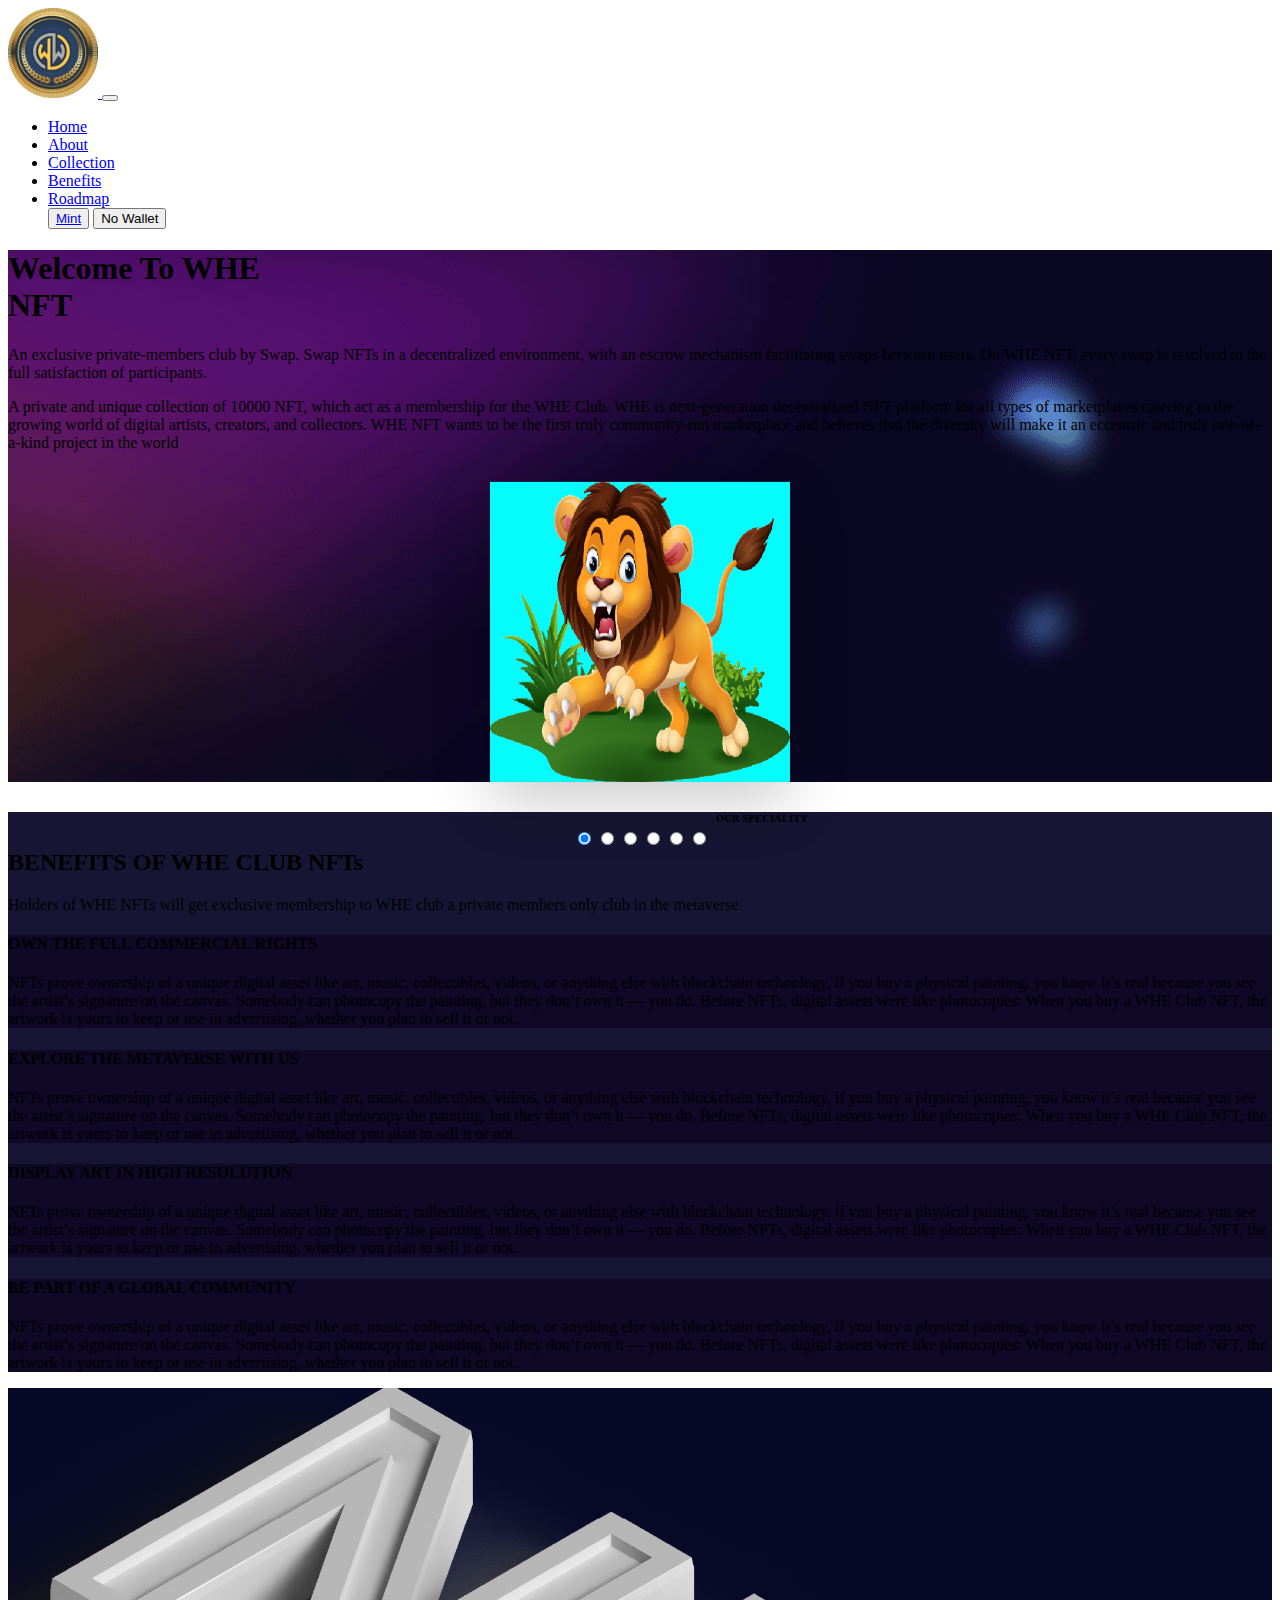
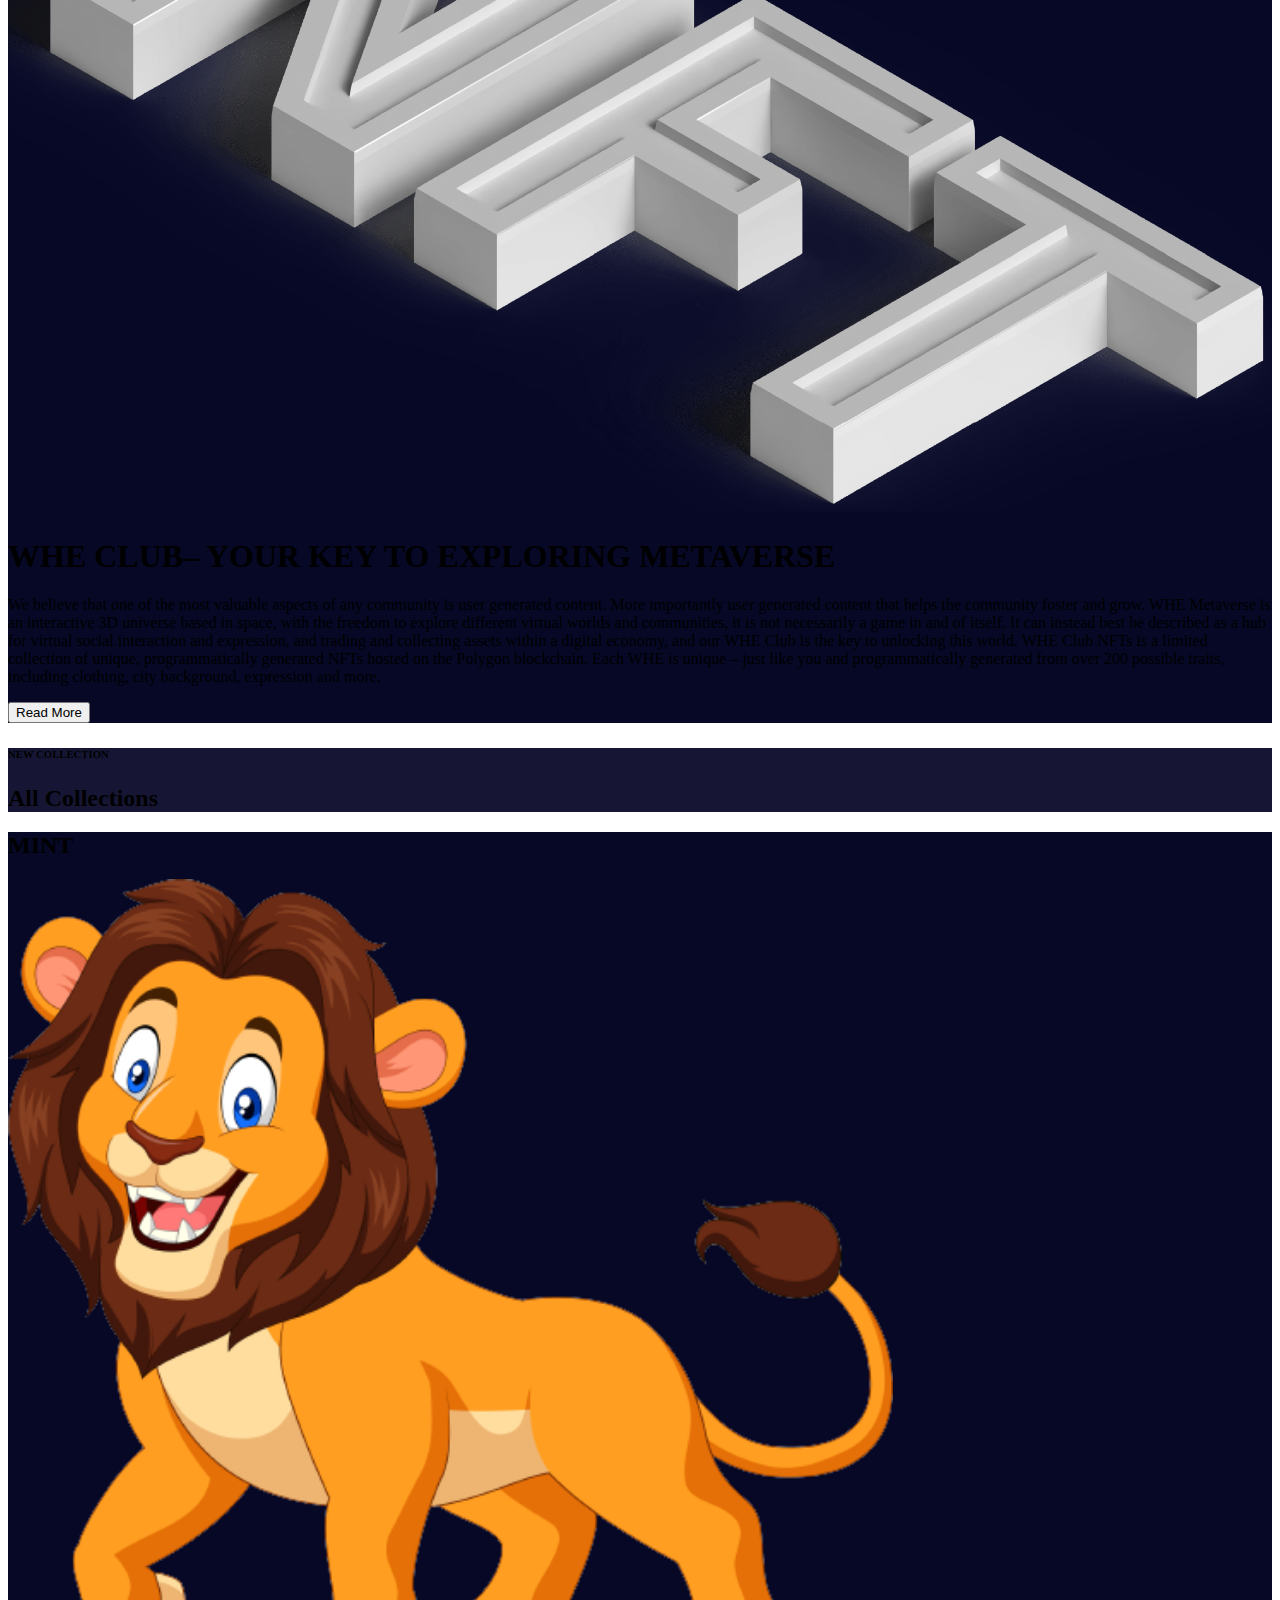
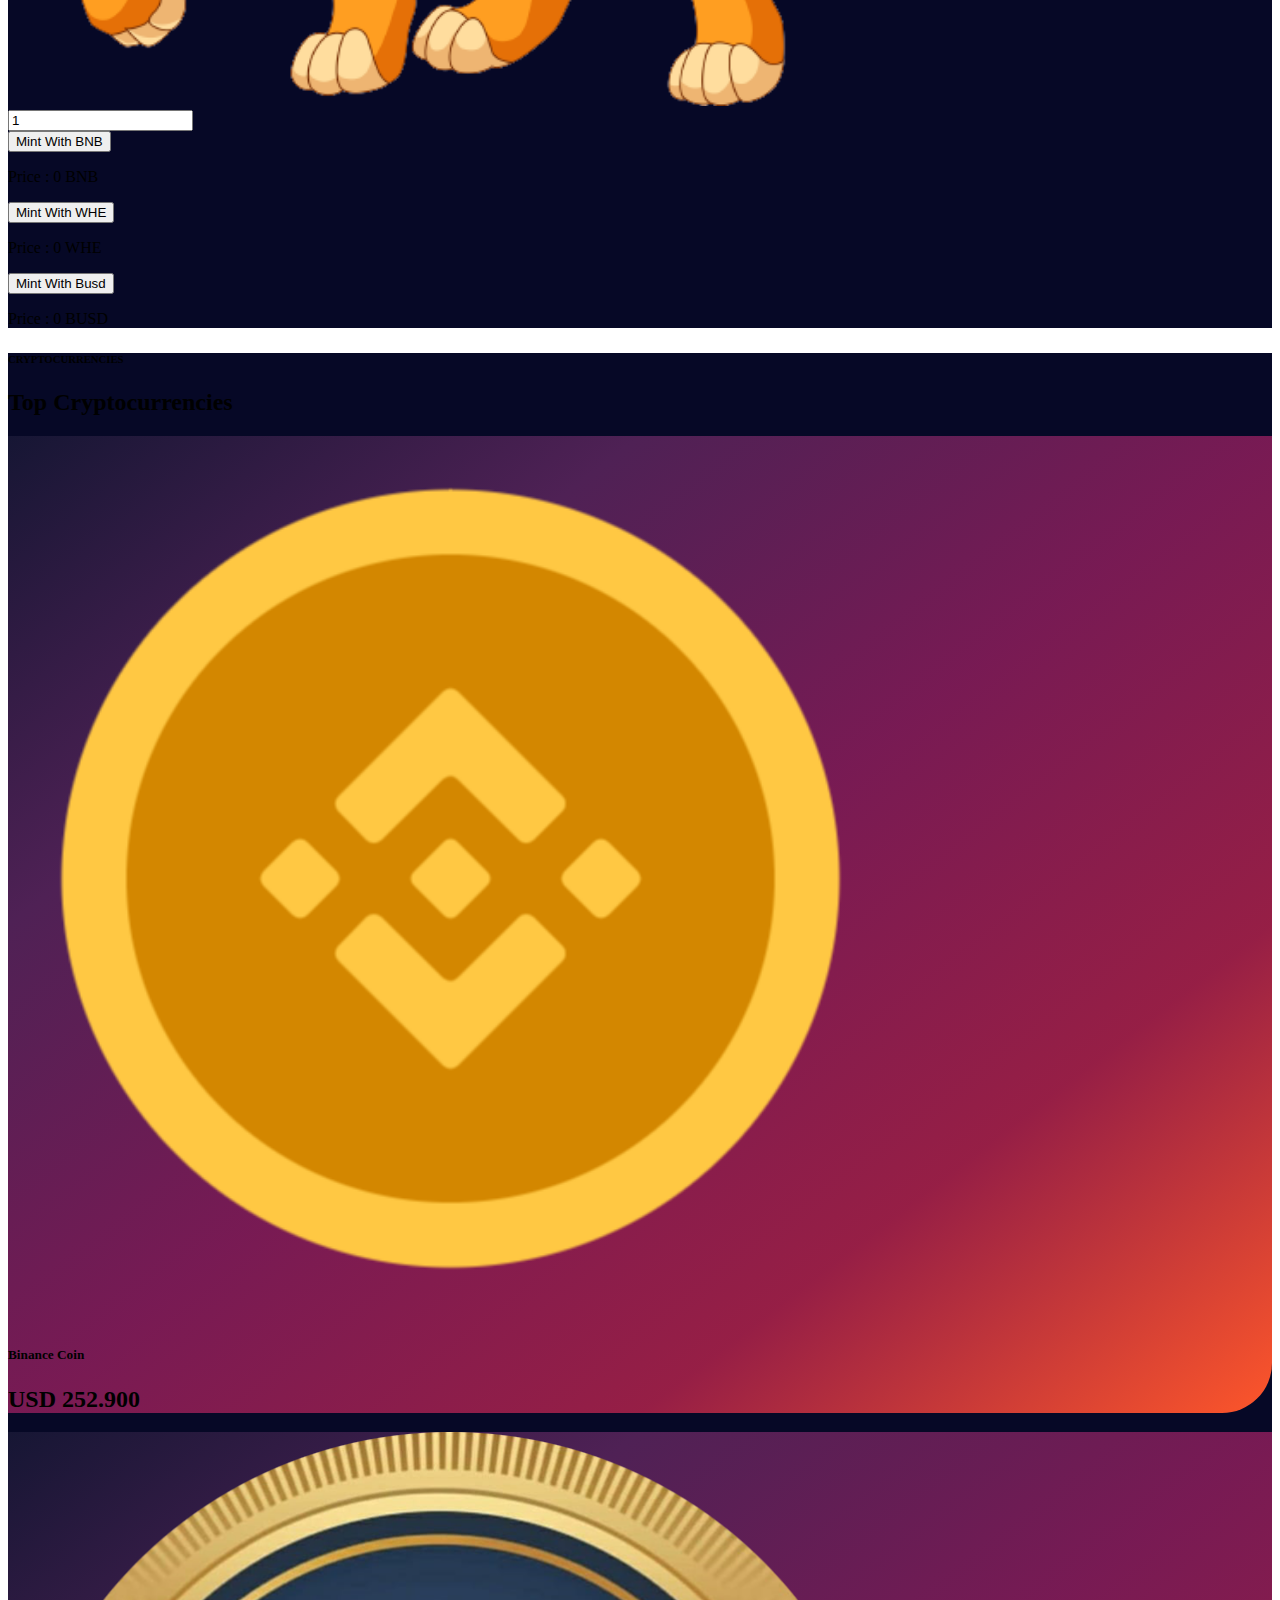
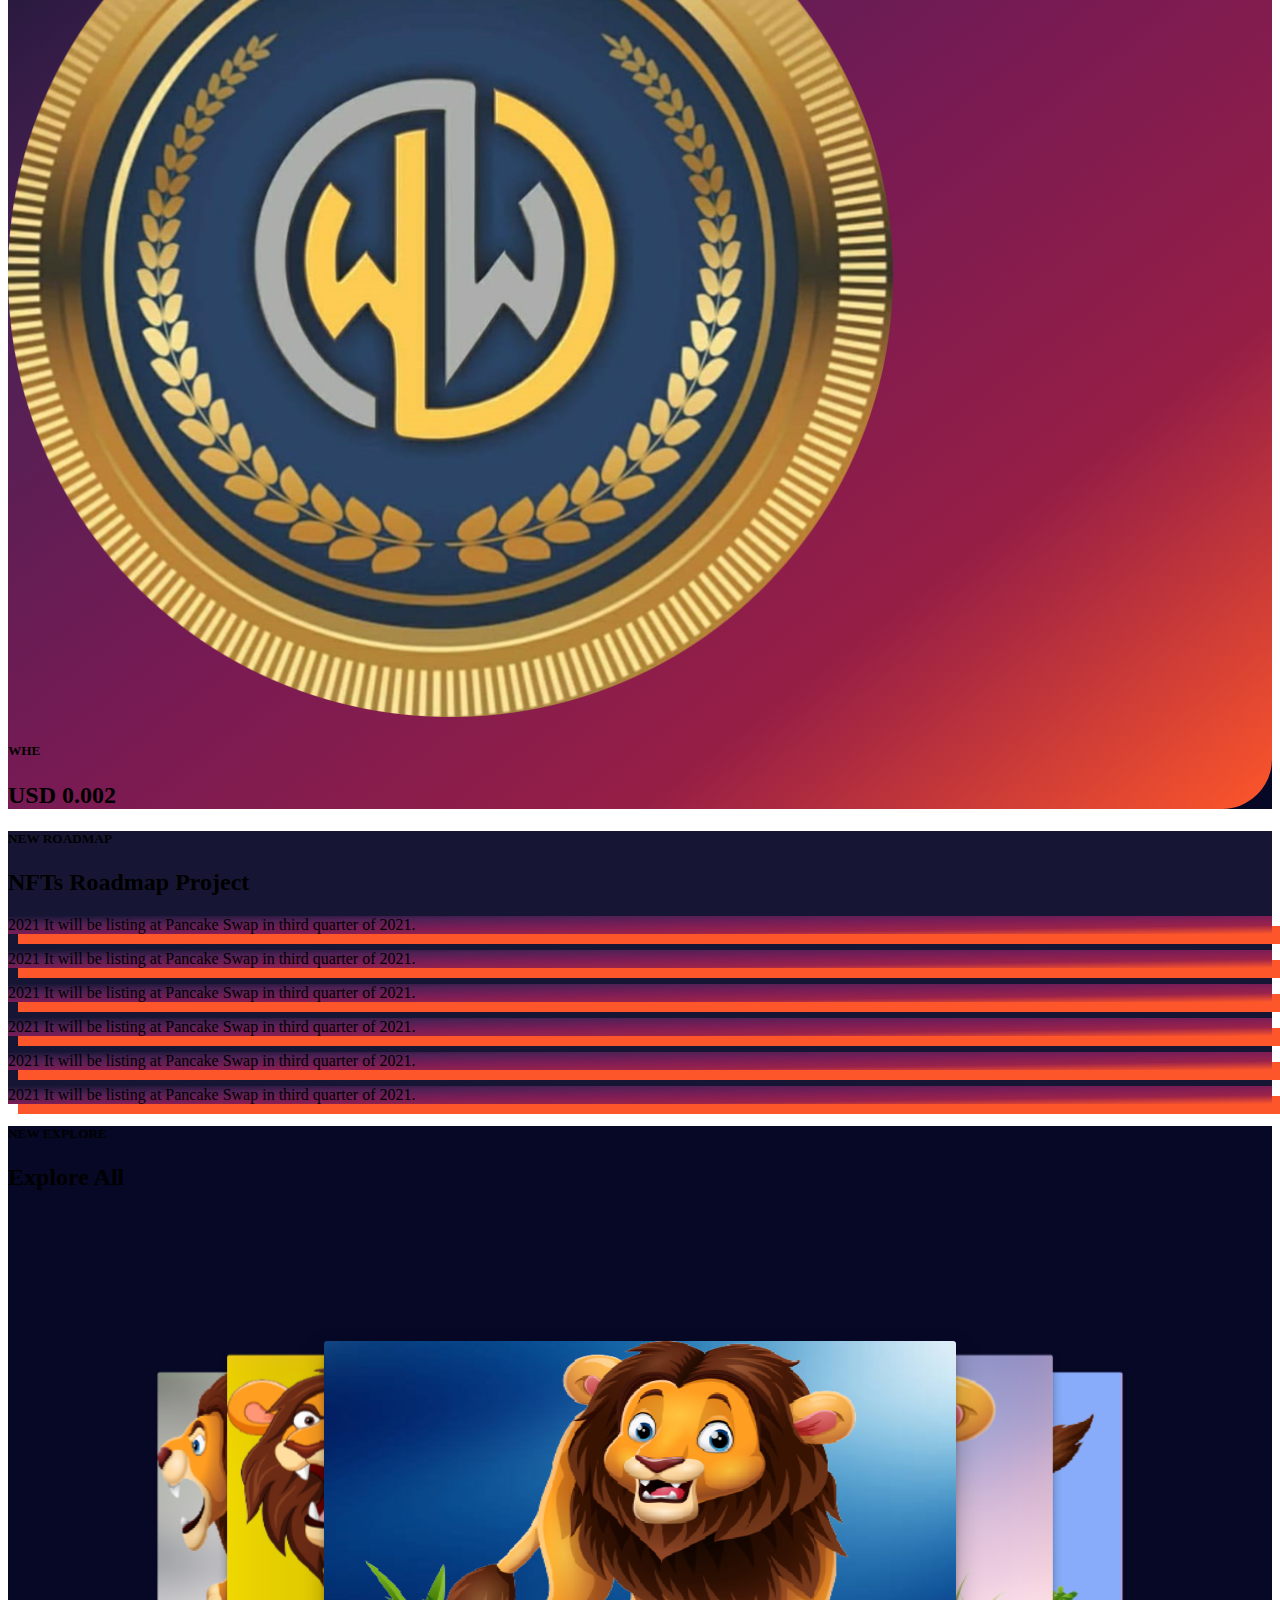
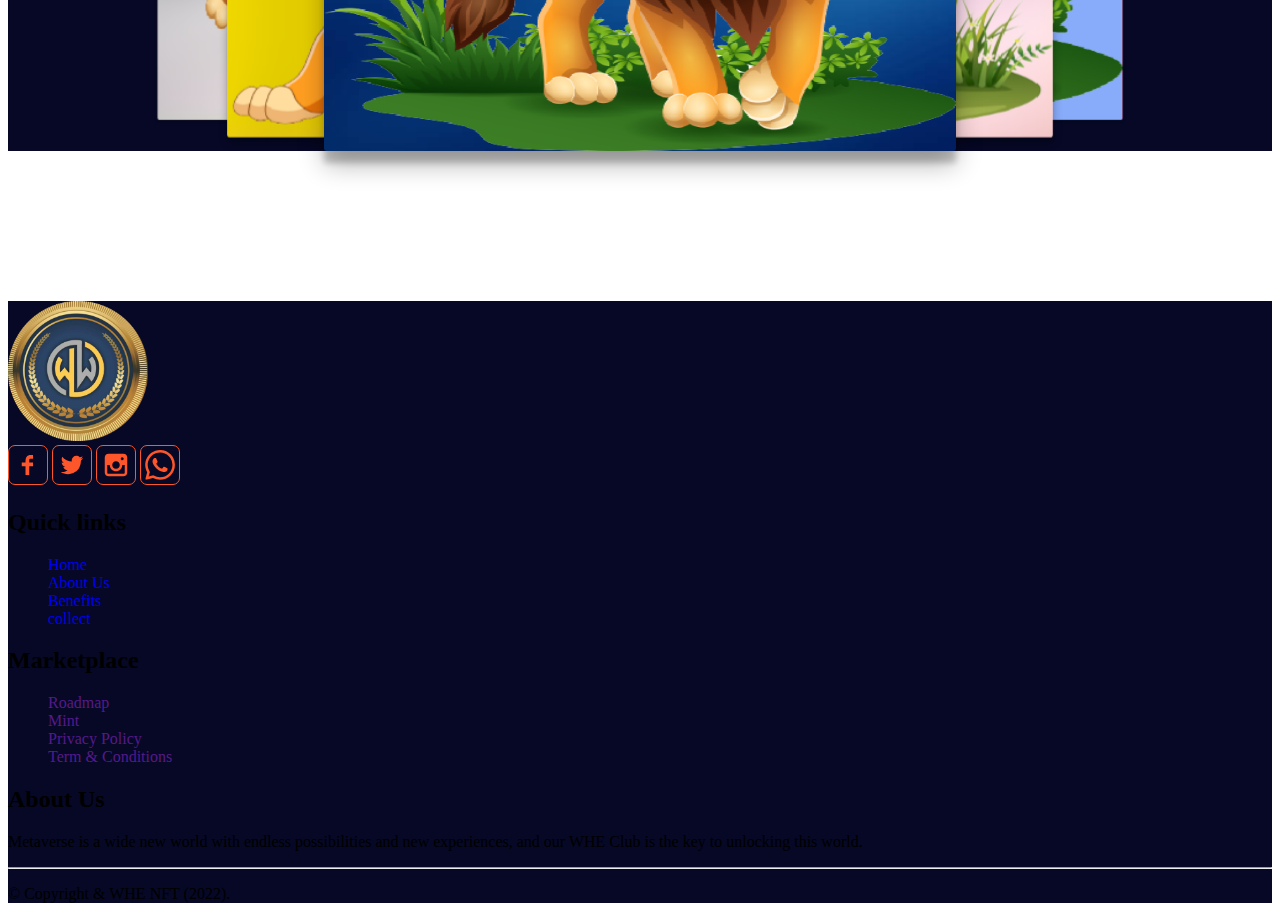
==== index.html @ 7116c6ad "commit" ====
<!DOCTYPE html>
<html lang="en">

<head>
    <meta charset="UTF-8">
    <meta http-equiv="X-UA-Compatible" content="IE=edge">
    <meta name="viewport" content="width=device-width, initial-scale=1.0">
    <link href="https://cdn.jsdelivr.net/npm/bootstrap@5.0.2/dist/css/bootstrap.min.css" rel="stylesheet"
        integrity="sha384-EVSTQN3/azprG1Anm3QDgpJLIm9Nao0Yz1ztcQTwFspd3yD65VohhpuuCOmLASjC" crossorigin="anonymous">
    <link rel="stylesheet" href="https://cdn.jsdelivr.net/npm/bootstrap-icons@1.9.1/font/bootstrap-icons.css">
    <link rel="stylesheet" type="text/css" href="slick/slick.css" />
    <!-- Add the new slick-theme.css if you want the default styling -->
    <link rel="stylesheet" type="text/css" href="slick/slick-theme.css" />
    <link rel="stylesheet" href="/assets/css/style.css">
    <title>nft.wheswap</title>

</head>

<body>
    <!-- navigation bar  -->
    <nav class="navbar navbar-expand-lg navbar-dark bg-dark">
        <div class="container">
            <a class="navbar-brand" href="/index.html">
                <img src="/assets/img/logo1.png" width="90px" alt="NFT">
            </a>
            <button class="navbar-toggler" type="button" data-bs-toggle="collapse" data-bs-target="#navbarNavDropdown"
                aria-controls="navbarNavDropdown" aria-expanded="false" aria-label="Toggle navigation">
                <span class="navbar-toggler-icon"></span>
            </button>
            <div class="collapse navbar-collapse  justify-content-end " id="navbarNavDropdown">
                <ul class="navbar-nav fs-5 text-center">
                    <li class="nav-item m-2 ">
                        <a class="nav-link active " aria-current="page" href="/index.html">Home</a>
                    </li>
                    <li class="nav-item m-2 ">
                        <a class="nav-link text-white " href="/about.html">About</a>

                    </li>
                    <li class="nav-item m-2">
                        <a class="nav-link text-white" href="/collection.html">Collection</a>
                    </li>
                    <li class="nav-item m-2">
                        <a class="nav-link text-white" href="/benefits.html">Benefits</a>
                    </li>
                    <li class="nav-item m-2">
                        <a class="nav-link text-white" href="/roadmap.html">Roadmap</a>
                    </li>

                    <button type="button"
                        class="btn btn-dark btn-sm px-4 m-3 rounded-pill border border-danger border-2">
                        <a class="text-decoration-none text-white" href="/mint.html">Mint</a></button>
                    <button class="btn btn-dark btn-sm px-4 m-3 rounded-pill border border-danger border-2"> No Wallet
                    </button>
                </ul>
            </div>
        </div>
    </nav>

    <!-- first section  -->
    <div class="first bg-img" style="background-image:url(/assets/img/blue.png);">
        <div class="container">
            <div class="row text-white pt-5 pb-5">
                <div class="col-md-6">
                    <h1 class="head pt-5">
                        Welcome To
                        <span class="text-uppercase font-monospace">WHE <br> NFT
                        </span>
                    </h1>
                    <p class="head2 fs-5">An exclusive private-members club by Swap. Swap NFTs in a
                        decentralized environment, with an escrow mechanism facilitating swaps between users. On WHE
                        NFT, every swap
                        is resolved to the full satisfaction of participants.</p>
                    <p class="head2 fs-5">
                        A private and unique collection of 10000 NFT, which act as a membership for the WHE Club. WHE is
                        next-generation decentralized NFT platform for all types of marketplaces catering to the growing
                        world of digital artists, creators, and collectors. WHE NFT wants to be the first truly
                        community-run marketplace and believes that the diversity will make it an eccentric and truly
                        one-of-a-kind project in the world
                    </p>
                </div>
                <div class="col-md-1"></div>
                <div class="col-md-5">

                    <section class="three-d-container">
                        <input type="radio" checked class="three-d-bullet a" name="three-d">
                        <input type="radio" class="three-d-bullet b" name="three-d">
                        <input type="radio" class="three-d-bullet c" name="three-d">
                        <input type="radio" class="three-d-bullet d" name="three-d">
                        <input type="radio" class="three-d-bullet e" name="three-d">
                        <input type="radio" class="three-d-bullet f" name="three-d">
                        <div class="three-d-cube">
                            <figure class="three-d-item">
                                <img src="/assets/img/1140.png" alt="">
                            </figure>
                            <figure class="three-d-item">
                                <img src="/assets/img/166.png" alt="">
                            </figure>
                            <figure class="three-d-item">
                                <img src="/assets/img/1847.png" alt="">
                            </figure>
                            <figure class="three-d-item">
                                <img src="/assets/img/2132.png" alt="">
                            </figure>
                            <figure class="three-d-item">
                                <img src="/assets/img/231.png" alt="">
                            </figure>
                            <figure class="three-d-item">
                                <img src="/assets/img/275.png" alt="">
                            </figure>
                        </div>
                    </section>
                </div>
            </div>
        </div>
    </div>
    </div>
    <!-- speciality section  -->
    <div class="wallet-area" style="background-color: #161634;">
        <div class="container text-white">
            <div class="row text-center pt-5">
                <div class="col-12">
                    <h6 class="text-danger">OUR SPECIALITY</h6>
                    <h2>BENEFITS OF WHE CLUB NFTs</h2>
                    <p>Holders of WHE NFTs will get exclusive membership to WHE club a private members only club in the
                        metaverse</p>
                </div>
            </div>
            <div class="row">
                <div class="col-md-6 col-lg-3 mt-5">
                    <div
                        class="box-area border border-5  border-danger  border-top-0 border-bottom-0 border-end-0 rounded">
                        <div class="content-area rounded p-4" style="background-color:#0f0826;">
                            <h4>OWN THE FULL COMMERCIAL RIGHTS</h4>
                            <p>NFTs prove ownership of a unique digital asset like art, music, collectibles, videos, or
                                anything
                                else with blockchain technology, if you buy a physical painting, you know it’s real
                                because you
                                see the artist’s signature on the canvas. Somebody can photocopy the painting, but they
                                don’t
                                own it — you do. Before NFTs, digital assets were like photocopies: When you buy a WHE
                                Club NFT,
                                the artwork is yours to keep or use in advertising, whether you plan to sell it or not.
                            </p>
                        </div>
                    </div>
                </div>
                <div class="col-md-6 col-lg-3 mt-5">
                    <div
                        class="box-area border border-5 border-danger  border-top-0 border-bottom-0 border-end-0 rounded">
                        <div class="content-area rounded p-4" style="background-color:#0f0826;">
                            <h4>EXPLORE THE METAVERSE WITH US</h4>
                            <p>NFTs prove ownership of a unique digital asset like art, music, collectibles, videos, or
                                anything
                                else with blockchain technology, if you buy a physical painting, you know it’s real
                                because you
                                see the artist’s signature on the canvas. Somebody can photocopy the painting, but they
                                don’t
                                own it — you do. Before NFTs, digital assets were like photocopies: When you buy a WHE
                                Club NFT,
                                the artwork is yours to keep or use in advertising, whether you plan to sell it or not.
                            </p>
                        </div>
                    </div>
                </div>
                <div class="col-md-6 col-lg-3 mt-5">
                    <div
                        class="box-area border border-5 border-danger  border-top-0 border-bottom-0 border-end-0 rounded">
                        <div class="content-area rounded p-4" style="background-color:#0f0826;">
                            <h4>DISPLAY ART IN HIGH RESOLUTION</h4>
                            <p>NFTs prove ownership of a unique digital asset like art, music, collectibles, videos, or
                                anything
                                else with blockchain technology, if you buy a physical painting, you know it’s real
                                because you
                                see the artist’s signature on the canvas. Somebody can photocopy the painting, but they
                                don’t
                                own it — you do. Before NFTs, digital assets were like photocopies: When you buy a WHE
                                Club NFT,
                                the artwork is yours to keep or use in advertising, whether you plan to sell it or not.
                            </p>
                        </div>
                    </div>
                </div>
                <div class="col-md-6 col-lg-3 mt-5">
                    <div
                        class="box-area border border-5 border-danger  border-top-0 border-bottom-0 border-end-0 rounded">
                        <div class="content-area rounded p-4" style="background-color:#0f0826;">
                            <h4>BE PART OF A GLOBAL COMMUNITY</h4>
                            <p>NFTs prove ownership of a unique digital asset like art, music, collectibles, videos, or
                                anything
                                else with blockchain technology, if you buy a physical painting, you know it’s real
                                because you
                                see the artist’s signature on the canvas. Somebody can photocopy the painting, but they
                                don’t
                                own it — you do. Before NFTs, digital assets were like photocopies: When you buy a WHE
                                Club NFT,
                                the artwork is yours to keep or use in advertising, whether you plan to sell it or not.
                            </p>
                        </div>
                    </div>
                </div>
            </div>
        </div>
    </div>
    <!-- introduction section  -->
    <div class="intro" style="background-color:#060826;">
        <div class=" container">
            <div class="row pb-5">
                <div class="col-md-6 mt-5 pt-5 ">
                    <img src="/assets/img/nft.png" width="100%" alt="">
                </div>
                <div class="col-md-6 text-white mt-5 pt-5">
                    <h1>WHE CLUB– YOUR KEY TO EXPLORING METAVERSE</h1>
                    <p>We believe that one of the most valuable aspects of any community is user generated content. More
                        importantly user generated content that helps the community foster and grow. WHE Metaverse is an
                        interactive 3D universe based in space, with the freedom to explore different virtual worlds and
                        communities, it is not necessarily a game in and of itself. It can instead best be described as
                        a hub for virtual social interaction and expression, and trading and collecting assets within a
                        digital economy, and our WHE Club is the key to unlocking this world. WHE Club NFTs is a limited
                        collection of unique, programmatically generated NFTs hosted on the Polygon blockchain. Each WHE
                        is unique – just like you and programmatically generated from over 200 possible traits,
                        including clothing, city background, expression and more.</p>
                    <a href="">
                        <button type="button"
                            class="btn btn-lg border-danger px-4   btn-danger btn-outline-light rounded-pill">Read
                            More</button>
                    </a>
                </div>
            </div>
        </div>
    </div>
    <!-- second section  -->
    <div class="collection overflow-hidden" style="background-color: #161634;">
        <div class="conatiner text-white">
            <div class="row pt-5 pb-5">
                <div class="col-12 text-center">
                    <h6 class="text-danger">NEW COLLECTION</h6>
                    <h2>All Collections</h2>
                </div>
            </div>
        </div>
    </div>
    <!-- mint section -->
    <div class="mint text-center" style="background-color:#060826;">
        <div class="container text-white">
            <div class="row pt-5">
                <div class="col-12 ">
                    <h2>MINT</h2>
                </div>
                <div class="row">
                    <div class="col-md-5">
                        <img src="/assets/img/loin.png" width="70%" alt="">
                    </div>
                    <div class="col-md-7 justify-content-end">
                        <div class="quantity">
                            <input class="count-form mt-3 bg-dark text-center text-white" type="text" value="1">
                        </div>
                        <div class="quanity-form">

                            <div class="btn-area m-3">
                                <a href="">
                                    <button type="button "
                                        class="btn m-3 d-inline-block btn-lg border-danger px-4   btn-danger btn-outline-light rounded-pill">
                                        Mint With BNB</button>
                                </a>
                                <p class="fs-4 d-inline-block">Price : 0 BNB</p>
                            </div>
                            <div class="btn-area m-3">
                                <a href="">
                                    <button type="button"
                                        class="btn m-3 d-inline-block btn-lg border-danger px-4   btn-danger btn-outline-light rounded-pill">
                                        Mint With WHE</button>
                                </a>
                                <p class="fs-4 d-inline-block">Price : 0 WHE</p>
                            </div>
                            <div class="btn-area m-3">
                                <a href="">
                                    <button type="button"
                                        class="btn m-3 d-inline-block btn-lg border-danger px-4 btn-danger btn-outline-light rounded-pill">
                                        <span> Mint With Busd</span>
                                    </button>
                                </a>
                                <p class="fs-4 d-inline-block">Price : 0 BUSD</p>
                            </div>
                        </div>
                    </div>
                </div>
            </div>
        </div>
    </div>
    <!-- crypto section  -->
    <div class="crypto " style="background-color:#060826;">
        <div class="container-fluid text-white">
            <div class="row pt-5">
                <div class="col-12 pt-5 text-center">
                    <h6 class="p-2 text-danger">CRYPTOCURRENCIES</h6>
                    <h2 class="pb-4">Top Cryptocurrencies</h2>
                </div>
            </div>
            <div class="row justify-content-evenly pb-5  ">

                <div class="col-md-6 col-lg-4  col-sm-11 border-radius  my-2"
                    style="background-image:linear-gradient(to left top,#fd562a,rgba(211,40,83,.7),rgba(148,31,95,.8),#4f2155,#161634);">
                    <div class="row">
                        <div class="col-4">
                            <img src="/assets/img/bnb.png" width="70%" class="py-4" alt="">
                        </div>
                        <div class="col-6 py-4">
                            <h5>Binance Coin</h5>
                            <h2>USD 252.900</h2>
                        </div>
                    </div>
                </div>
                <div class="col-md-6 col-lg-4 col-sm-11  my-2 border-radius"
                    style="background-image:linear-gradient(to left top,#fd562a,rgba(211,40,83,.7),rgba(148,31,95,.8),#4f2155,#161634);">

                    <div class=" row ">
                        <div class="col-4">
                            <img src="/assets/img/logo1.png" width="70%" class="py-4" alt="">
                        </div>
                        <div class="col-6 py-4">
                            <h5>
                                WHE
                            </h5>
                            <h2>USD 0.002</h2>
                        </div>
                    </div>
                </div>
            </div>
        </div>
    </div>
    <!-- road map section  -->
    <div class="road-map-area" style="background-color:#161634;">
        <div class="container">
            <div class="row text-white pt-5">
                <div class="col-12 text-center">
                    <h5 class="text-danger">NEW ROADMAP</h5>
                    <h2 class="pt-2 pb-5">NFTs Roadmap Project</h2>
                </div>
                <div class="col-md-6">
                    <div class="road-map-item my-4 mx-4" style="box-shadow: 10px 10px #fd562a;">
                        <div class="roadmap p-5"
                            style="background-image:linear-gradient(to left top,#fd562a,rgba(211,40,83,.7),rgba(148,31,95,.8),#4f2155,#161634);">

                            <div class="roadmap-title"></div>
                            <div class="roadmap-content fs-5">
                                <p>2021 It will be listing at Pancake Swap in third quarter of 2021.</p>
                            </div>
                        </div>
                    </div>
                </div>
                <div class="col-md-6">
                    <div class="road-map-item my-4 mx-4" style="box-shadow: 10px 10px #fd562a;">
                        <div class="roadmap p-5 "
                            style="background-image:linear-gradient(to left top,#fd562a,rgba(211,40,83,.7),rgba(148,31,95,.8),#4f2155,#161634);">
                            <div class="roadmap-title"></div>
                            <div class="roadmap-content fs-5">
                                <p>2021 It will be listing at Pancake Swap in third quarter of 2021.</p>
                            </div>
                        </div>
                    </div>
                </div>
                <div class="col-md-6">
                    <div class="road-map-item my-4 mx-4" style="box-shadow: 10px 10px #fd562a;">
                        <div class="roadmap p-5"
                            style="background-image:linear-gradient(to left top,#fd562a,rgba(211,40,83,.7),rgba(148,31,95,.8),#4f2155,#161634);">
                            <div class="roadmap-title"></div>
                            <div class="roadmap-content fs-5">
                                <p>2021 It will be listing at Pancake Swap in third quarter of 2021.</p>
                            </div>
                        </div>
                    </div>
                </div>
                <div class="col-md-6">
                    <div class="road-map-item my-4 mx-4" style="box-shadow: 10px 10px #fd562a;">
                        <div class="roadmap p-5"
                            style="background-image:linear-gradient(to left top,#fd562a,rgba(211,40,83,.7),rgba(148,31,95,.8),#4f2155,#161634);">
                            <div class="roadmap-title"></div>
                            <div class="roadmap-content fs-5">
                                <p>2021 It will be listing at Pancake Swap in third quarter of 2021.</p>
                            </div>
                        </div>
                    </div>
                </div>
                <div class="col-md-6">
                    <div class="road-map-item my-4 mx-4" style="box-shadow: 10px 10px #fd562a;">
                        <div class="roadmap p-5"
                            style="background-image:linear-gradient(to left top,#fd562a,rgba(211,40,83,.7),rgba(148,31,95,.8),#4f2155,#161634);">
                            <div class="roadmap-title"></div>
                            <div class="roadmap-content fs-5">
                                <p>2021 It will be listing at Pancake Swap in third quarter of 2021.</p>
                            </div>
                        </div>
                    </div>
                </div>
                <div class="col-md-6">
                    <div class="road-map-item my-4 mx-4" style="box-shadow: 10px 10px #fd562a;">
                        <div class="roadmap p-5"
                            style="background-image:linear-gradient(to left top,#fd562a,rgba(211,40,83,.7),rgba(148,31,95,.8),#4f2155,#161634);">
                            <div class="roadmap-title"></div>
                            <div class="roadmap-content fs-5">
                                <p>2021 It will be listing at Pancake Swap in third quarter of 2021.</p>
                            </div>
                        </div>
                    </div>
                </div>
            </div>
        </div>
    </div>
    <!-- explorer  section  -->
    <div class="explore-area pt-5" style="background-color:#060826;">
        <div class="container-fluid ">
            <div class="row justify-content-center">
                <div class="col-12 text-center text-white">
                    <h5 class="text-danger">NEW EXPLORE</h5>
                    <h2>Explore All</h2>
                </div>
                <!-- slider section  -->
                <div id="slider">
                    <input type="radio" name="slider" id="s1" checked>
                    <input type="radio" name="slider" id="s2">
                    <input type="radio" name="slider" id="s3">
                    <input type="radio" name="slider" id="s4">
                    <input type="radio" name="slider" id="s5">
                    <label for="s1" id="slide1"><img src="/assets/img/39.png" alt=""></label>
                    <label for="s2" id="slide2"><img src="/assets/img/73.png" alt=""></label>
                    <label for="s3" id="slide3"><img src="/assets/img/99.png" alt=""></label>
                    <label for="s4" id="slide4"><img src="/assets/img/2132.png" alt=""></label>
                    <label for="s5" id="slide5"><img src="/assets/img/231.png" alt=""></label>
                </div>

            </div>
        </div>
    </div>



    <!-- footer section  -->
    <div class="footer-area text-white " style="background-color:#060826;">
        <div class="container">
            <div class="row justify-content-center">
                <div class="col-md-6 col-sm-6 col-lg-3 mt-3">
                    <div class="d-flex justify-content-center align-item-center flex-column ">
                        <div class="pb-4 mx-4 d-flex justify-content-center" style="width:200px;">
                            <a href="">
                                <img src="/assets/img/logo1.png" width="70%" alt="">
                            </a>
                        </div>
                        <div class=" footer-icons">
                            <svg class="icons-hover" stroke="currentColor" fill="currentColor" stroke-width="0"
                                version="1.2" baseProfile="tiny" viewBox="0 0 24 24" height="1em" width="1em"
                                xmlns="http://www.w3.org/2000/svg">
                                <path
                                    d="M13 10h3v3h-3v7h-3v-7h-3v-3h3v-1.255c0-1.189.374-2.691 1.118-3.512.744-.823 1.673-1.233 2.786-1.233h2.096v3h-2.1c-.498 0-.9.402-.9.899v2.101z">
                                </path>
                            </svg>
                            <svg class="icons-hover" stroke="currentColor" fill="currentColor" stroke-width="0"
                                version="1.2" baseProfile="tiny" viewBox="0 0 24 24" height="1em" width="1em"
                                xmlns="http://www.w3.org/2000/svg">
                                <path
                                    d="M18.89 7.012c.808-.496 1.343-1.173 1.605-2.034-.786.417-1.569.703-2.351.861-.703-.756-1.593-1.14-2.66-1.14-1.043 0-1.924.366-2.643 1.078-.715.717-1.076 1.588-1.076 2.605 0 .309.039.585.117.819-3.076-.105-5.622-1.381-7.628-3.837-.34.601-.51 1.213-.51 1.846 0 1.301.549 2.332 1.645 3.089-.625-.053-1.176-.211-1.645-.47 0 .929.273 1.705.82 2.388.549.676 1.254 1.107 2.115 1.291-.312.08-.641.118-.979.118-.312 0-.533-.026-.664-.083.23.757.664 1.371 1.291 1.841.625.472 1.344.721 2.152.743-1.332 1.045-2.855 1.562-4.578 1.562-.422 0-.721-.006-.902-.038 1.697 1.102 3.586 1.649 5.676 1.649 2.139 0 4.029-.542 5.674-1.626 1.645-1.078 2.859-2.408 3.639-3.974.784-1.564 1.172-3.192 1.172-4.892v-.468c.758-.57 1.371-1.212 1.84-1.921-.68.293-1.383.492-2.11.593z">
                                </path>
                            </svg>

                            <svg class="icons-hover" stroke="currentColor" fill="currentColor" stroke-width="0"
                                version="1.2" baseProfile="tiny" viewBox="0 0 24 24" height="1em" width="1em"
                                xmlns="http://www.w3.org/2000/svg">
                                <path
                                    d="M18 3h-12c-1.7 0-3 1.3-3 3v12c0 1.7 1.3 3 3 3h12c1.7 0 3-1.3 3-3v-12c0-1.7-1.3-3-3-3zm-6 6c1.7 0 3 1.3 3 3s-1.3 3-3 3-3-1.3-3-3 1.3-3 3-3zm3.8-2c0-.7.6-1.2 1.2-1.2s1.2.6 1.2 1.2-.5 1.2-1.2 1.2-1.2-.5-1.2-1.2zm2.2 12h-12c-.6 0-1-.4-1-1v-6h2c0 2.8 2.2 5 5 5s5-2.2 5-5h2v6c0 .6-.4 1-1 1z">
                                </path>
                            </svg>

                            <svg class="icons-hover" stroke="currentColor" fill="currentColor" stroke-width="0"
                                role="img" viewBox="0 0 24 24" height="1em" width="1em"
                                xmlns="http://www.w3.org/2000/svg">
                                <title></title>
                                <path
                                    d="M17.472 14.382c-.297-.149-1.758-.867-2.03-.967-.273-.099-.471-.148-.67.15-.197.297-.767.966-.94 1.164-.173.199-.347.223-.644.075-.297-.15-1.255-.463-2.39-1.475-.883-.788-1.48-1.761-1.653-2.059-.173-.297-.018-.458.13-.606.134-.133.298-.347.446-.52.149-.174.198-.298.298-.497.099-.198.05-.371-.025-.52-.075-.149-.669-1.612-.916-2.207-.242-.579-.487-.5-.669-.51-.173-.008-.371-.01-.57-.01-.198 0-.52.074-.792.372-.272.297-1.04 1.016-1.04 2.479 0 1.462 1.065 2.875 1.213 3.074.149.198 2.096 3.2 5.077 4.487.709.306 1.262.489 1.694.625.712.227 1.36.195 1.871.118.571-.085 1.758-.719 2.006-1.413.248-.694.248-1.289.173-1.413-.074-.124-.272-.198-.57-.347m-5.421 7.403h-.004a9.87 9.87 0 01-5.031-1.378l-.361-.214-3.741.982.998-3.648-.235-.374a9.86 9.86 0 01-1.51-5.26c.001-5.45 4.436-9.884 9.888-9.884 2.64 0 5.122 1.03 6.988 2.898a9.825 9.825 0 012.893 6.994c-.003 5.45-4.437 9.884-9.885 9.884m8.413-18.297A11.815 11.815 0 0012.05 0C5.495 0 .16 5.335.157 11.892c0 2.096.547 4.142 1.588 5.945L.057 24l6.305-1.654a11.882 11.882 0 005.683 1.448h.005c6.554 0 11.89-5.335 11.893-11.893a11.821 11.821 0 00-3.48-8.413Z">
                                </path>
                            </svg>
                        </div>

                    </div>
                </div>
                <div class="col-md-6 col-sm-6 col-lg-3 mt-3">
                    <div class="footer mb-50">
                        <h2>Quick links</h2>
                        <ul style="list-style:none;">
                            <li>
                                <a class="text-white" href="/index.html">Home</a>
                            </li>
                            <li>
                                <a class="text-white" href="/about.html">About Us</a>
                            </li>
                            <li>
                                <a class="text-white" href="/benefits.html">Benefits</a>
                            </li>
                            <li>
                                <a class="text-white" href="/collection.html">collect</a>
                            </li>
                        </ul>
                    </div>
                </div>
                <div class="col-md-6 col-sm-6 col-lg-3">
                    <div class="footer mb-50">
                        <h2>Marketplace</h2>
                        <ul style="list-style:none;">
                            <li>
                                <a class="text-white" href="">Roadmap</a>
                            </li>
                            <li>
                                <a class="text-white" href="">Mint</a>
                            </li>
                            <li>
                                <a class="text-white" href="">Privacy Policy</a>
                            </li>
                            <li>
                                <a class="text-white" href="">Term & Conditions</a>
                            </li>
                        </ul>
                    </div>
                </div>
                <div class="col-md-6 col-sm-6 col-lg-3">
                    <div class="footer mb-50">
                        <h2>About Us</h2>
                        <div class="info mt-30">
                            <p>Metaverse is a wide new world with endless possibilities and new experiences, and our
                                WHE
                                Club is the key to unlocking this world.</p>
                        </div>
                    </div>
                </div>
            </div>
            <div class="copyright-area container-fluid">
                <hr>
                <div class="copyright-content text-center ">
                    <p class="mb-0 pb-2">© Copyright & WHE NFT (2022).</p>
                </div>
            </div>
        </div>
    </div>
    <!-- bootstrap js cdn  -->
    <script src="https://cdn.jsdelivr.net/npm/bootstrap@5.0.2/dist/js/bootstrap.bundle.min.js"
        integrity="sha384-MrcW6ZMFYlzcLA8Nl+NtUVF0sA7MsXsP1UyJoMp4YLEuNSfAP+JcXn/tWtIaxVXM"
        crossorigin="anonymous"></script>


</body>

</html>
---- assets/css/style.css ----
.nav-link:hover{
color: rgb(247, 106, 11)!important;
}
.content-area h4:hover{
   color: rgb(247, 106, 11)!important;
}
.footer ul a {
   text-decoration: none !important;
}
.footer ul a:hover{
   color: rgb(247, 106, 11)!important;

}
.box-area:hover{
   border-color:rgb(247, 106, 11)!important;
}
.border-radius {
   border-radius: 0 0 50px 0 !important;
}
.icons-hover {
   border: 1px solid #fd562a;
   border-radius: 7px;
   color: #fd562a;
   padding: 4px;
   width: 30px;
   height: 30px;
   transition-duration: 1s;
}
.icons-hover:hover{
   cursor: pointer;
   background-color: #fd562a;
   color: white;
}

/* slider  */
#slider {
   position: relative;
   width: 50%;
   height: 32vw;
   margin: 150px auto;
   font-family: 'Helvetica Neue', sans-serif;
   perspective: 1400px;
   transform-style: preserve-3d;
 }
 #slider input[type=radio] {
   position: relative;
   top: 108%;
   left: 50%;
   width: 18px;
   height: 18px;
   margin: 0 15px 0 0;
   opacity: 0.4;
   transform: translateX(-83px);
   cursor: pointer;
 }
 
 #slider input{
   display: none;
 }
#slider input[type=radio]:nth-child(5) {
   margin-right: 0px;
 }
 
 input[type=radio]:checked {
   opacity: 1;
 }
 #s1:checked ~ #slide1,
 #s2:checked ~ #slide2,
  #s3:checked ~ #slide3,
   #s4:checked ~ #slide4,
    #s5:checked ~ #slide5 {
  box-shadow: 0 13px 26px rgba(0,0,0, 0.3), 0 12px 6px rgba(0,0,0, 0.2);
  transform: translate3d(0%, 0, 0px);
}
 #slider label,
#slider label img {
  position: absolute;
  width: 100%;
  height: 100%;
  left: 0;
  top: 0;
  color: white;
  font-size: 70px;
  font-weight: bold;
  border-radius: 3px;
  cursor: pointer;
  display: flex;
  align-items: center;
  justify-content: center;
  transition: transform 400ms ease;
}
#s1:checked ~ #slide2,
 #s2:checked ~ #slide3,
  #s3:checked ~ #slide4,
   #s4:checked ~ #slide5,
    #s5:checked ~ #slide1 {
  box-shadow: 0 6px 10px rgba(0,0,0, 0.3), 0 2px 2px rgba(0,0,0, 0.2);
  transform: translate3d(20%, 0, -100px);
}
#s1:checked ~ #slide3,
 #s2:checked ~ #slide4,
  #s3:checked ~ #slide5,
   #s4:checked ~ #slide1,
    #s5:checked ~ #slide2 {
  box-shadow: 0 1px 4px rgba(0,0,0, 0.4);
  transform: translate3d(40%, 0, -250px);
}
#s1:checked ~ #slide5,
 #s2:checked ~ #slide1,
  #s3:checked ~ #slide2,
   #s4:checked ~ #slide3,
    #s5:checked ~ #slide4 {
  box-shadow: 0 6px 10px rgba(0,0,0, 0.3), 0 2px 2px rgba(0,0,0, 0.2);
  transform: translate3d(-20%, 0, -100px);
}
#s1:checked ~ #slide4,
 #s2:checked ~ #slide5,
  #s3:checked ~ #slide1,
   #s4:checked ~ #slide2,
    #s5:checked ~ #slide3 {
  box-shadow: 0 1px 4px rgba(0,0,0, 0.4);
  transform: translate3d(-40%, 0, -250px);
}

/* three d cube slider  */
  .three-d-container{
  margin:30px auto;
  width:300px;
  height:300px;
  border-radius: 3px;
  position:relative;
  -webkit-perspective:1000px;
     -moz-perspective:1000px;
      -ms-perspective:1000px;
       -o-perspective:1000px;
          perspective:1000px;
  -webkit-box-shadow:0 20px 60px rgba(0,0,0,0.2),               0 0 40px rgba(0,0,0,0.2) inset;
     -moz-box-shadow:0 20px 60px rgba(0,0,0,0.2),               0 0 40px rgba(0,0,0,0.2) inset;
          box-shadow:0 20px 60px rgba(0,0,0,0.2),               0 0 40px rgba(0,0,0,0.2) inset;
  }
  .three-d-cube{
  width:100%;
  height:100%;
  position:absolute;
  -webkit-transition:-webkit-transform 1s;
     -moz-transition:   -moz-transform 1s;
       -o-transition:     -o-transform 1s;
          transition:        transform 1s;
  -webkit-transform-style:preserve-3d;
     -moz-transform-style:preserve-3d;
      -ms-transform-style:preserve-3d;
       -o-transform-style:preserve-3d;
          transform-style:preserve-3d;
  -webkit-transform:translateZ( -150px );
     -moz-transform:translateZ( -150px );
      -ms-transform:translateZ( -150px );
       -o-transform:translateZ( -150px );
          transform:translateZ( -150px );
  }
  .three-d-cube .three-d-item{
  width:100%;
  height:100%;
  display:block;
  margin:0;
  position:absolute;
  }
  .three-d-cube .three-d-item img{
  width:100%;
  height:100%;
  display:block;
  margin:0;
  }
  .three-d-item:nth-child(1){
  -webkit-transform:rotateY(   0deg ) translateZ( 150px );
     -moz-transform:rotateY(   0deg ) translateZ( 150px );
      -ms-transform:rotateY(   0deg ) translateZ( 150px );
       -o-transform:rotateY(   0deg ) translateZ( 150px );
          transform:rotateY(   0deg ) translateZ( 150px );
  }
  .three-d-item:nth-child(2){
  -webkit-transform:rotateX( 180deg ) translateZ( 150px );
     -moz-transform:rotateX( 180deg ) translateZ( 150px );
      -ms-transform:rotateX( 180deg ) translateZ( 150px );
       -o-transform:rotateX( 180deg ) translateZ( 150px );
          transform:rotateX( 180deg ) translateZ( 150px );
  }
  .three-d-item:nth-child(3){
  -webkit-transform:rotateY(  90deg ) translateZ( 150px );
     -moz-transform:rotateY(  90deg ) translateZ( 150px );
      -ms-transform:rotateY(  90deg ) translateZ( 150px );
       -o-transform:rotateY(  90deg ) translateZ( 150px );
          transform:rotateY(  90deg ) translateZ( 150px );
  }
  .three-d-item:nth-child(4){
  -webkit-transform:rotateY( -90deg ) translateZ( 150px );
     -moz-transform:rotateY( -90deg ) translateZ( 150px );
      -ms-transform:rotateY( -90deg ) translateZ( 150px );
       -o-transform:rotateY( -90deg ) translateZ( 150px );
          transform:rotateY( -90deg ) translateZ( 150px );
  }
  .three-d-item:nth-child(5){
  -webkit-transform:rotateX(  90deg ) translateZ( 150px );
     -moz-transform:rotateX(  90deg ) translateZ( 150px );
      -ms-transform:rotateX(  90deg ) translateZ( 150px );
       -o-transform:rotateX(  90deg ) translateZ( 150px );
          transform:rotateX(  90deg ) translateZ( 150px );
  }
  .three-d-item:nth-child(6){
  -webkit-transform:rotateX( -90deg ) translateZ( 150px );
     -moz-transform:rotateX( -90deg ) translateZ( 150px );
      -ms-transform:rotateX( -90deg ) translateZ( 150px );
       -o-transform:rotateX( -90deg ) translateZ( 150px );
          transform:rotateX( -90deg ) translateZ( 150px );
  }
  .a:checked ~ .three-d-cube{
  -webkit-transform:translateZ( -150px ) rotateY(    0deg );
     -moz-transform:translateZ( -150px ) rotateY(    0deg );
      -ms-transform:translateZ( -150px ) rotateY(    0deg );
       -o-transform:translateZ( -150px ) rotateY(    0deg );
          transform:translateZ( -150px ) rotateY(    0deg );
  }
  .b:checked ~ .three-d-cube{
  -webkit-transform:translateZ( -150px ) rotateX( -180deg );
     -moz-transform:translateZ( -150px ) rotateX( -180deg );
      -ms-transform:translateZ( -150px ) rotateX( -180deg );
       -o-transform:translateZ( -150px ) rotateX( -180deg );
          transform:translateZ( -150px ) rotateX( -180deg );
  }
  .c:checked ~ .three-d-cube{
  -webkit-transform:translateZ( -150px ) rotateY(  -90deg );
     -moz-transform:translateZ( -150px ) rotateY(  -90deg );
      -ms-transform:translateZ( -150px ) rotateY(  -90deg );
       -o-transform:translateZ( -150px ) rotateY(  -90deg );
          transform:translateZ( -150px ) rotateY(  -90deg );
  }
  .d:checked ~ .three-d-cube{
  -webkit-transform:translateZ( -150px ) rotateY(   90deg );
     -moz-transform:translateZ( -150px ) rotateY(   90deg );
      -ms-transform:translateZ( -150px ) rotateY(   90deg );
       -o-transform:translateZ( -150px ) rotateY(   90deg );
          transform:translateZ( -150px ) rotateY(   90deg );
  }
  .e:checked ~ .three-d-cube{
  -webkit-transform:translateZ( -150px ) rotateX(  -90deg );
     -moz-transform:translateZ( -150px ) rotateX(  -90deg );
      -ms-transform:translateZ( -150px ) rotateX(  -90deg );
       -o-transform:translateZ( -150px ) rotateX(  -90deg );
          transform:translateZ( -150px ) rotateX(  -90deg );
  }
  .f:checked ~ .three-d-cube{
  -webkit-transform:translateZ( -150px ) rotateX(   90deg );
     -moz-transform:translateZ( -150px ) rotateX(   90deg );
      -ms-transform:translateZ( -150px ) rotateX(   90deg );
       -o-transform:translateZ( -150px ) rotateX(   90deg );
          transform:translateZ( -150px ) rotateX(   90deg );
  }
  .three-d-bullet{
  margin:350px 10px 0 0;
  float:left;
  }
  .three-d-bullet:first-child{
  margin:350px 10px 0 88px;
  }
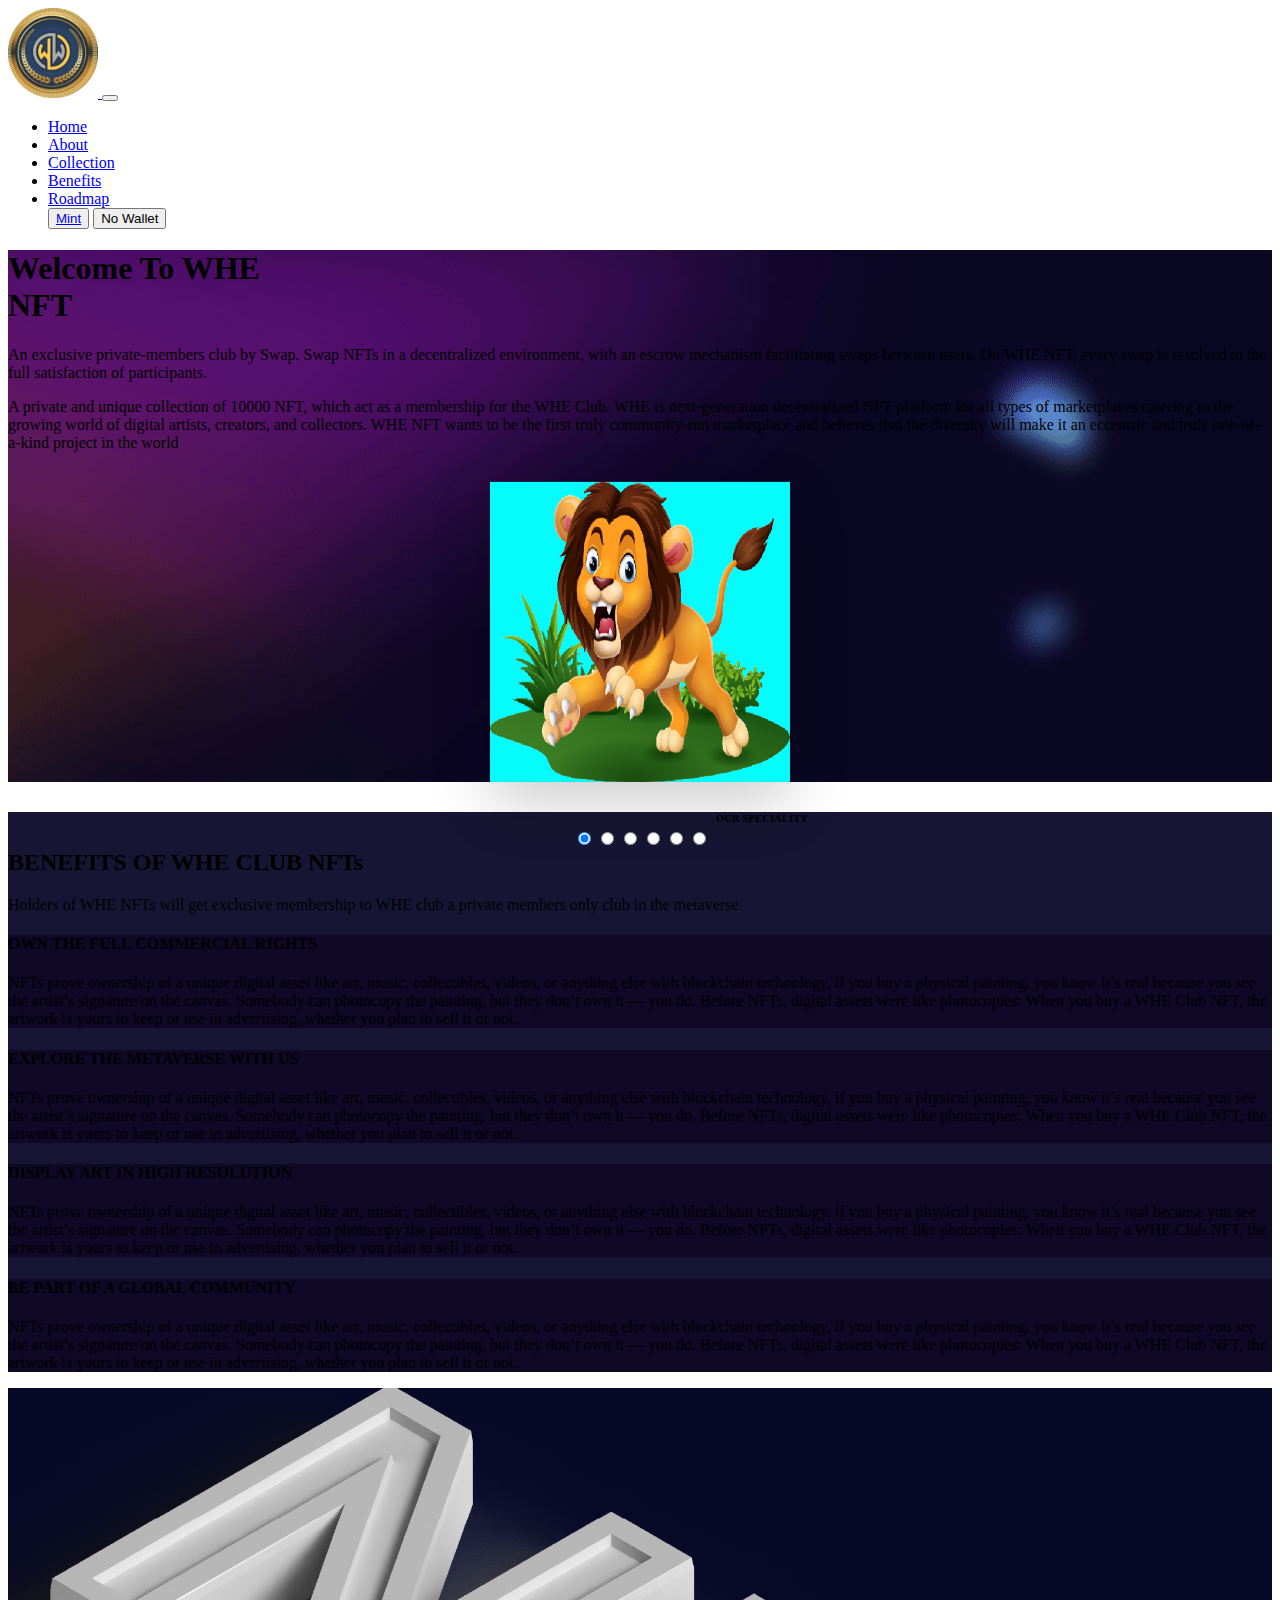
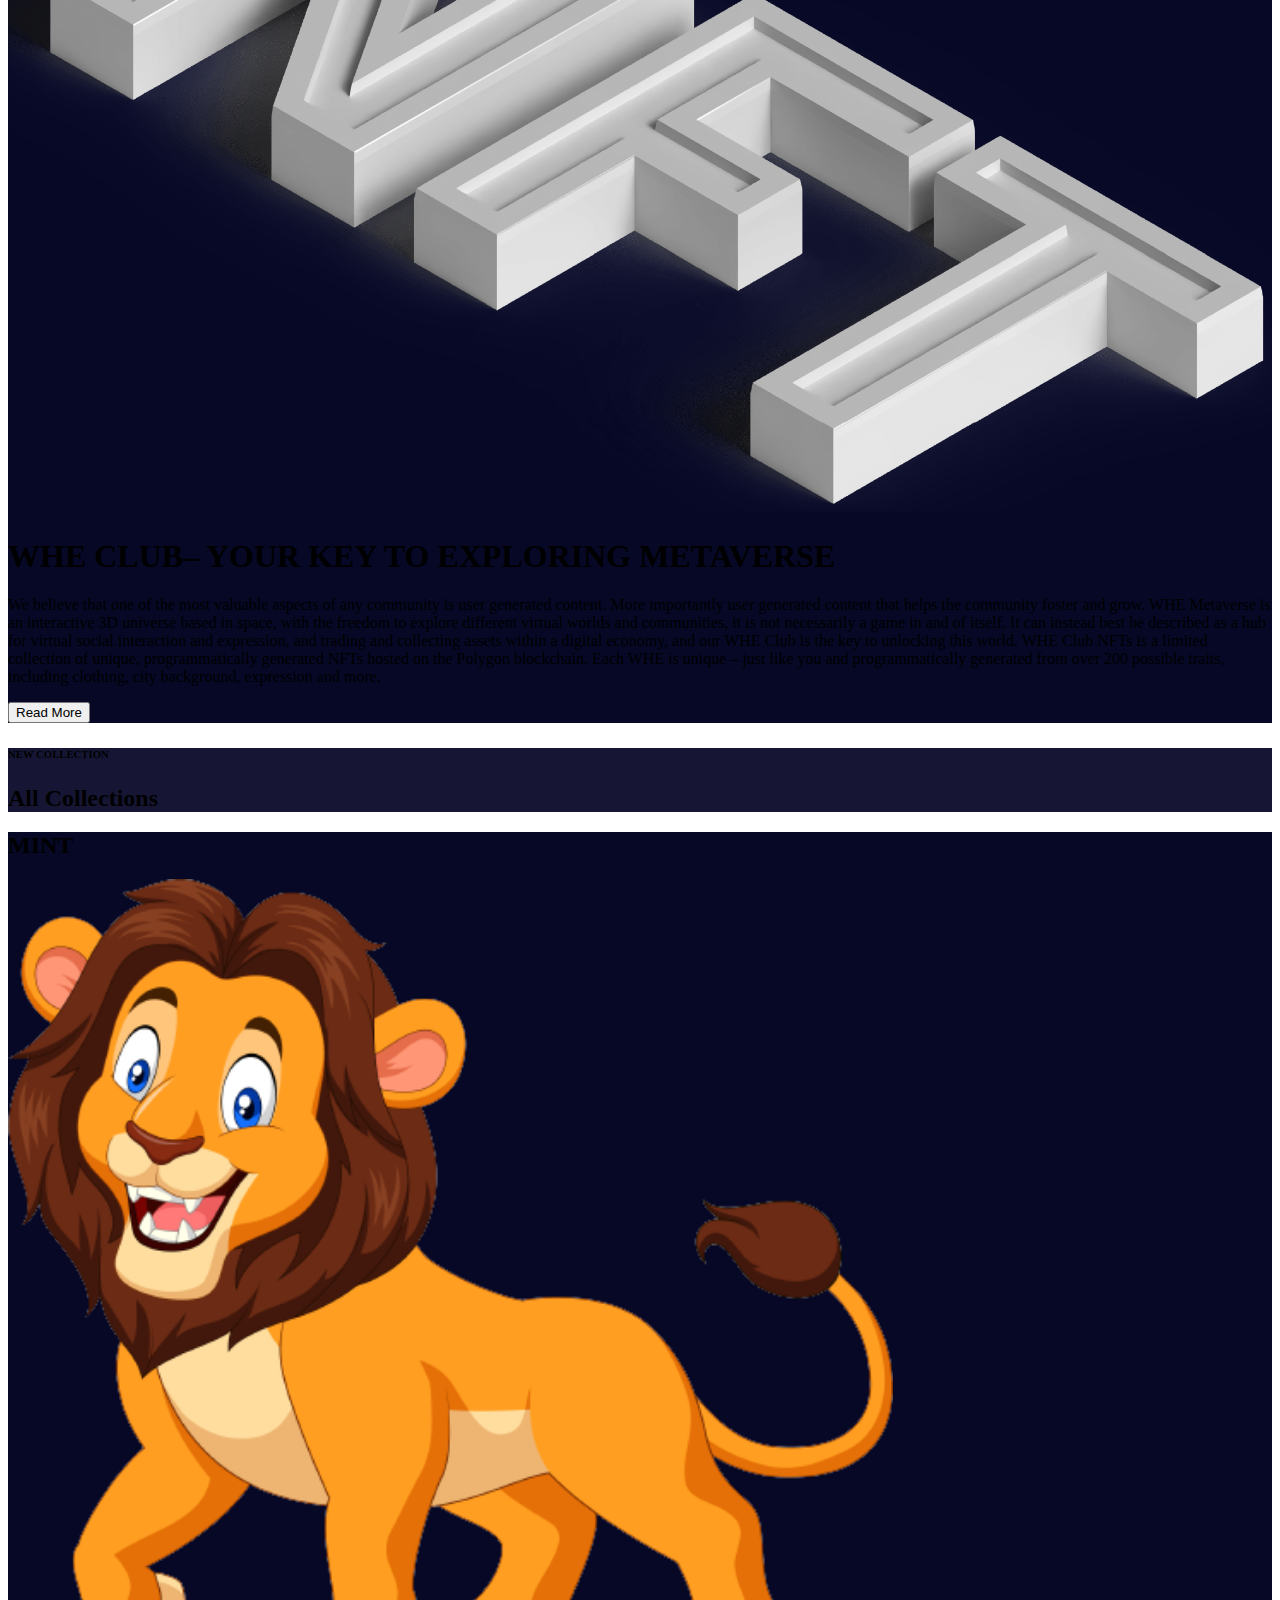
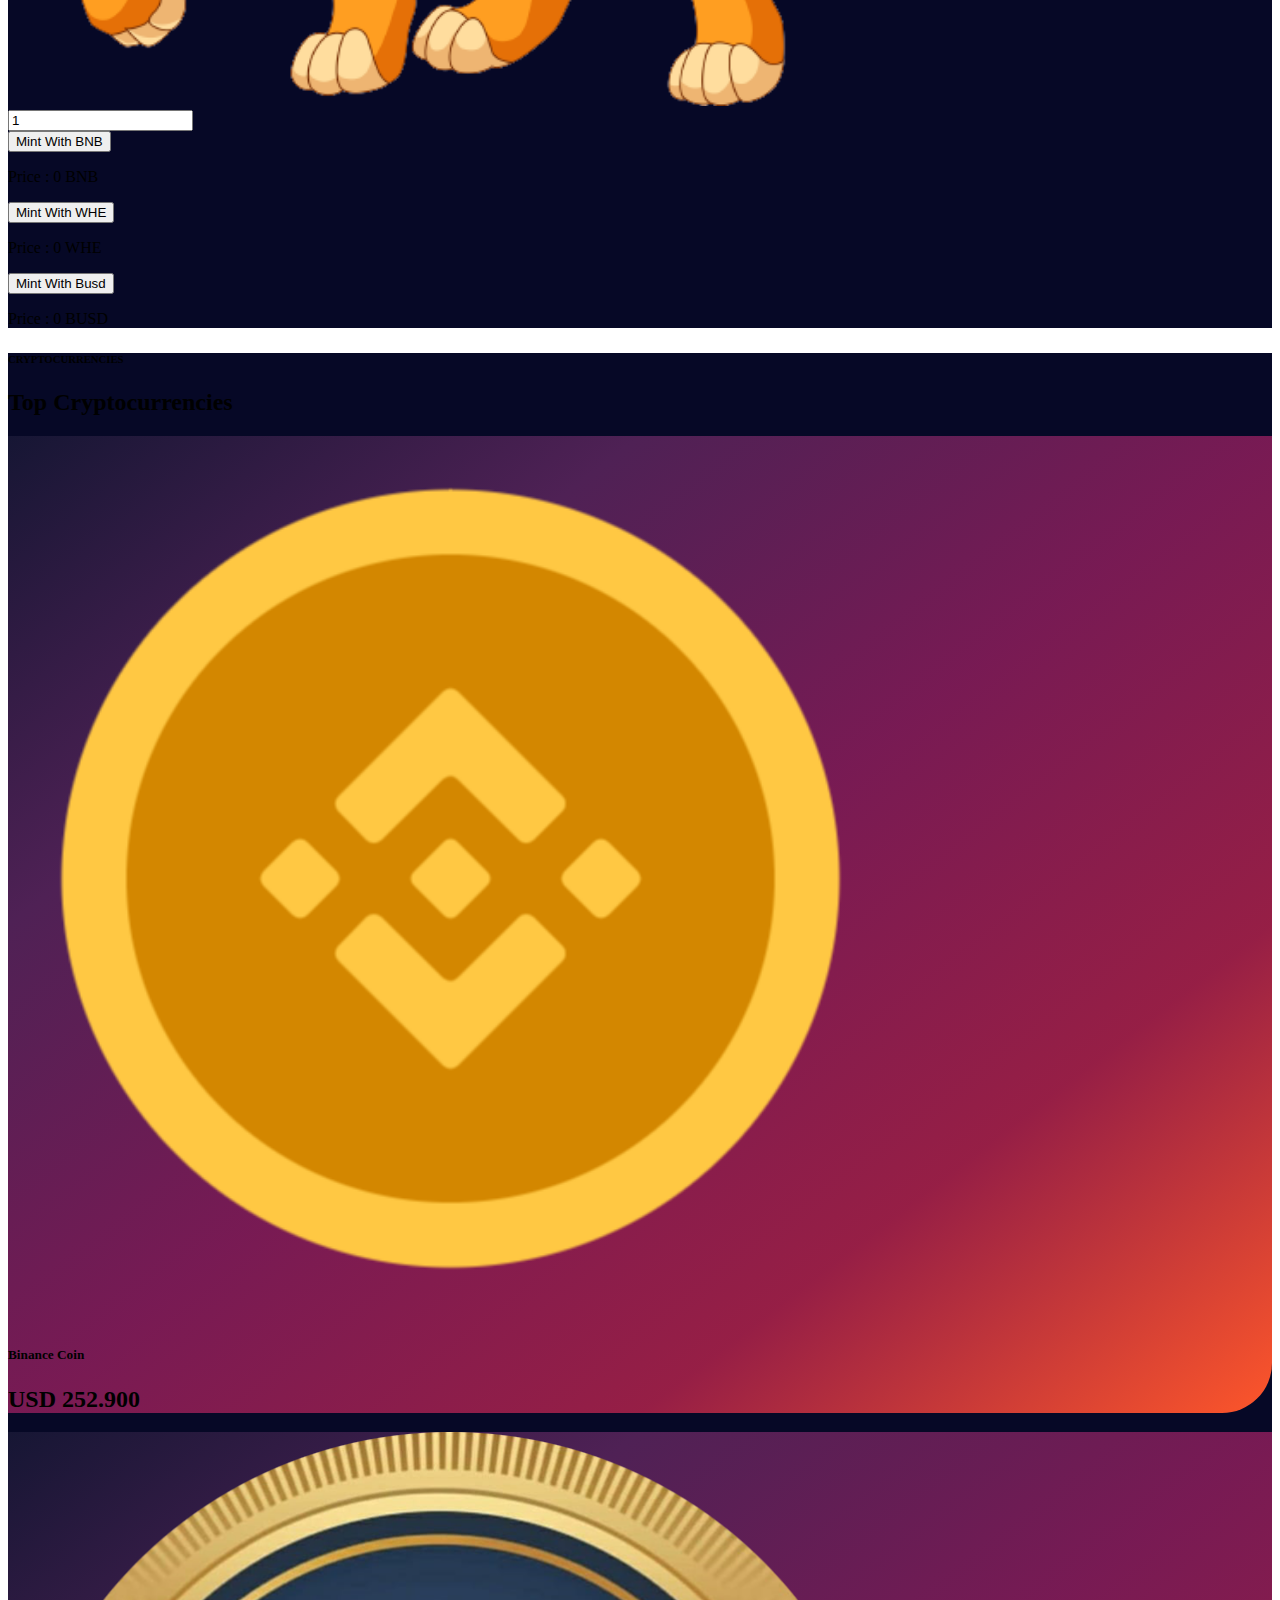
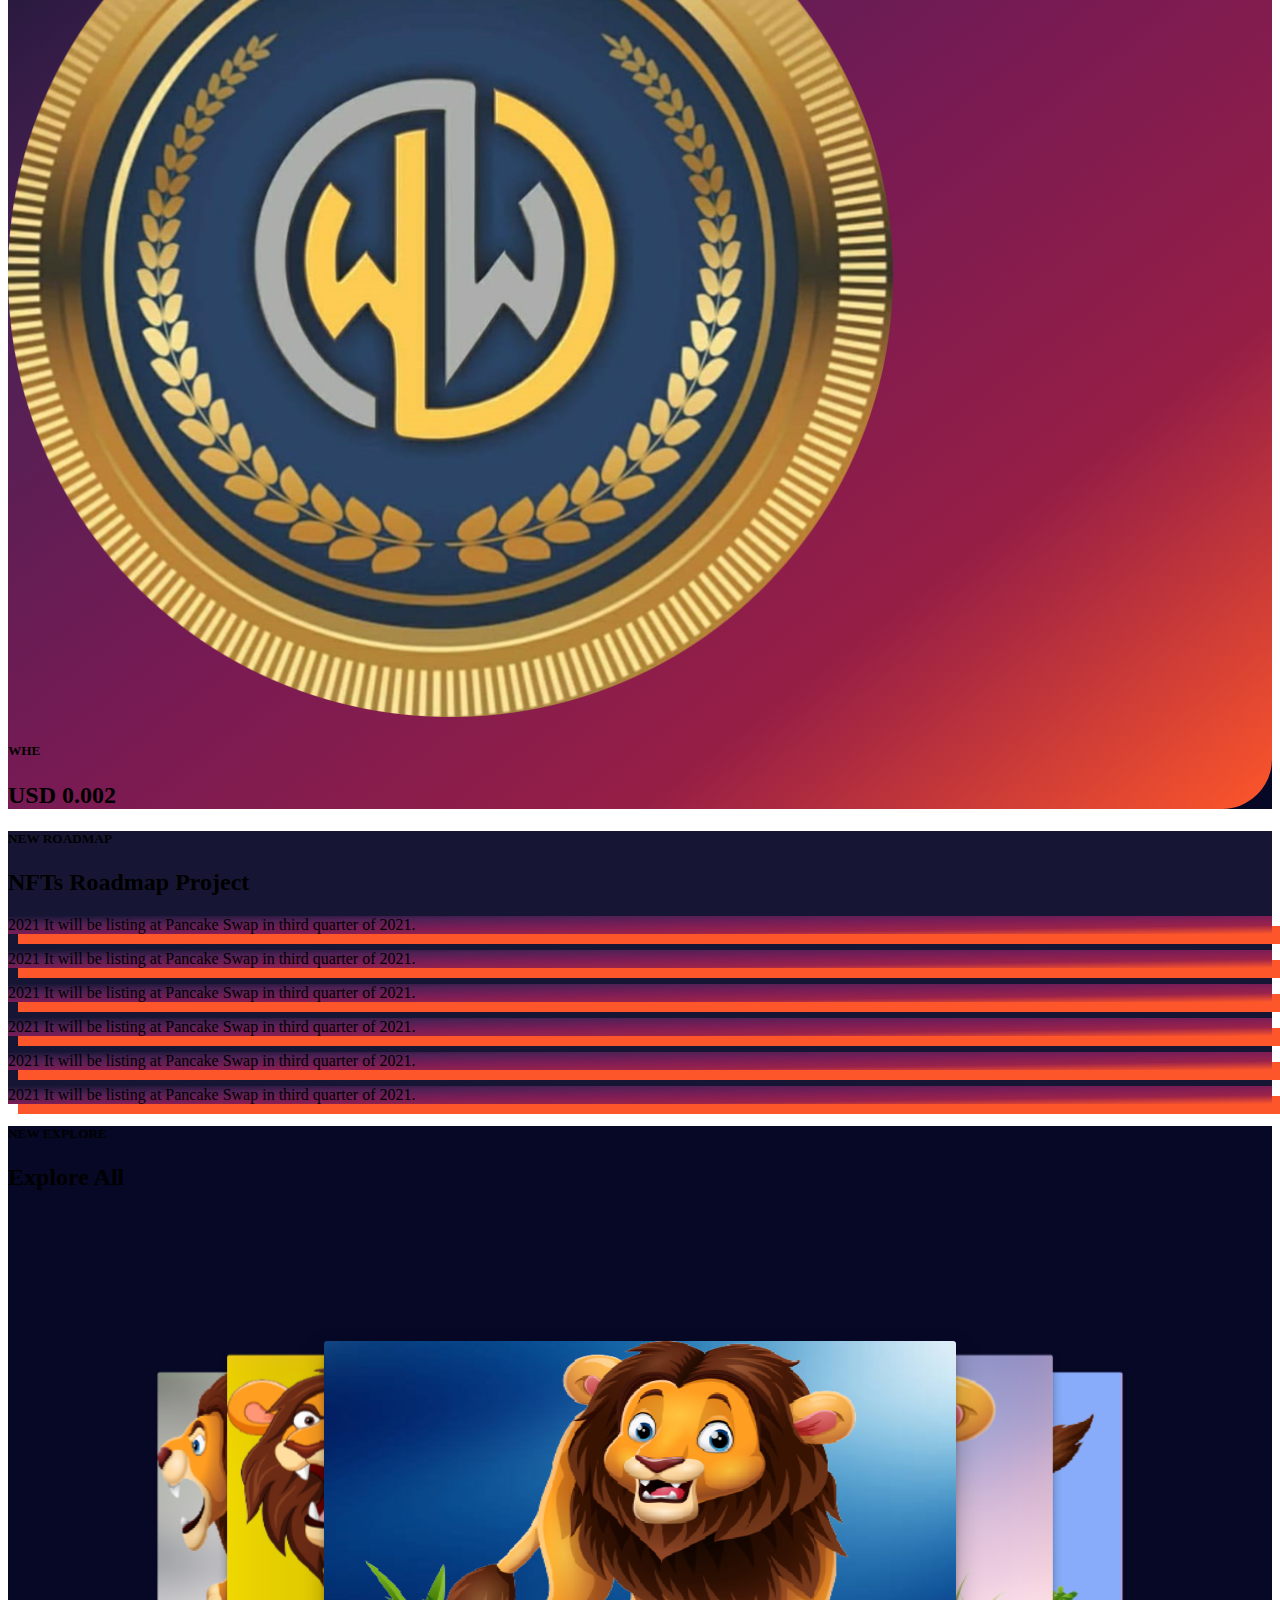
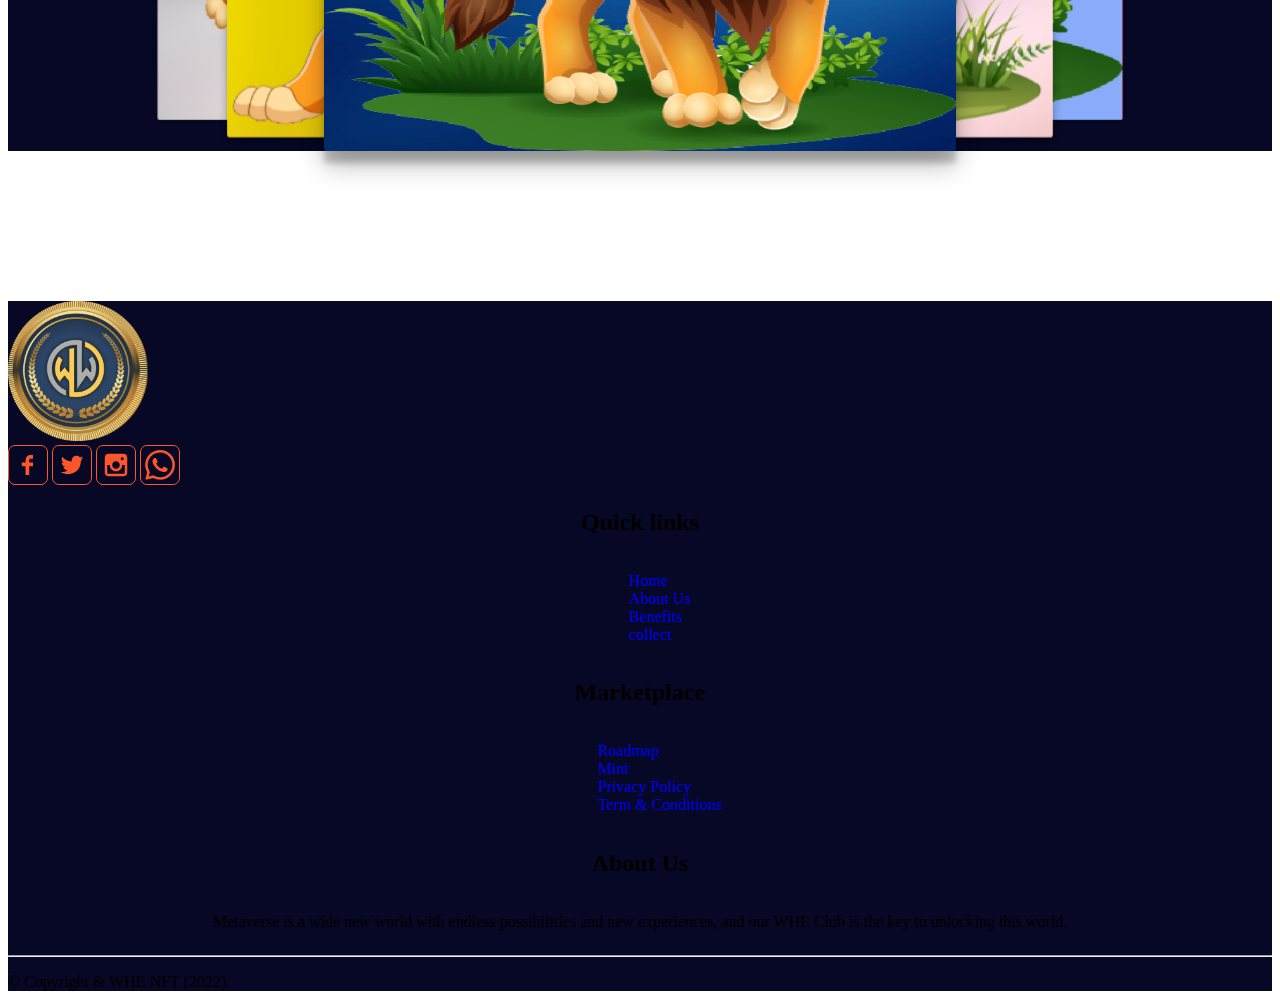
==== commit 6513283d: "commit" ====
--- a/index.html
+++ b/index.html
@@ -406,6 +406,7 @@
             </div>
         </div>
     </div>
+
     <!-- explorer  section  -->
     <div class="explore-area pt-5" style="background-color:#060826;">
         <div class="container-fluid ">
@@ -437,15 +438,15 @@
     <!-- footer section  -->
     <div class="footer-area text-white " style="background-color:#060826;">
         <div class="container">
-            <div class="row justify-content-center">
+            <div class="row ">
                 <div class="col-md-6 col-sm-6 col-lg-3 mt-3">
-                    <div class="d-flex justify-content-center align-item-center flex-column ">
-                        <div class="pb-4 mx-4 d-flex justify-content-center" style="width:200px;">
+                    <div class="d-flex  align-item-center flex-column ">
+                        <div class="pb-4 mx-4 d-flex" style="width:200px;">
                             <a href="">
-                                <img src="/assets/img/logo1.png" width="70%" alt="">
+                                <img src="/assets/img/logo1.png" class="mx-5" width="70%" alt="">
                             </a>
                         </div>
-                        <div class=" footer-icons">
+                        <div class=" footer-icons px-5 ms-3">
                             <svg class="icons-hover" stroke="currentColor" fill="currentColor" stroke-width="0"
                                 version="1.2" baseProfile="tiny" viewBox="0 0 24 24" height="1em" width="1em"
                                 xmlns="http://www.w3.org/2000/svg">
@@ -503,18 +504,18 @@
                 <div class="col-md-6 col-sm-6 col-lg-3">
                     <div class="footer mb-50">
                         <h2>Marketplace</h2>
-                        <ul style="list-style:none;">
-                            <li>
-                                <a class="text-white" href="">Roadmap</a>
-                            </li>
-                            <li>
-                                <a class="text-white" href="">Mint</a>
-                            </li>
-                            <li>
-                                <a class="text-white" href="">Privacy Policy</a>
-                            </li>
-                            <li>
-                                <a class="text-white" href="">Term & Conditions</a>
+                        <ul style="list-style:none;" class="ms-5">
+                            <li>
+                                <a class="text-white" href="#">Roadmap</a>
+                            </li>
+                            <li>
+                                <a class="text-white" href="#">Mint</a>
+                            </li>
+                            <li>
+                                <a class="text-white" href="#">Privacy Policy</a>
+                            </li>
+                            <li>
+                                <a class="text-white" href="#">Term & Conditions</a>
                             </li>
                         </ul>
                     </div>
--- a/assets/css/style.css
+++ b/assets/css/style.css
@@ -4,6 +4,12 @@
 .content-area h4:hover{
    color: rgb(247, 106, 11)!important;
 }
+.footer{
+   display: flex;
+   justify-content: center;
+   flex-direction: column;
+   align-items: center;
+  }
 .footer ul a {
    text-decoration: none !important;
 }
@@ -260,4 +266,5 @@
   }
   .three-d-bullet:first-child{
   margin:350px 10px 0 88px;
-  }+  }
+
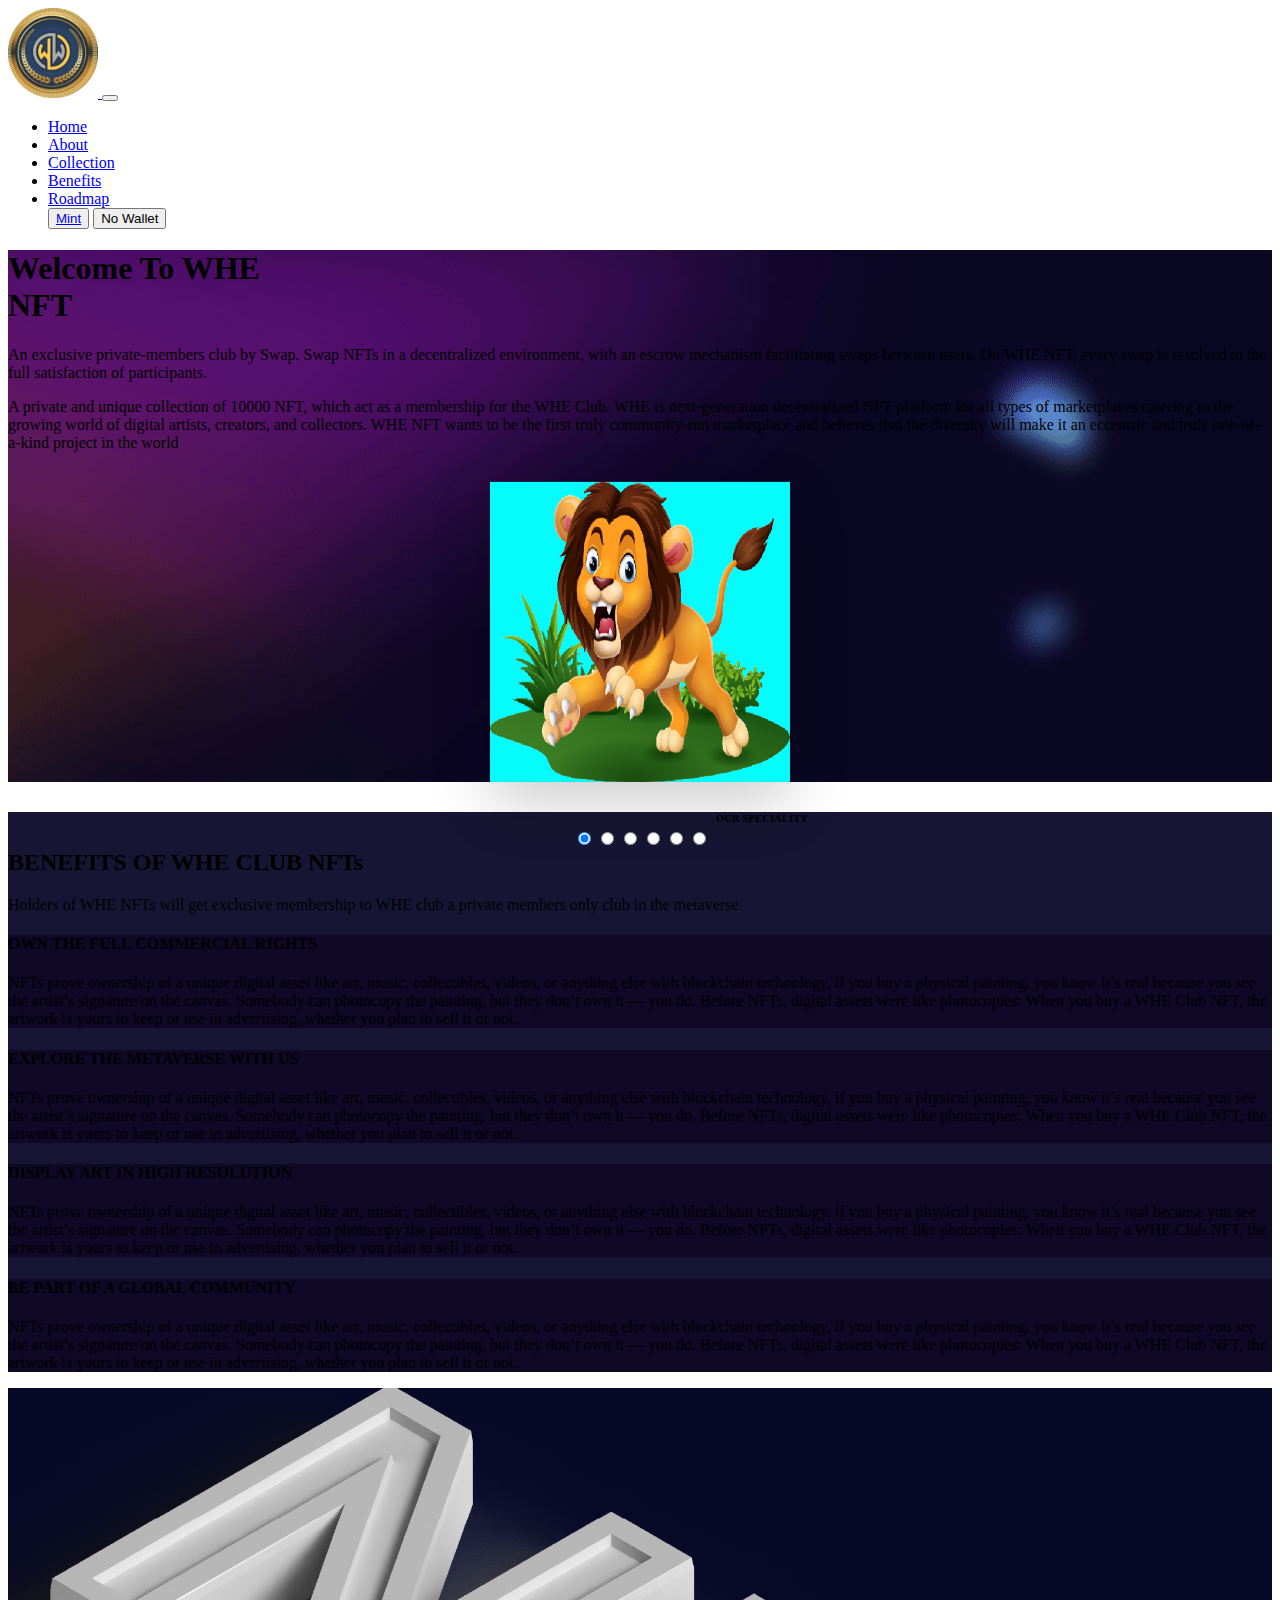
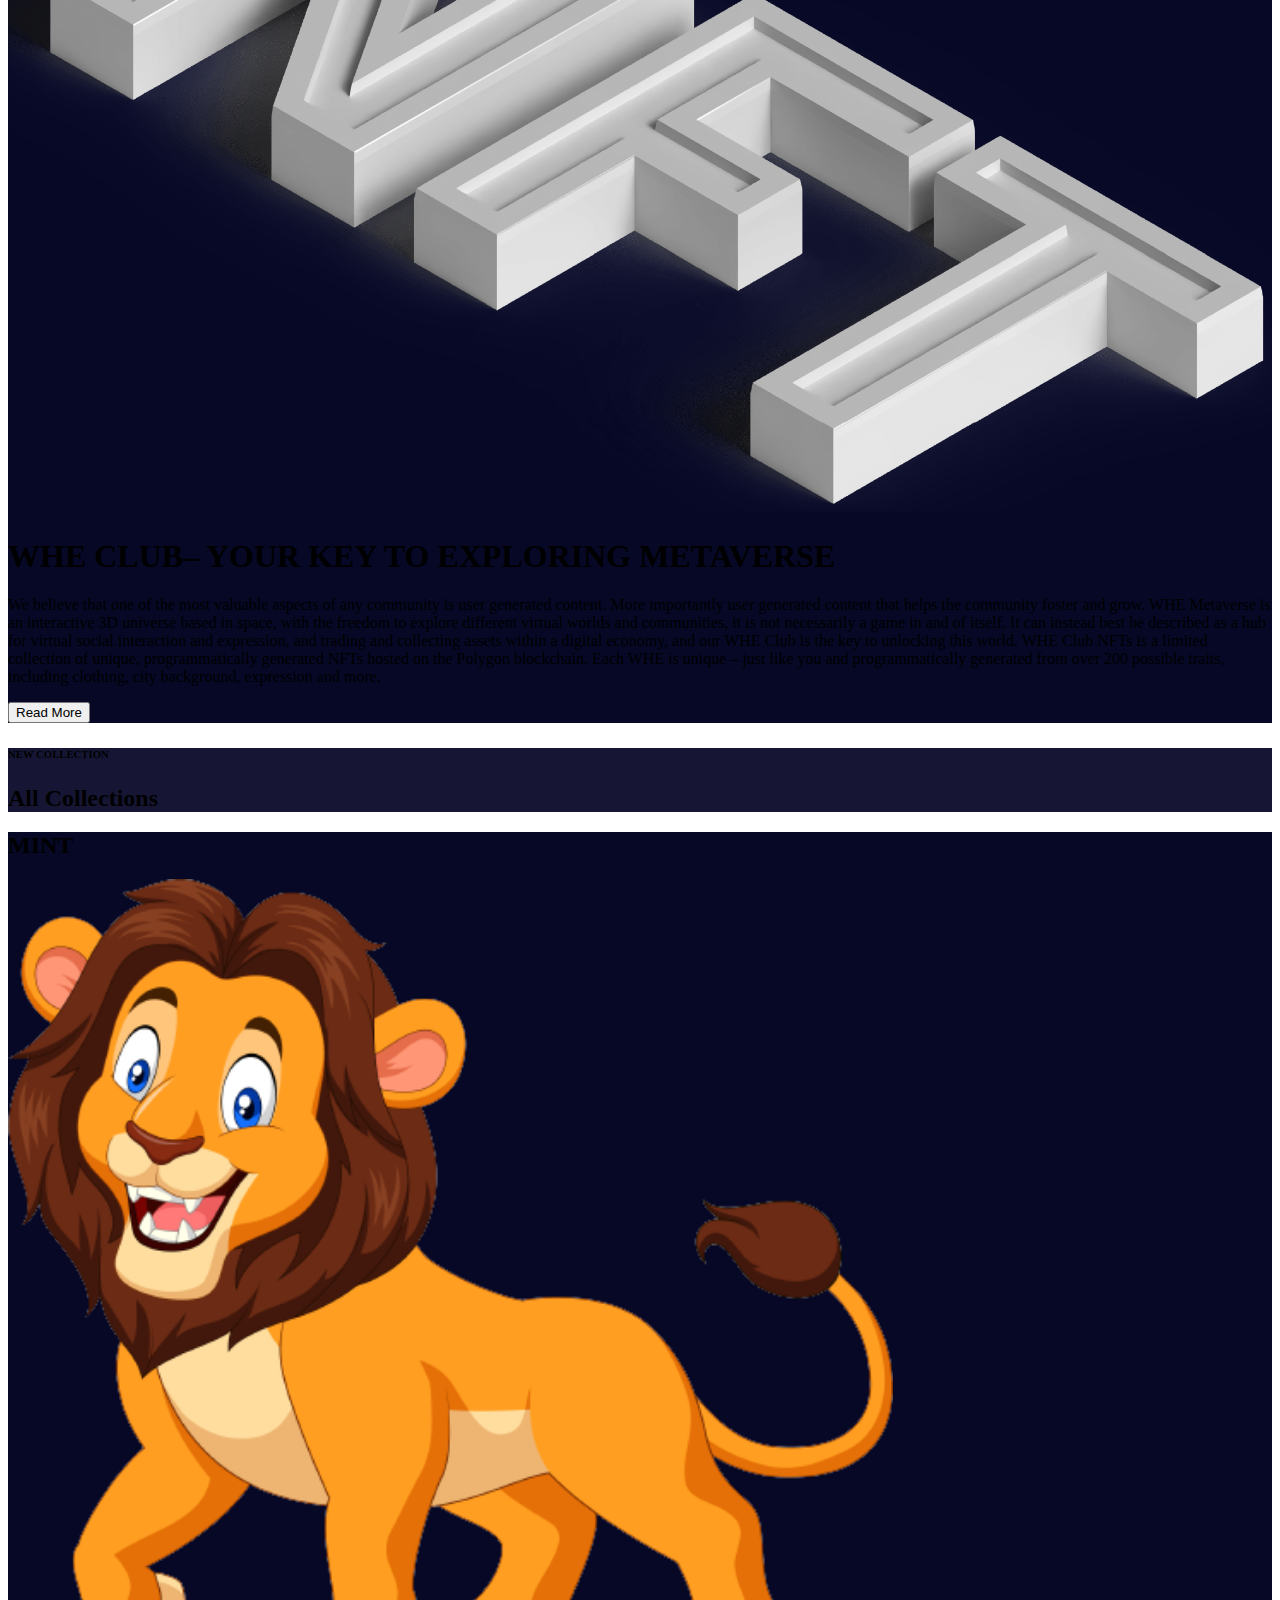
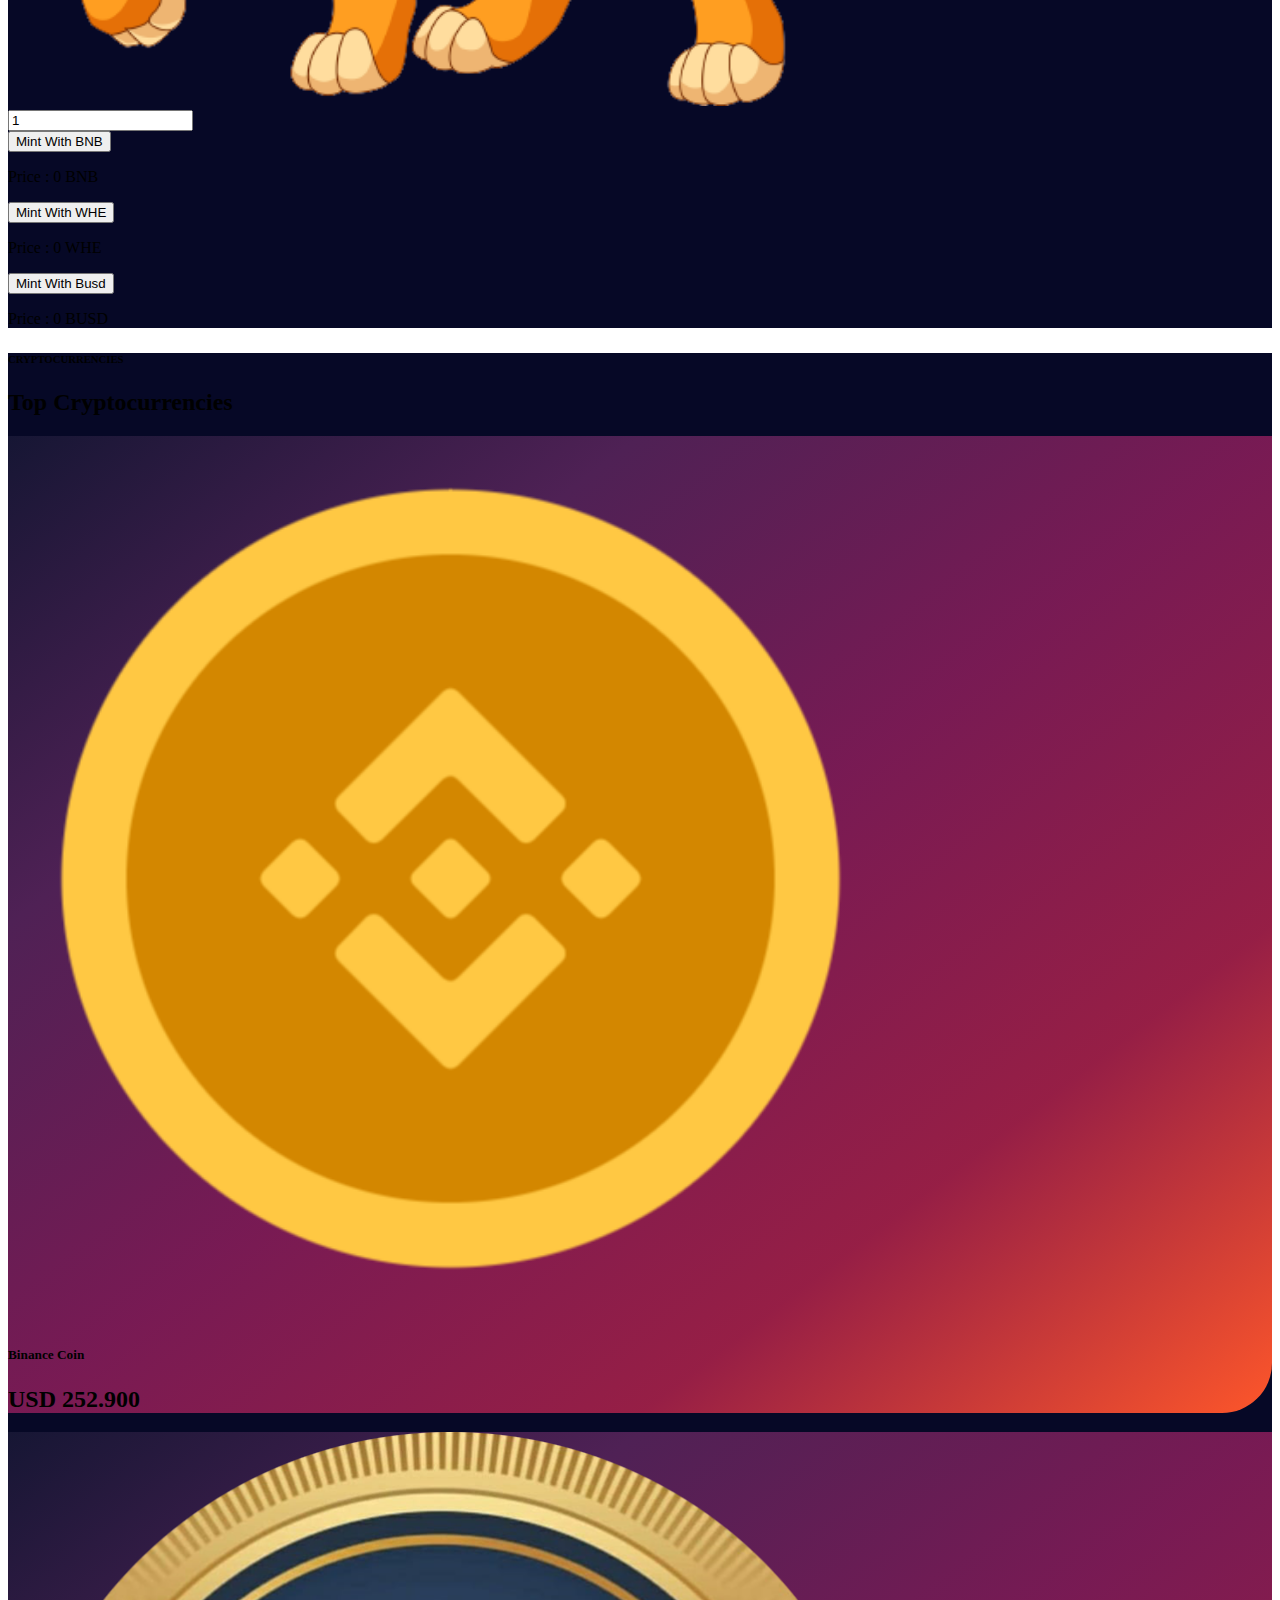
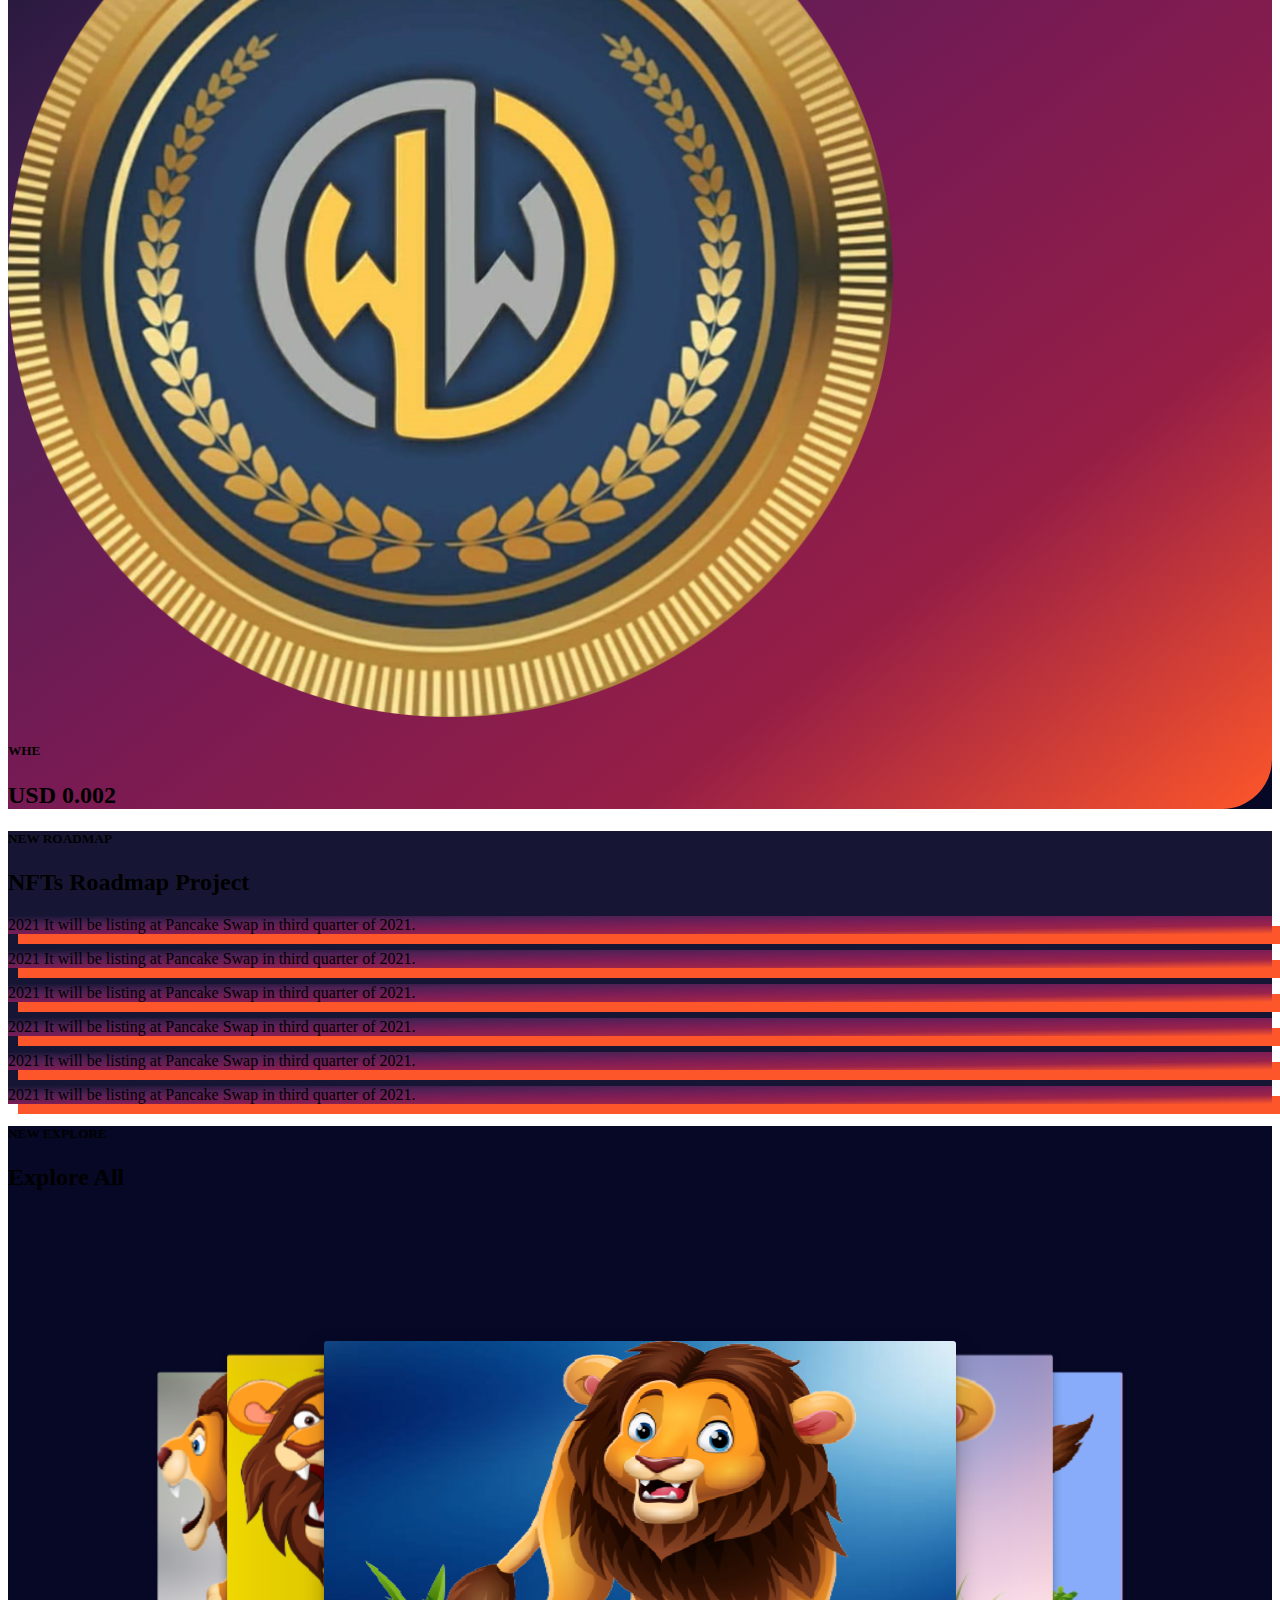
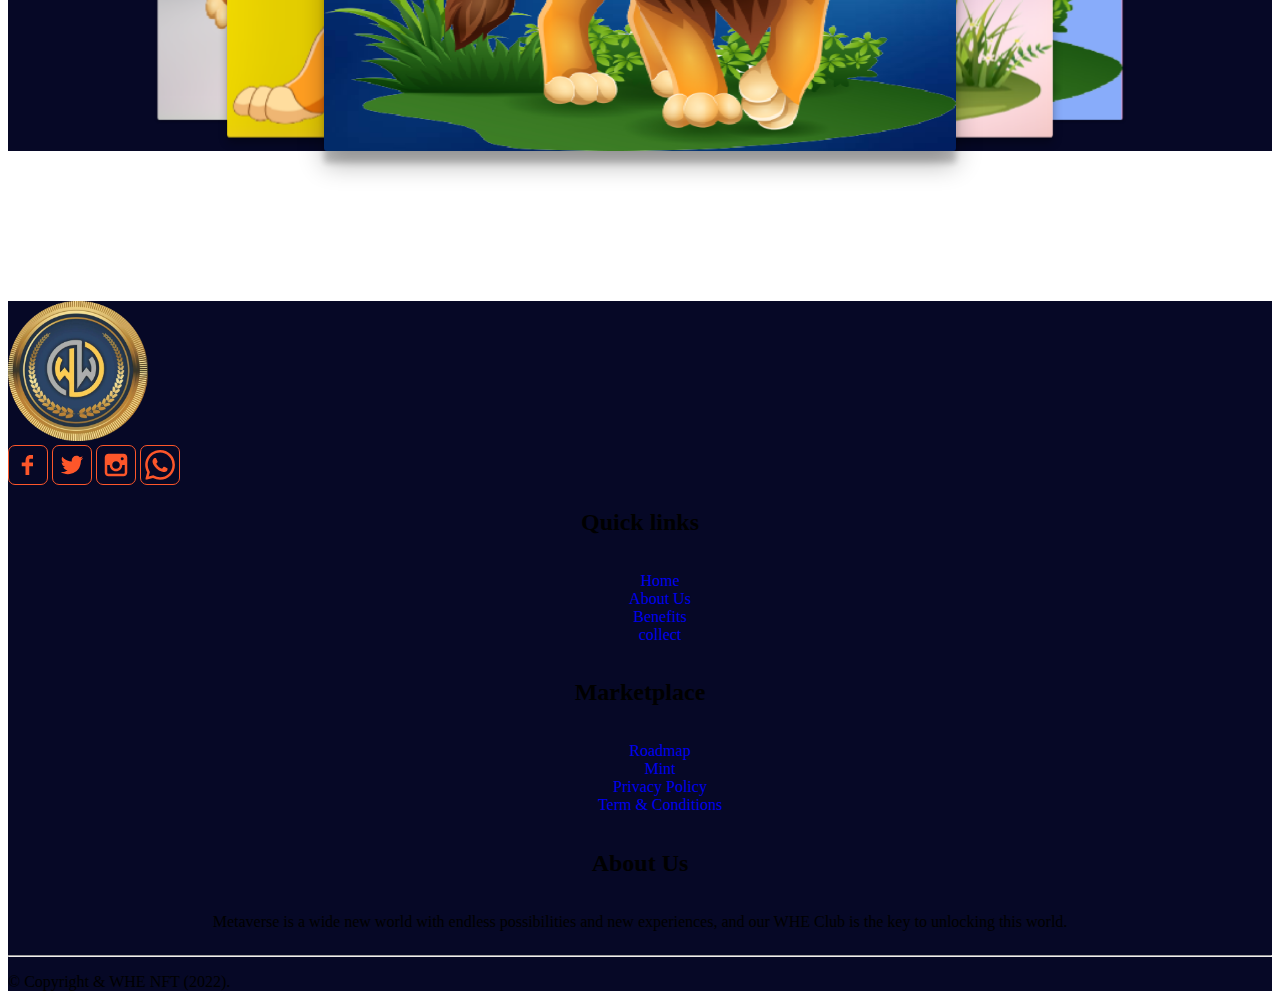
==== commit d8502e8c: "commit" ====
--- a/index.html
+++ b/index.html
@@ -296,7 +296,7 @@
                     <h2 class="pb-4">Top Cryptocurrencies</h2>
                 </div>
             </div>
-            <div class="row justify-content-evenly pb-5  ">
+            <div class="row justify-content-around pb-5 px-4  ">
 
                 <div class="col-md-6 col-lg-4  col-sm-11 border-radius  my-2"
                     style="background-image:linear-gradient(to left top,#fd562a,rgba(211,40,83,.7),rgba(148,31,95,.8),#4f2155,#161634);">
--- a/assets/css/style.css
+++ b/assets/css/style.css
@@ -4,7 +4,17 @@
 .content-area h4:hover{
    color: rgb(247, 106, 11)!important;
 }
+
 .footer{
+   display: flex;
+   justify-content: center;
+   flex-direction: column;
+   align-items: center;
+  }
+  .footer h2{
+   
+  }
+  .footer ul {
    display: flex;
    justify-content: center;
    flex-direction: column;
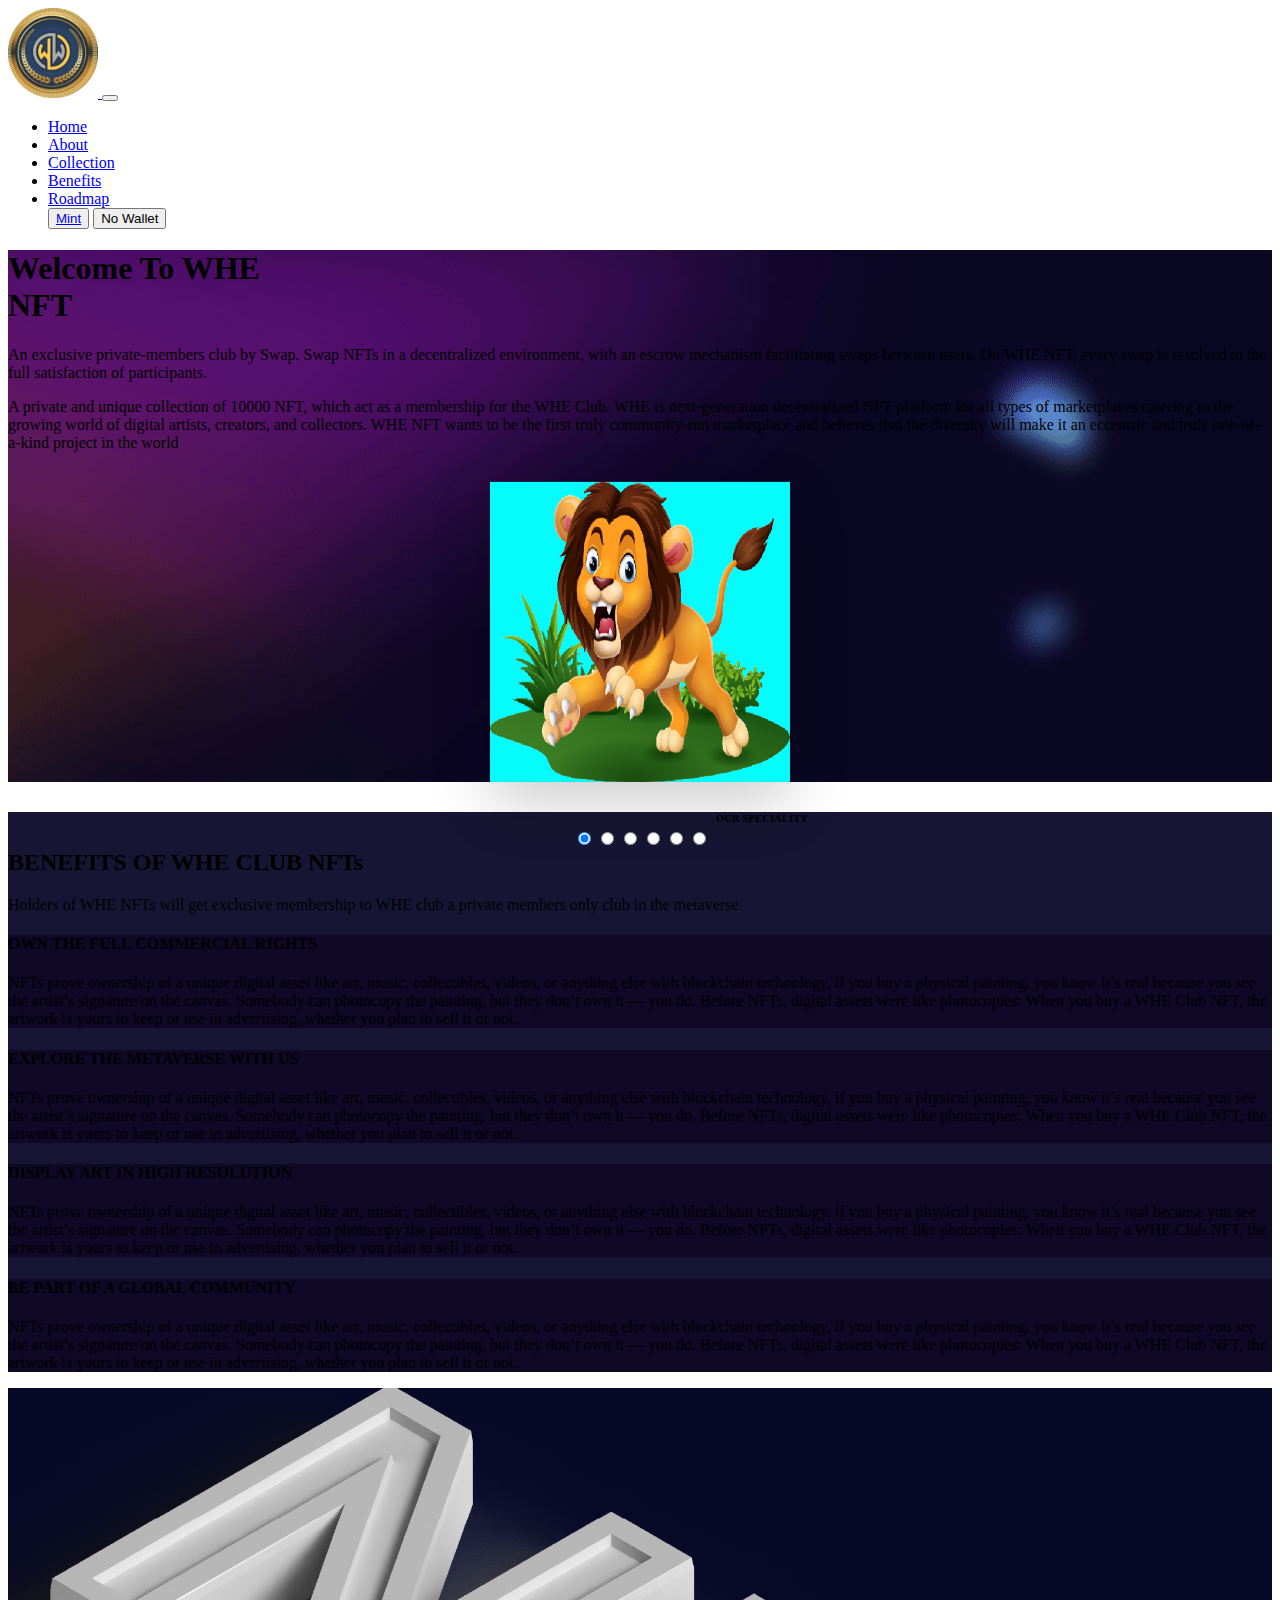
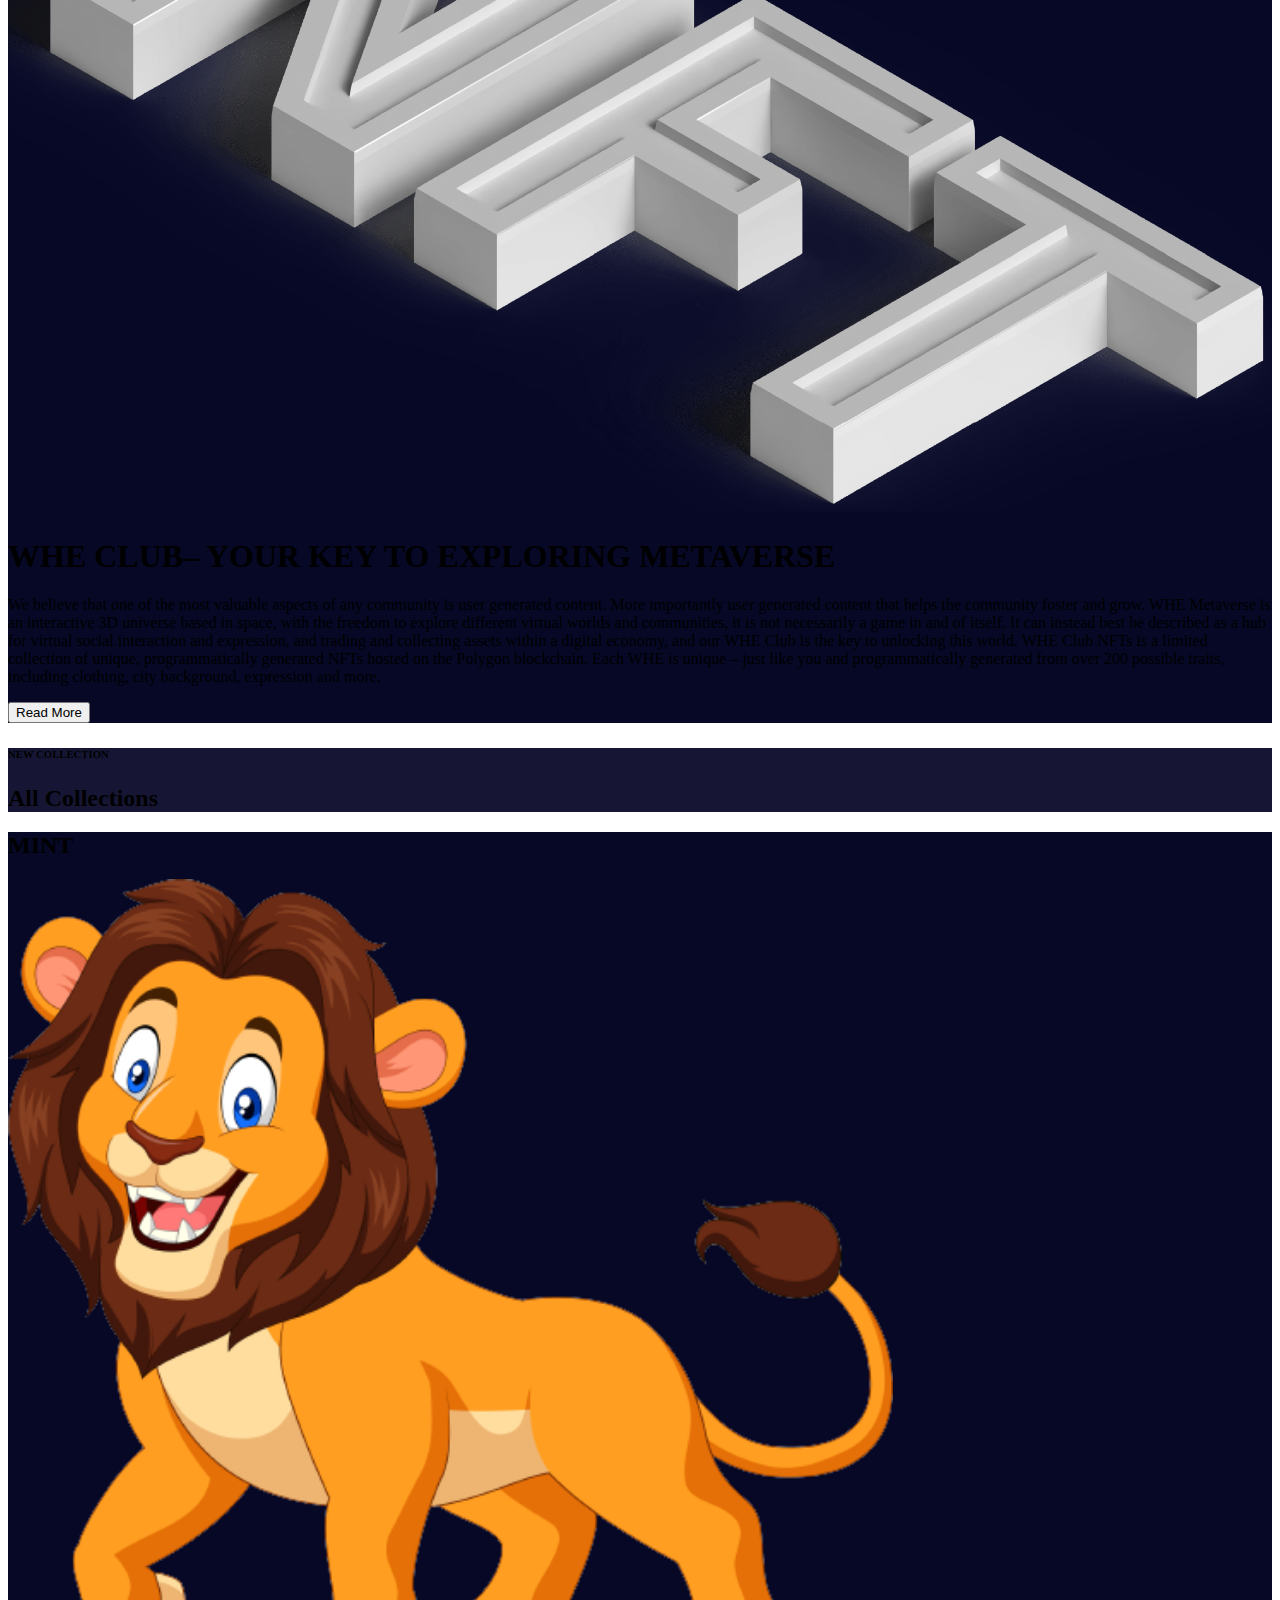
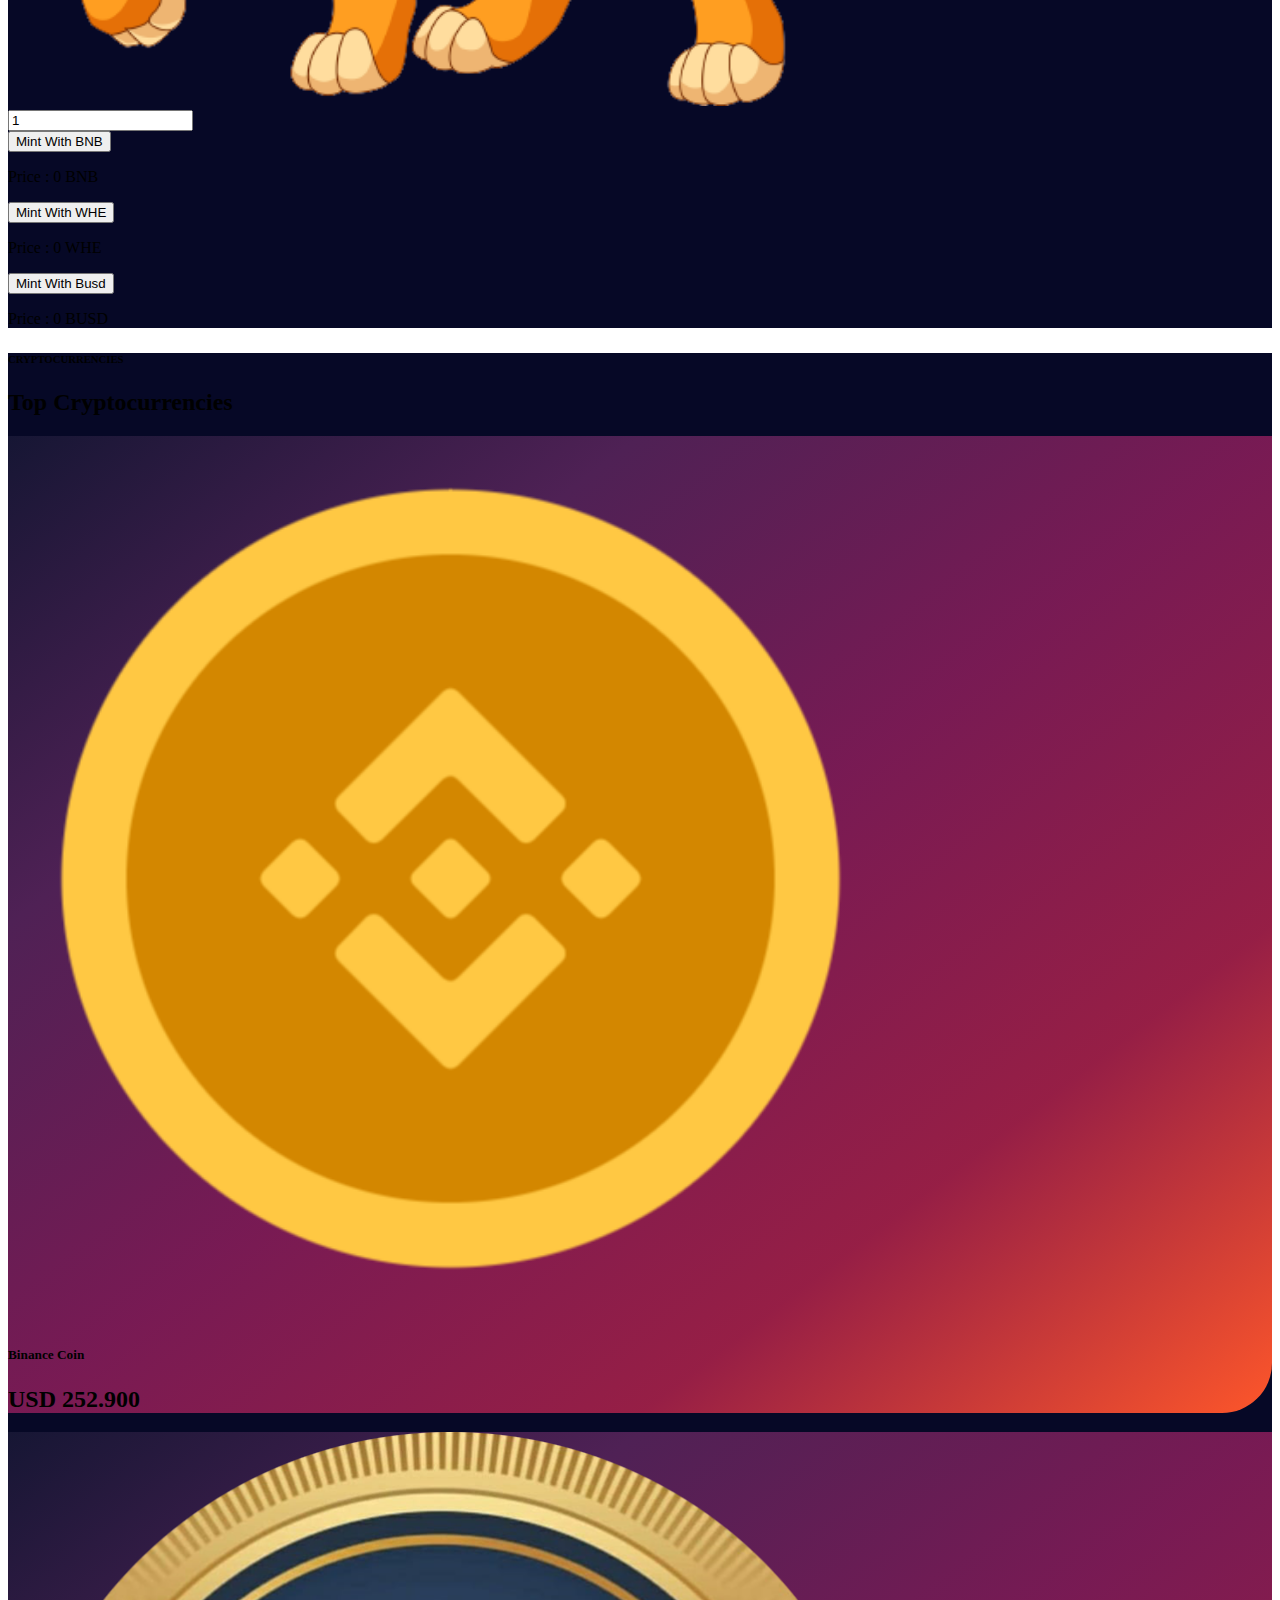
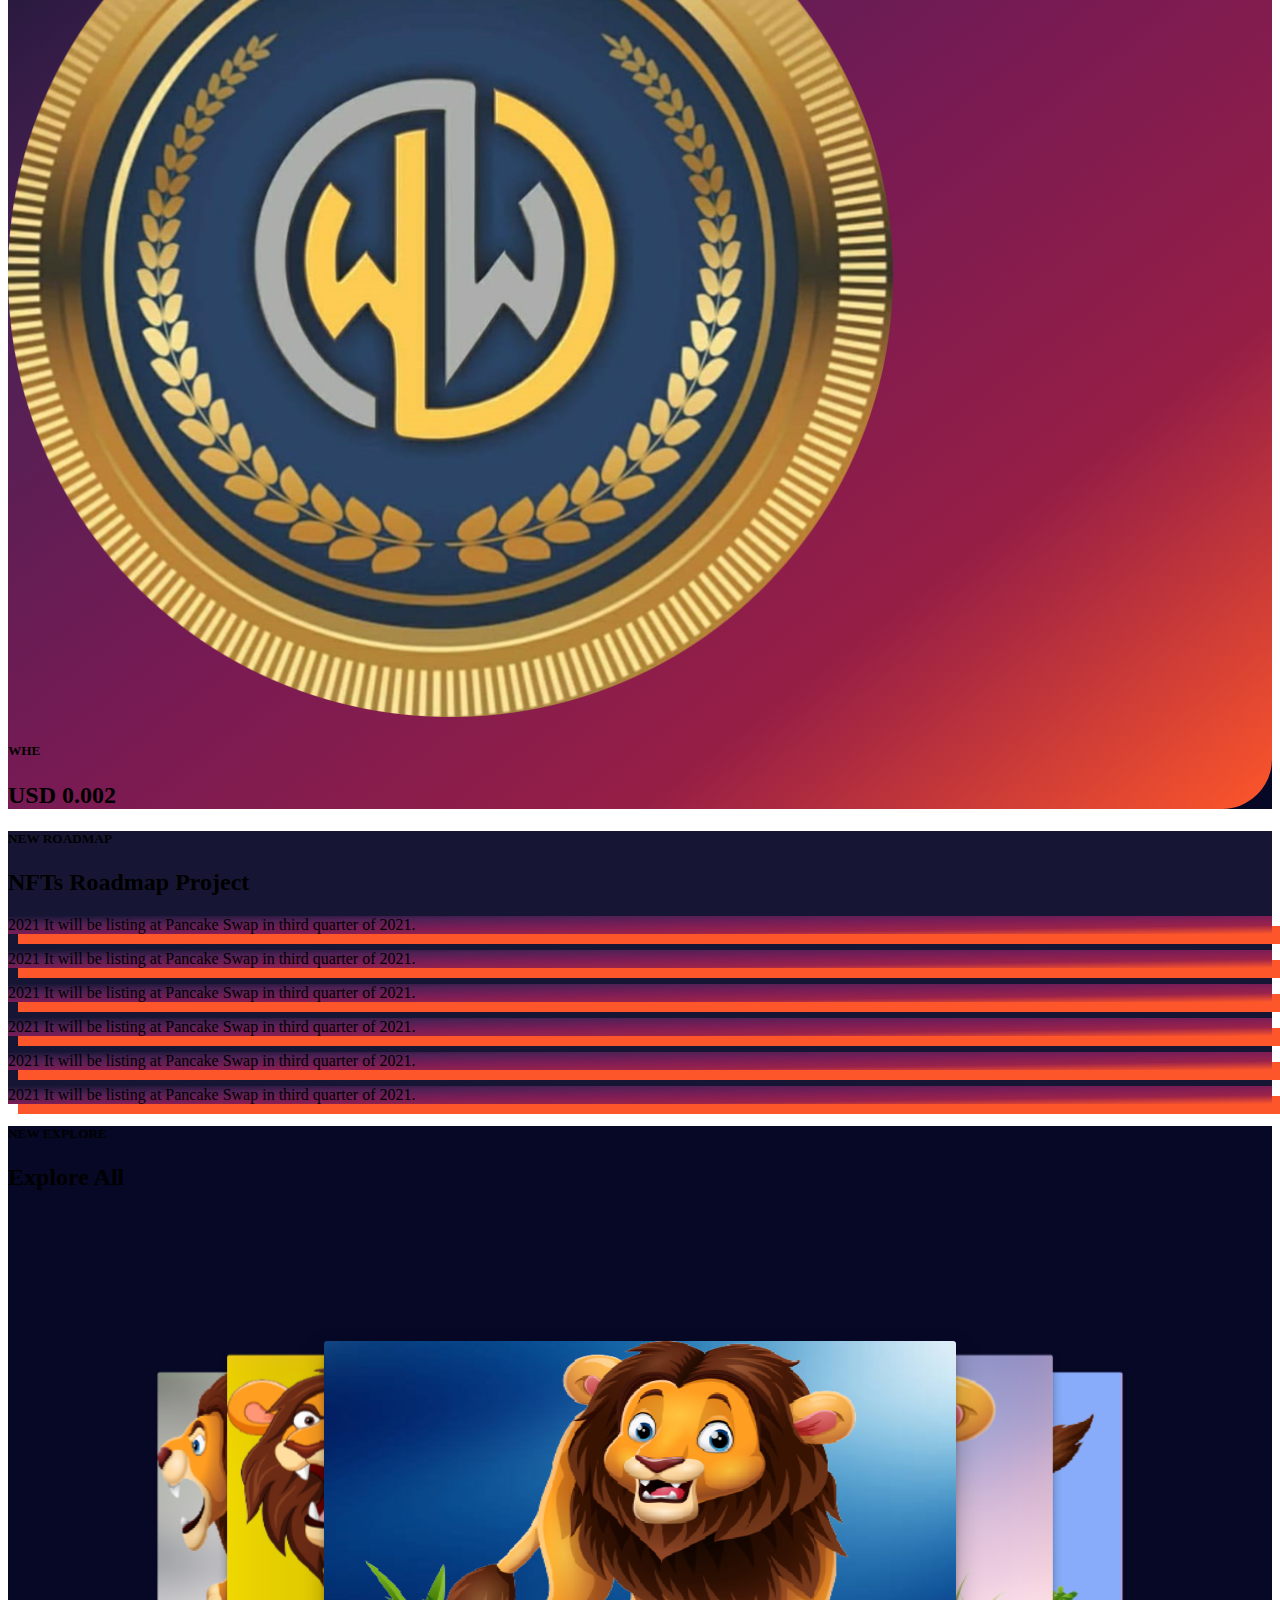
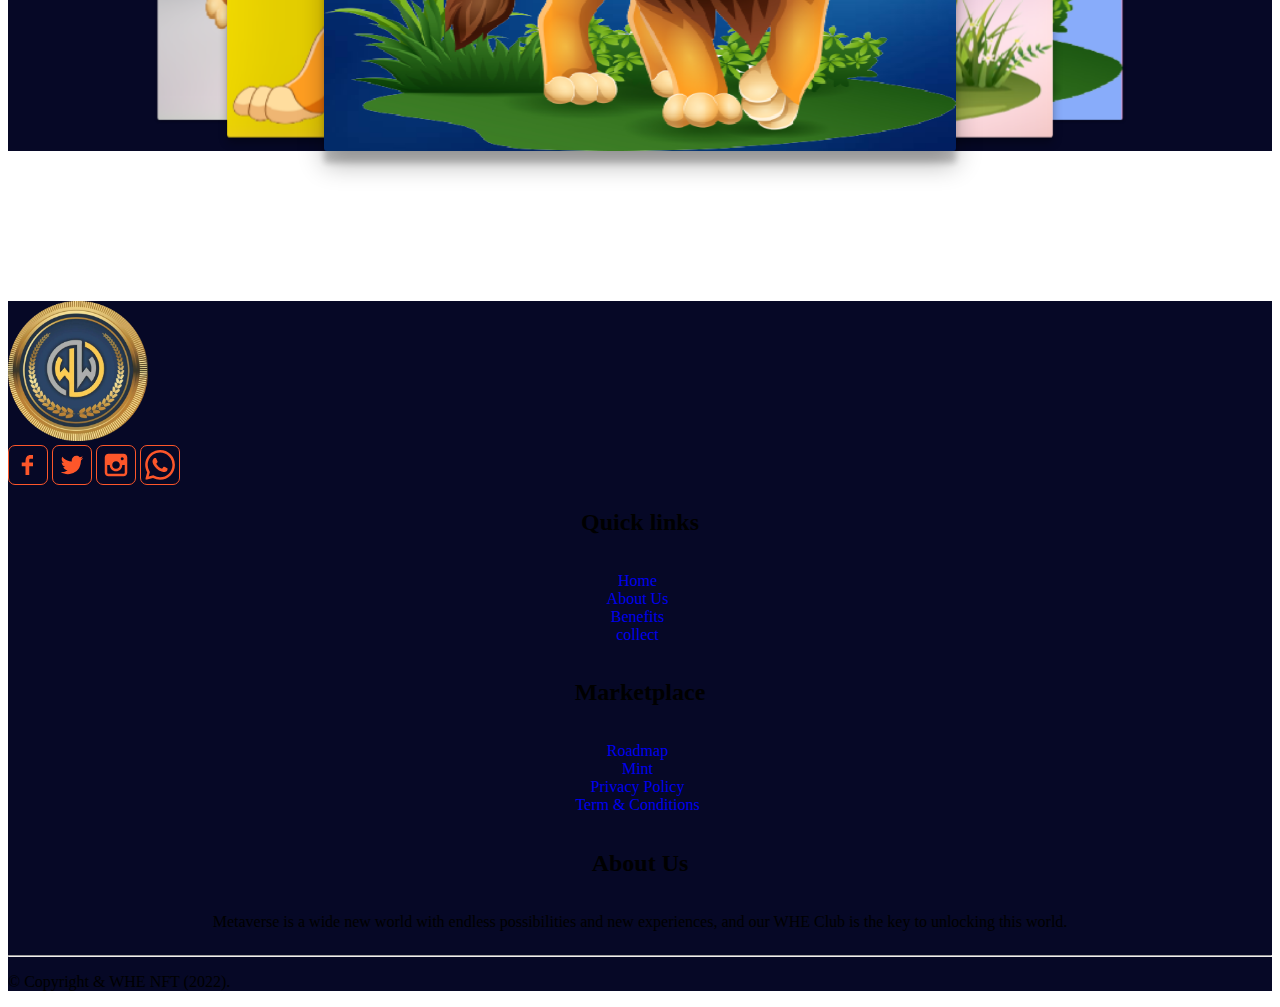
==== commit 8bd3d7de: "all most done" ====
--- a/index.html
+++ b/index.html
@@ -446,15 +446,15 @@
                                 <img src="/assets/img/logo1.png" class="mx-5" width="70%" alt="">
                             </a>
                         </div>
-                        <div class=" footer-icons px-5 ms-3">
-                            <svg class="icons-hover" stroke="currentColor" fill="currentColor" stroke-width="0"
+                        <div class=" footer-icons ps-5 ms-4">
+                            <svg class="icons-hover " stroke="currentColor" fill="currentColor" stroke-width="0"
                                 version="1.2" baseProfile="tiny" viewBox="0 0 24 24" height="1em" width="1em"
                                 xmlns="http://www.w3.org/2000/svg">
                                 <path
                                     d="M13 10h3v3h-3v7h-3v-7h-3v-3h3v-1.255c0-1.189.374-2.691 1.118-3.512.744-.823 1.673-1.233 2.786-1.233h2.096v3h-2.1c-.498 0-.9.402-.9.899v2.101z">
                                 </path>
                             </svg>
-                            <svg class="icons-hover" stroke="currentColor" fill="currentColor" stroke-width="0"
+                            <svg class="icons-hover ms-2" stroke="currentColor" fill="currentColor" stroke-width="0"
                                 version="1.2" baseProfile="tiny" viewBox="0 0 24 24" height="1em" width="1em"
                                 xmlns="http://www.w3.org/2000/svg">
                                 <path
@@ -462,7 +462,7 @@
                                 </path>
                             </svg>
 
-                            <svg class="icons-hover" stroke="currentColor" fill="currentColor" stroke-width="0"
+                            <svg class="icons-hover ms-2" stroke="currentColor" fill="currentColor" stroke-width="0"
                                 version="1.2" baseProfile="tiny" viewBox="0 0 24 24" height="1em" width="1em"
                                 xmlns="http://www.w3.org/2000/svg">
                                 <path
@@ -470,7 +470,7 @@
                                 </path>
                             </svg>
 
-                            <svg class="icons-hover" stroke="currentColor" fill="currentColor" stroke-width="0"
+                            <svg class="icons-hover ms-2" stroke="currentColor" fill="currentColor" stroke-width="0"
                                 role="img" viewBox="0 0 24 24" height="1em" width="1em"
                                 xmlns="http://www.w3.org/2000/svg">
                                 <title></title>
@@ -504,7 +504,7 @@
                 <div class="col-md-6 col-sm-6 col-lg-3">
                     <div class="footer mb-50">
                         <h2>Marketplace</h2>
-                        <ul style="list-style:none;" class="ms-5">
+                        <ul style="list-style:none;">
                             <li>
                                 <a class="text-white" href="#">Roadmap</a>
                             </li>
@@ -539,7 +539,7 @@
             </div>
         </div>
     </div>
-    <!-- bootstrap js cdn  -->
+    <!-- bootstrap js cdn 
     <script src="https://cdn.jsdelivr.net/npm/bootstrap@5.0.2/dist/js/bootstrap.bundle.min.js"
         integrity="sha384-MrcW6ZMFYlzcLA8Nl+NtUVF0sA7MsXsP1UyJoMp4YLEuNSfAP+JcXn/tWtIaxVXM"
         crossorigin="anonymous"></script>
--- a/assets/css/style.css
+++ b/assets/css/style.css
@@ -11,10 +11,9 @@
    flex-direction: column;
    align-items: center;
   }
-  .footer h2{
-   
-  }
+ 
   .footer ul {
+   margin-left: -45px;
    display: flex;
    justify-content: center;
    flex-direction: column;
@@ -34,6 +33,7 @@
    border-radius: 0 0 50px 0 !important;
 }
 .icons-hover {
+   
    border: 1px solid #fd562a;
    border-radius: 7px;
    color: #fd562a;
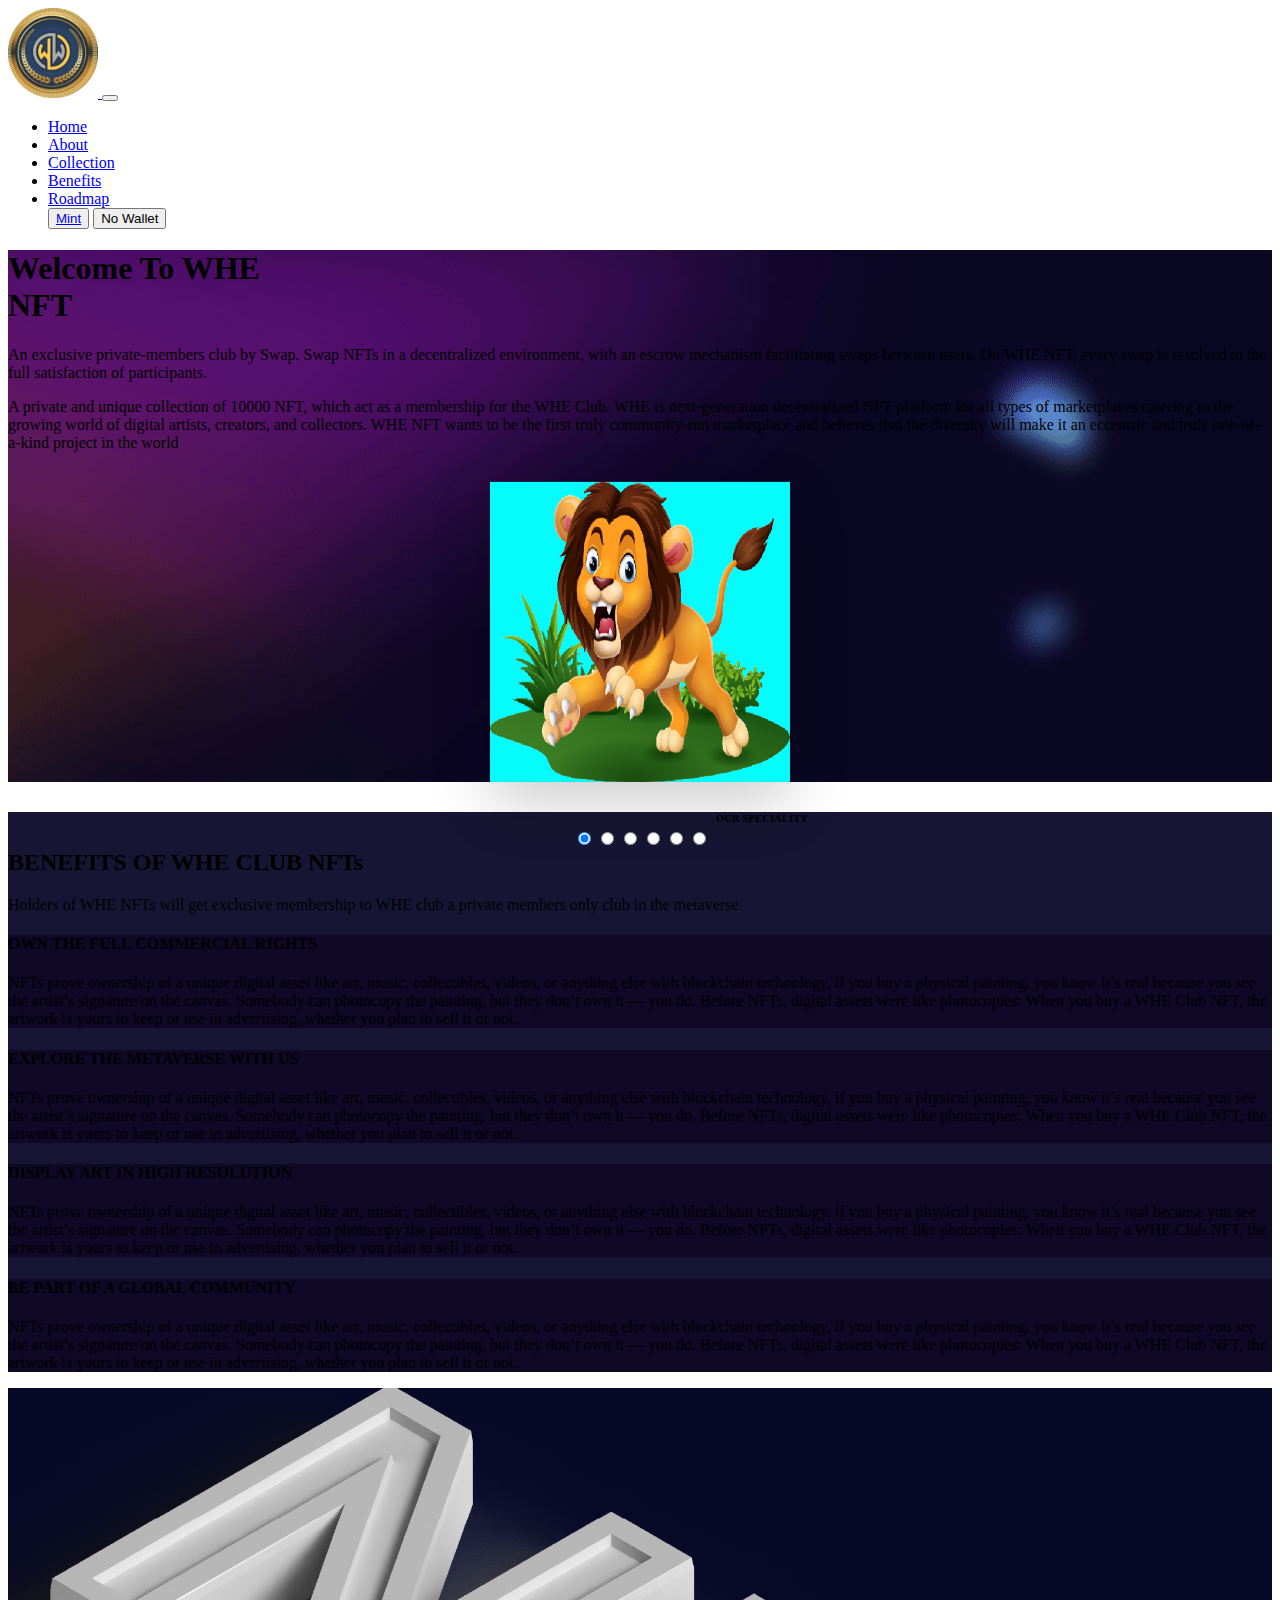
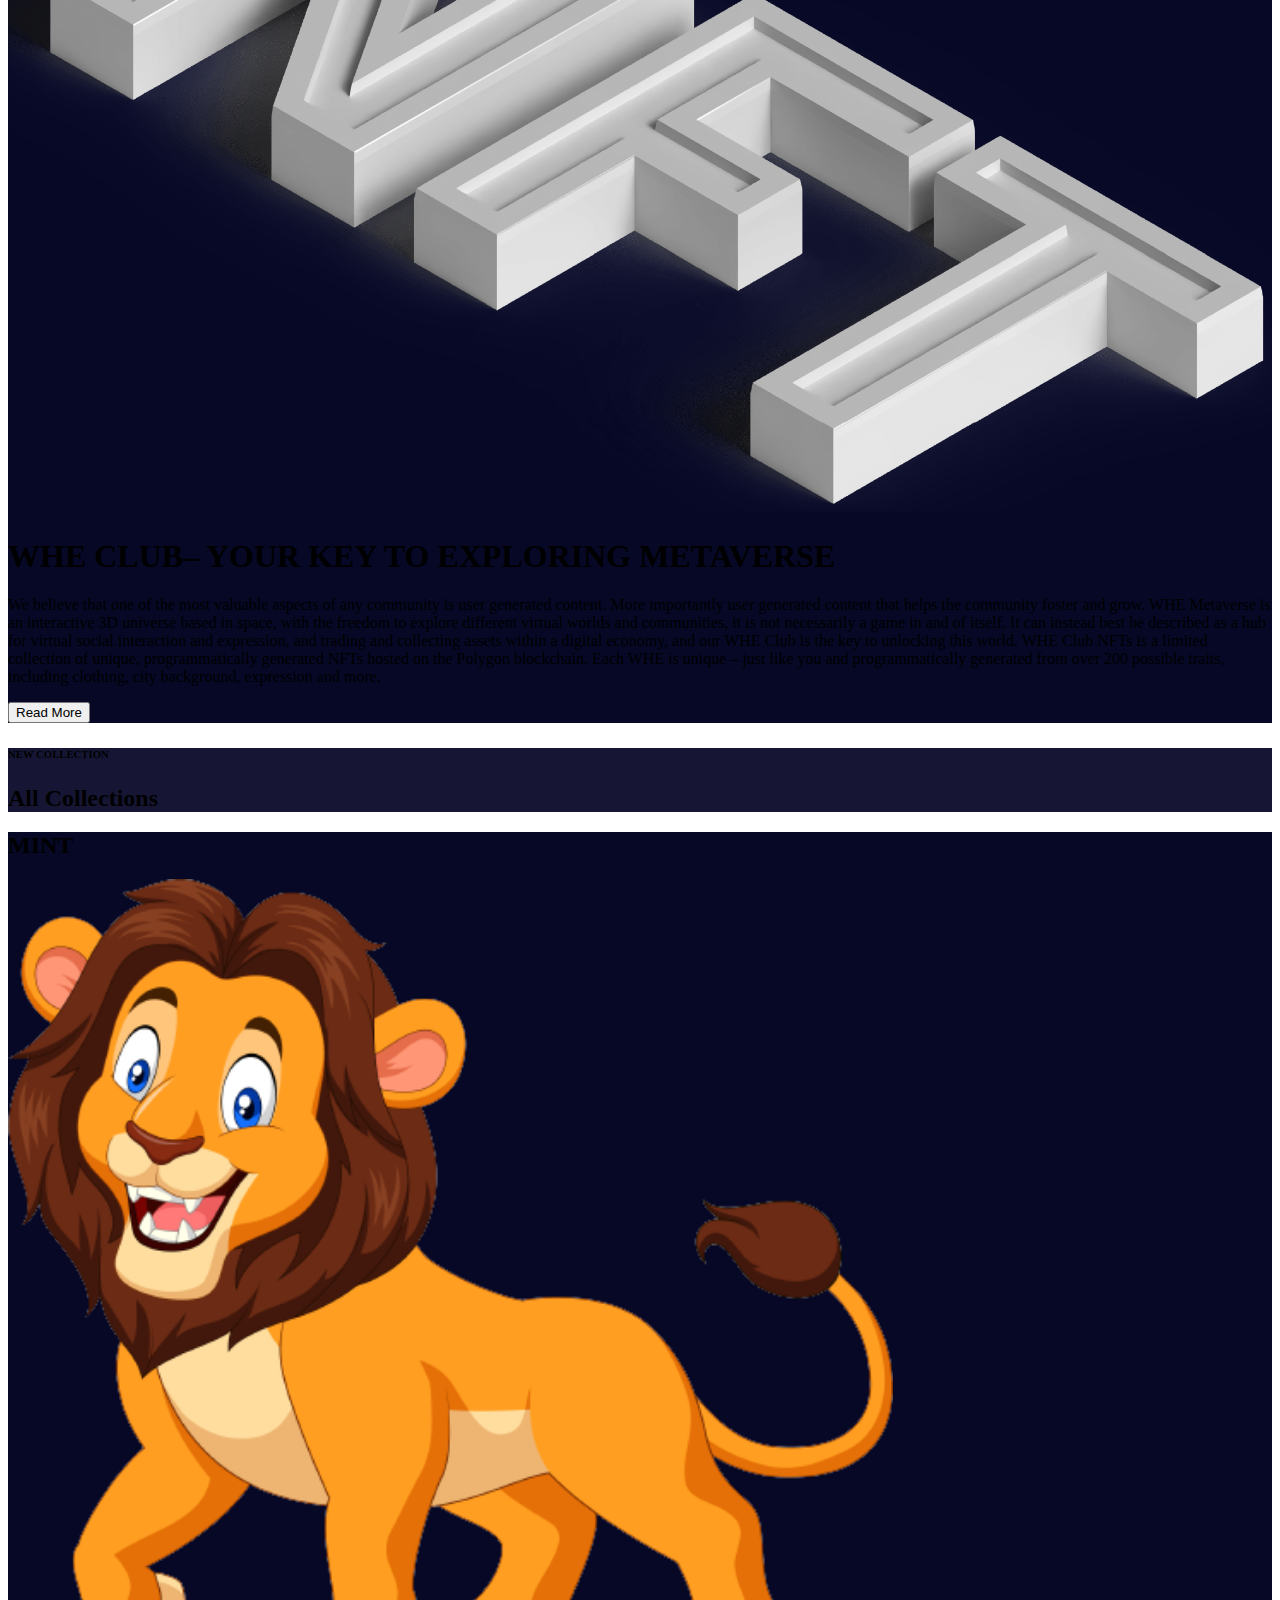
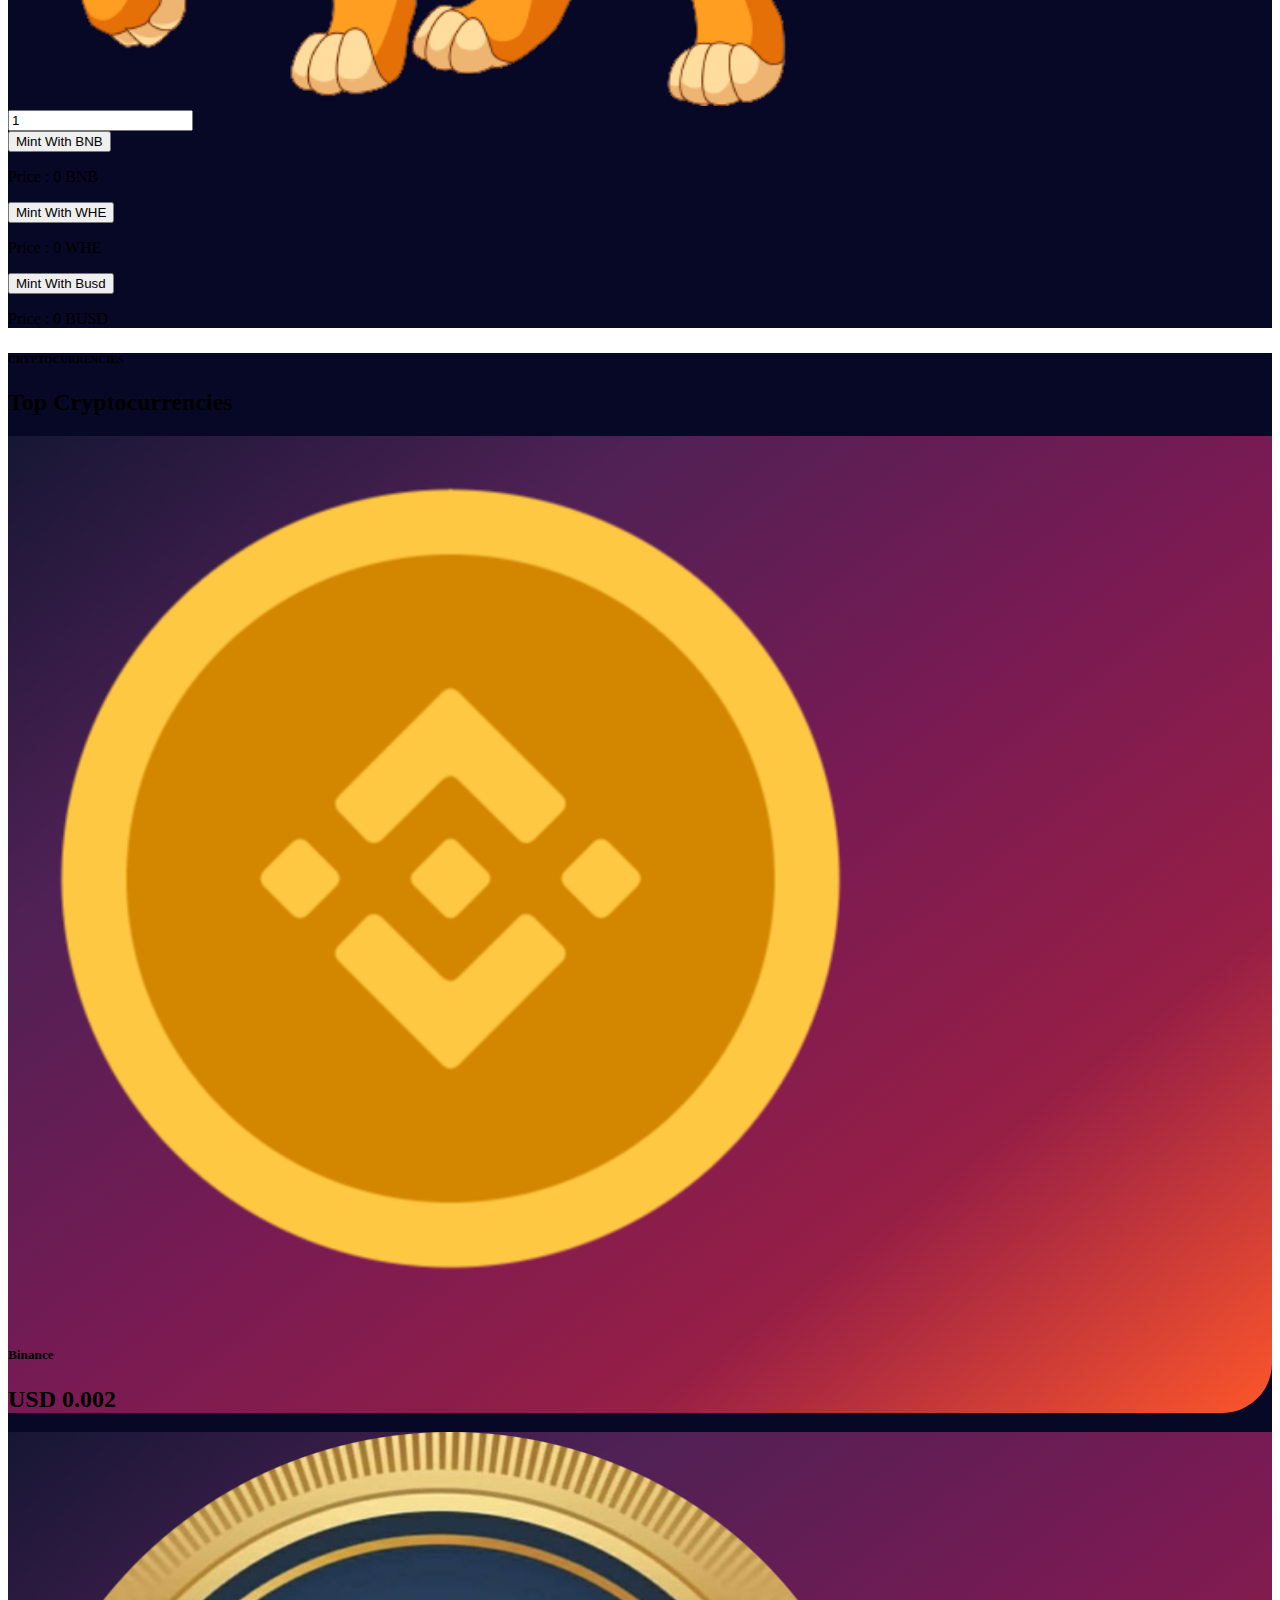
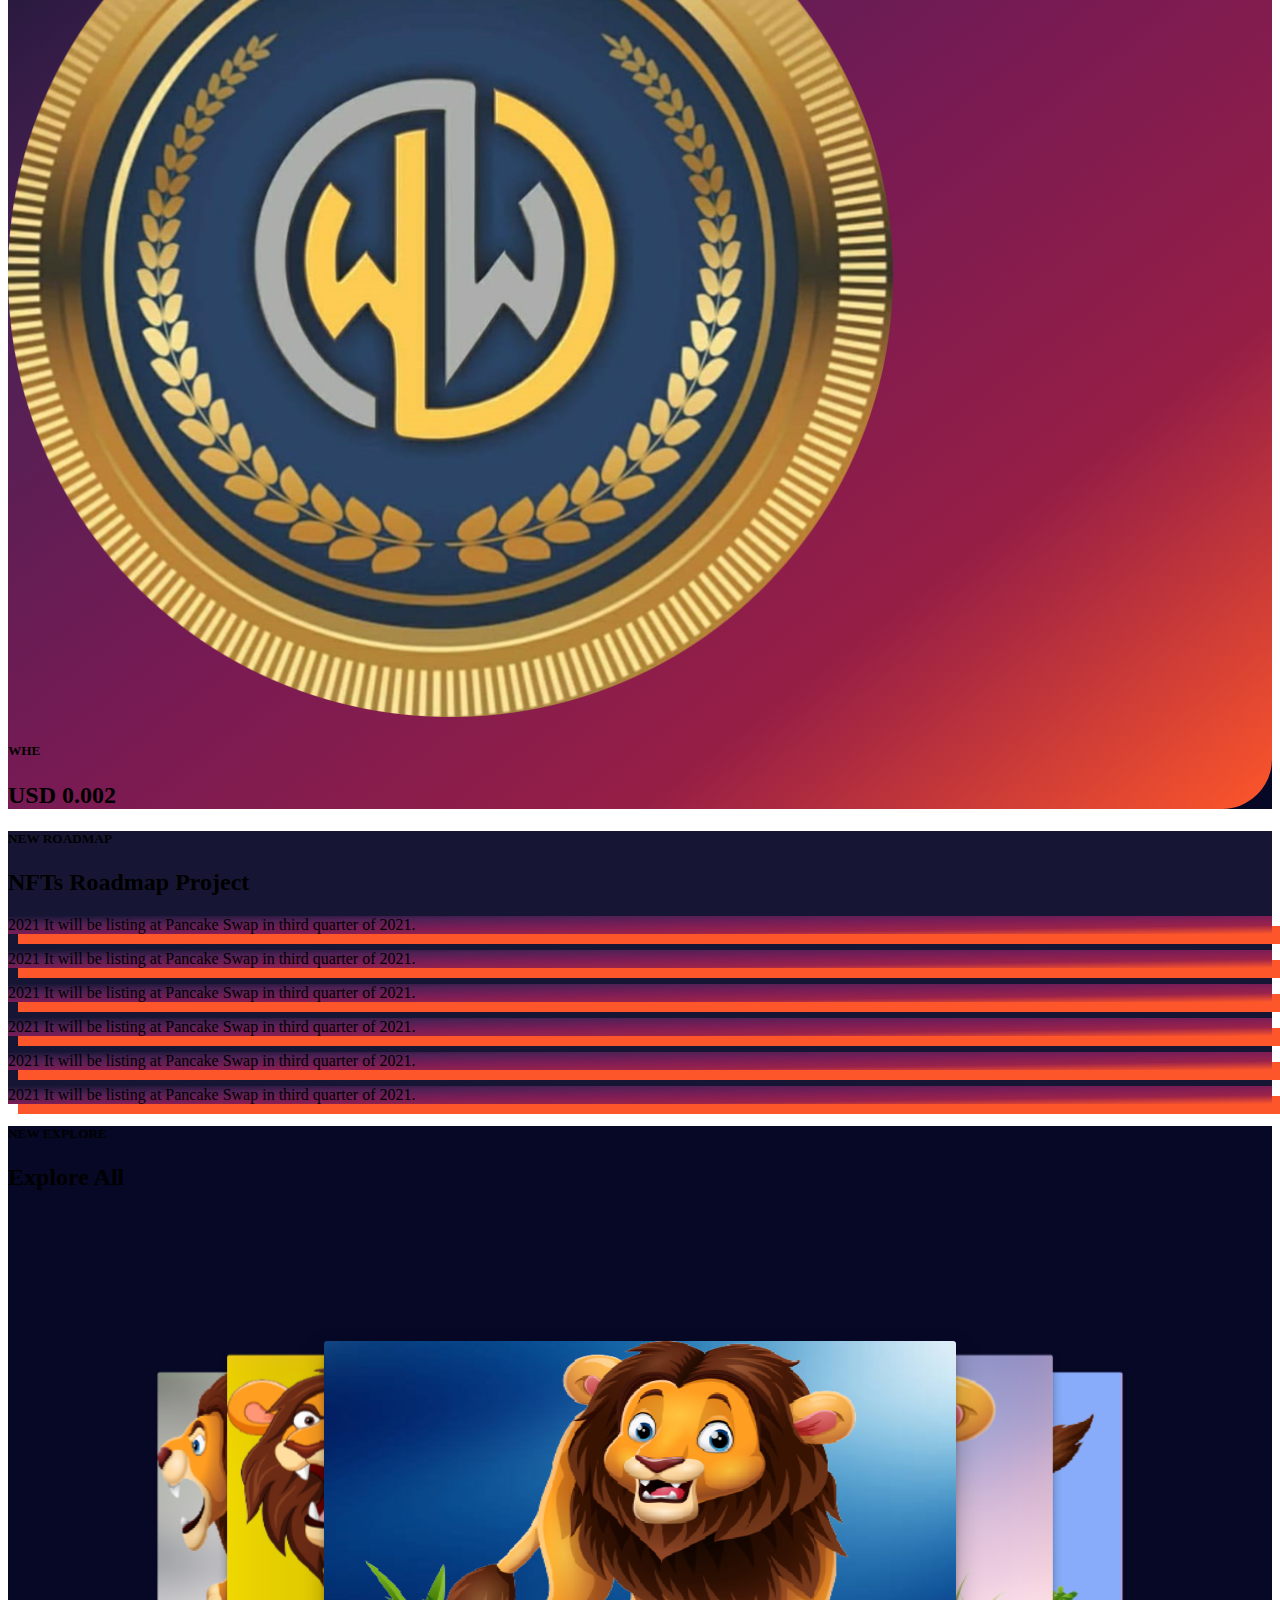
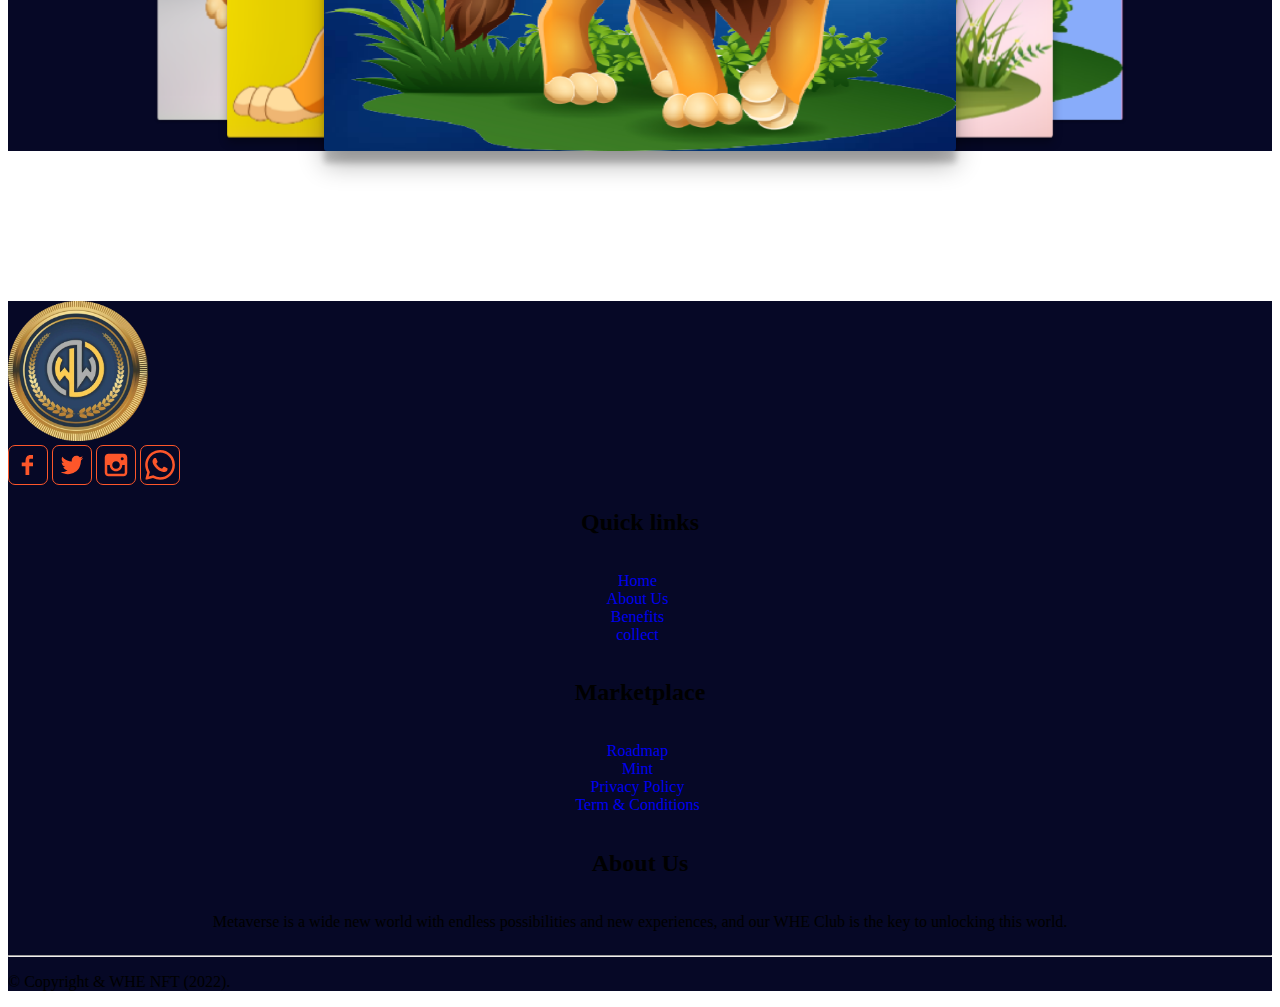
==== commit 04368228: "commit" ====
--- a/index.html
+++ b/index.html
@@ -304,9 +304,9 @@
                         <div class="col-4">
                             <img src="/assets/img/bnb.png" width="70%" class="py-4" alt="">
                         </div>
-                        <div class="col-6 py-4">
-                            <h5>Binance Coin</h5>
-                            <h2>USD 252.900</h2>
+                        <div class="col-6 py-2">
+                            <h5>Binance </h5>
+                            <h2> USD 0.002</h2>
                         </div>
                     </div>
                 </div>
@@ -317,7 +317,7 @@
                         <div class="col-4">
                             <img src="/assets/img/logo1.png" width="70%" class="py-4" alt="">
                         </div>
-                        <div class="col-6 py-4">
+                        <div class="col-6 py-2">
                             <h5>
                                 WHE
                             </h5>
--- a/assets/css/style.css
+++ b/assets/css/style.css
@@ -112,6 +112,7 @@
     #s5:checked ~ #slide1 {
   box-shadow: 0 6px 10px rgba(0,0,0, 0.3), 0 2px 2px rgba(0,0,0, 0.2);
   transform: translate3d(20%, 0, -100px);
+  transition: transform 400ms ease;
 }
 #s1:checked ~ #slide3,
  #s2:checked ~ #slide4,
@@ -120,6 +121,7 @@
     #s5:checked ~ #slide2 {
   box-shadow: 0 1px 4px rgba(0,0,0, 0.4);
   transform: translate3d(40%, 0, -250px);
+  transition: transform 400ms ease;
 }
 #s1:checked ~ #slide5,
  #s2:checked ~ #slide1,
@@ -128,6 +130,7 @@
     #s5:checked ~ #slide4 {
   box-shadow: 0 6px 10px rgba(0,0,0, 0.3), 0 2px 2px rgba(0,0,0, 0.2);
   transform: translate3d(-20%, 0, -100px);
+  transition: transform 400ms ease;
 }
 #s1:checked ~ #slide4,
  #s2:checked ~ #slide5,
@@ -136,6 +139,7 @@
     #s5:checked ~ #slide3 {
   box-shadow: 0 1px 4px rgba(0,0,0, 0.4);
   transform: translate3d(-40%, 0, -250px);
+  transition: transform 400ms ease;
 }
 
 /* three d cube slider  */
@@ -187,11 +191,11 @@
   margin:0;
   }
   .three-d-item:nth-child(1){
-  -webkit-transform:rotateY(   0deg ) translateZ( 150px );
-     -moz-transform:rotateY(   0deg ) translateZ( 150px );
-      -ms-transform:rotateY(   0deg ) translateZ( 150px );
-       -o-transform:rotateY(   0deg ) translateZ( 150px );
-          transform:rotateY(   0deg ) translateZ( 150px );
+  -webkit-transform:rotateY(0deg ) translateZ( 150px );
+     -moz-transform:rotateY(0deg ) translateZ( 150px );
+      -ms-transform:rotateY(0deg ) translateZ( 150px );
+       -o-transform:rotateY(0deg ) translateZ( 150px );
+          transform:rotateY(0deg ) translateZ( 150px );
   }
   .three-d-item:nth-child(2){
   -webkit-transform:rotateX( 180deg ) translateZ( 150px );
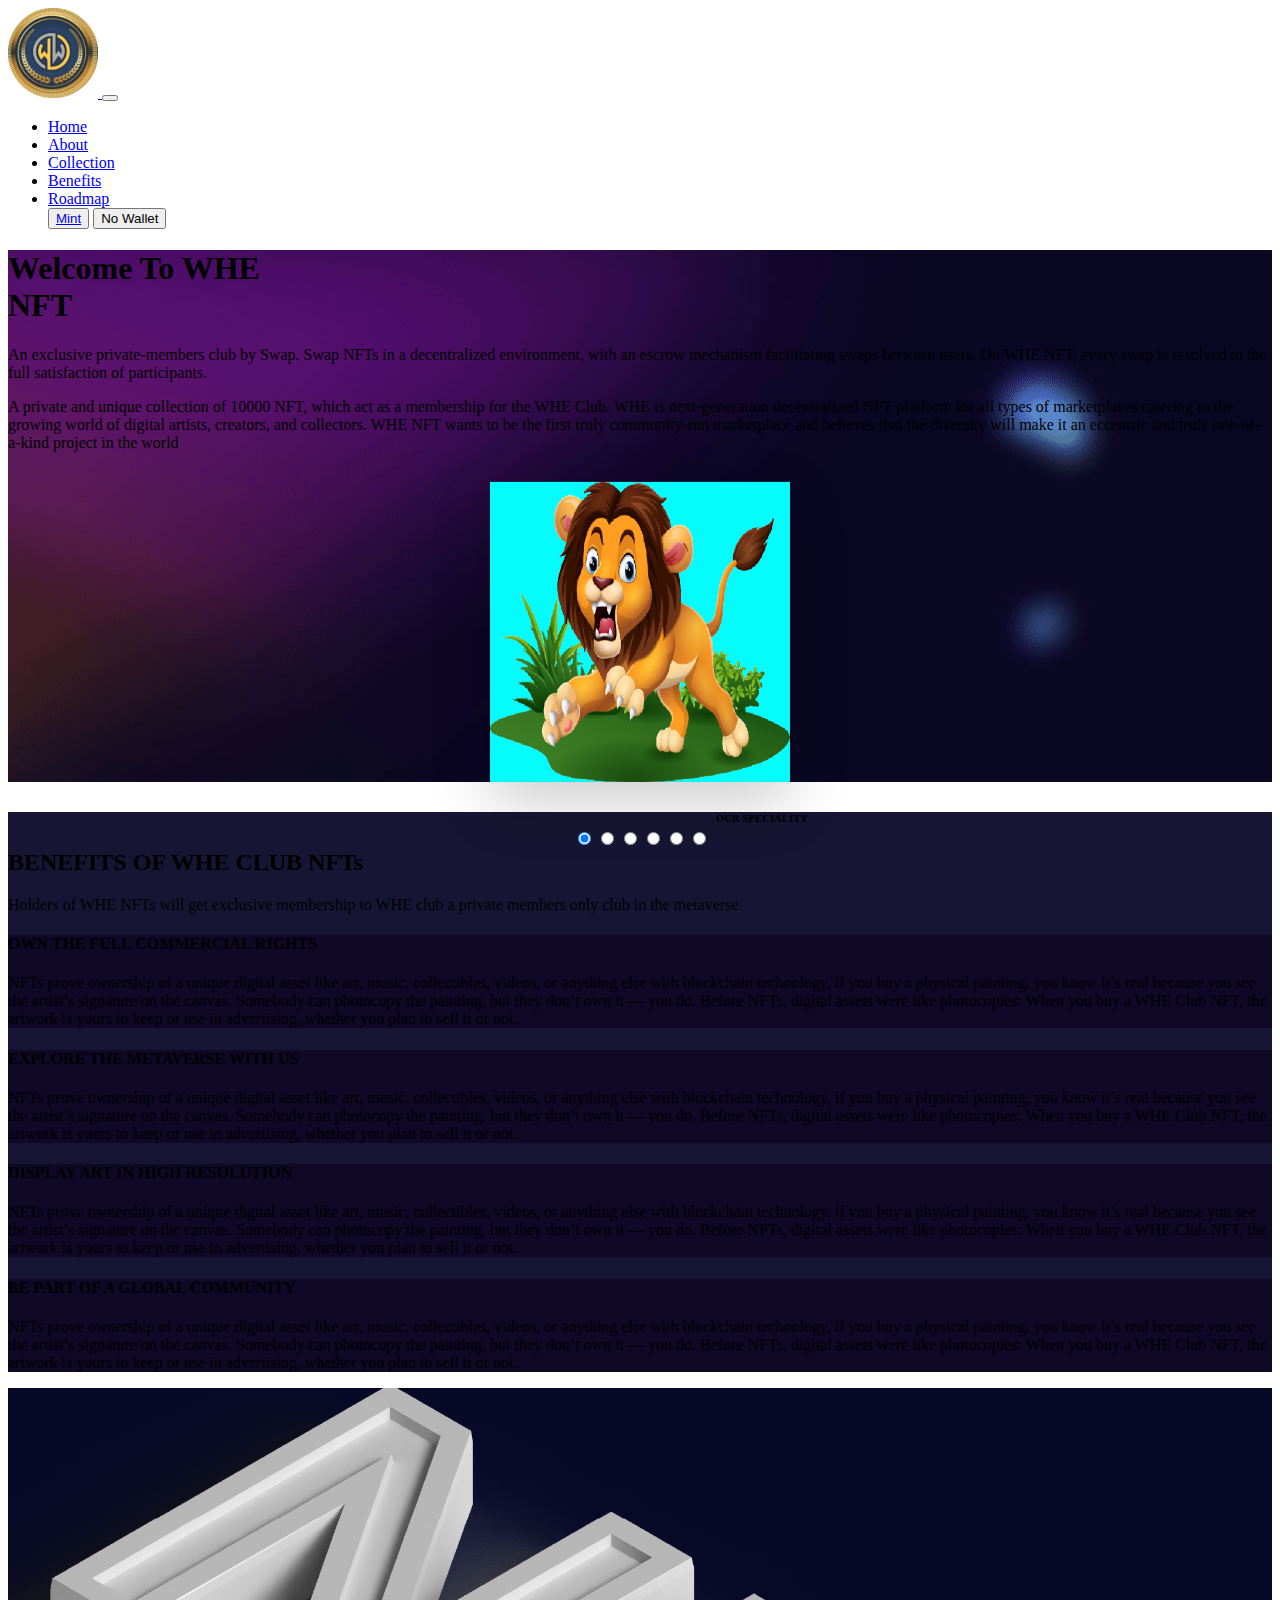
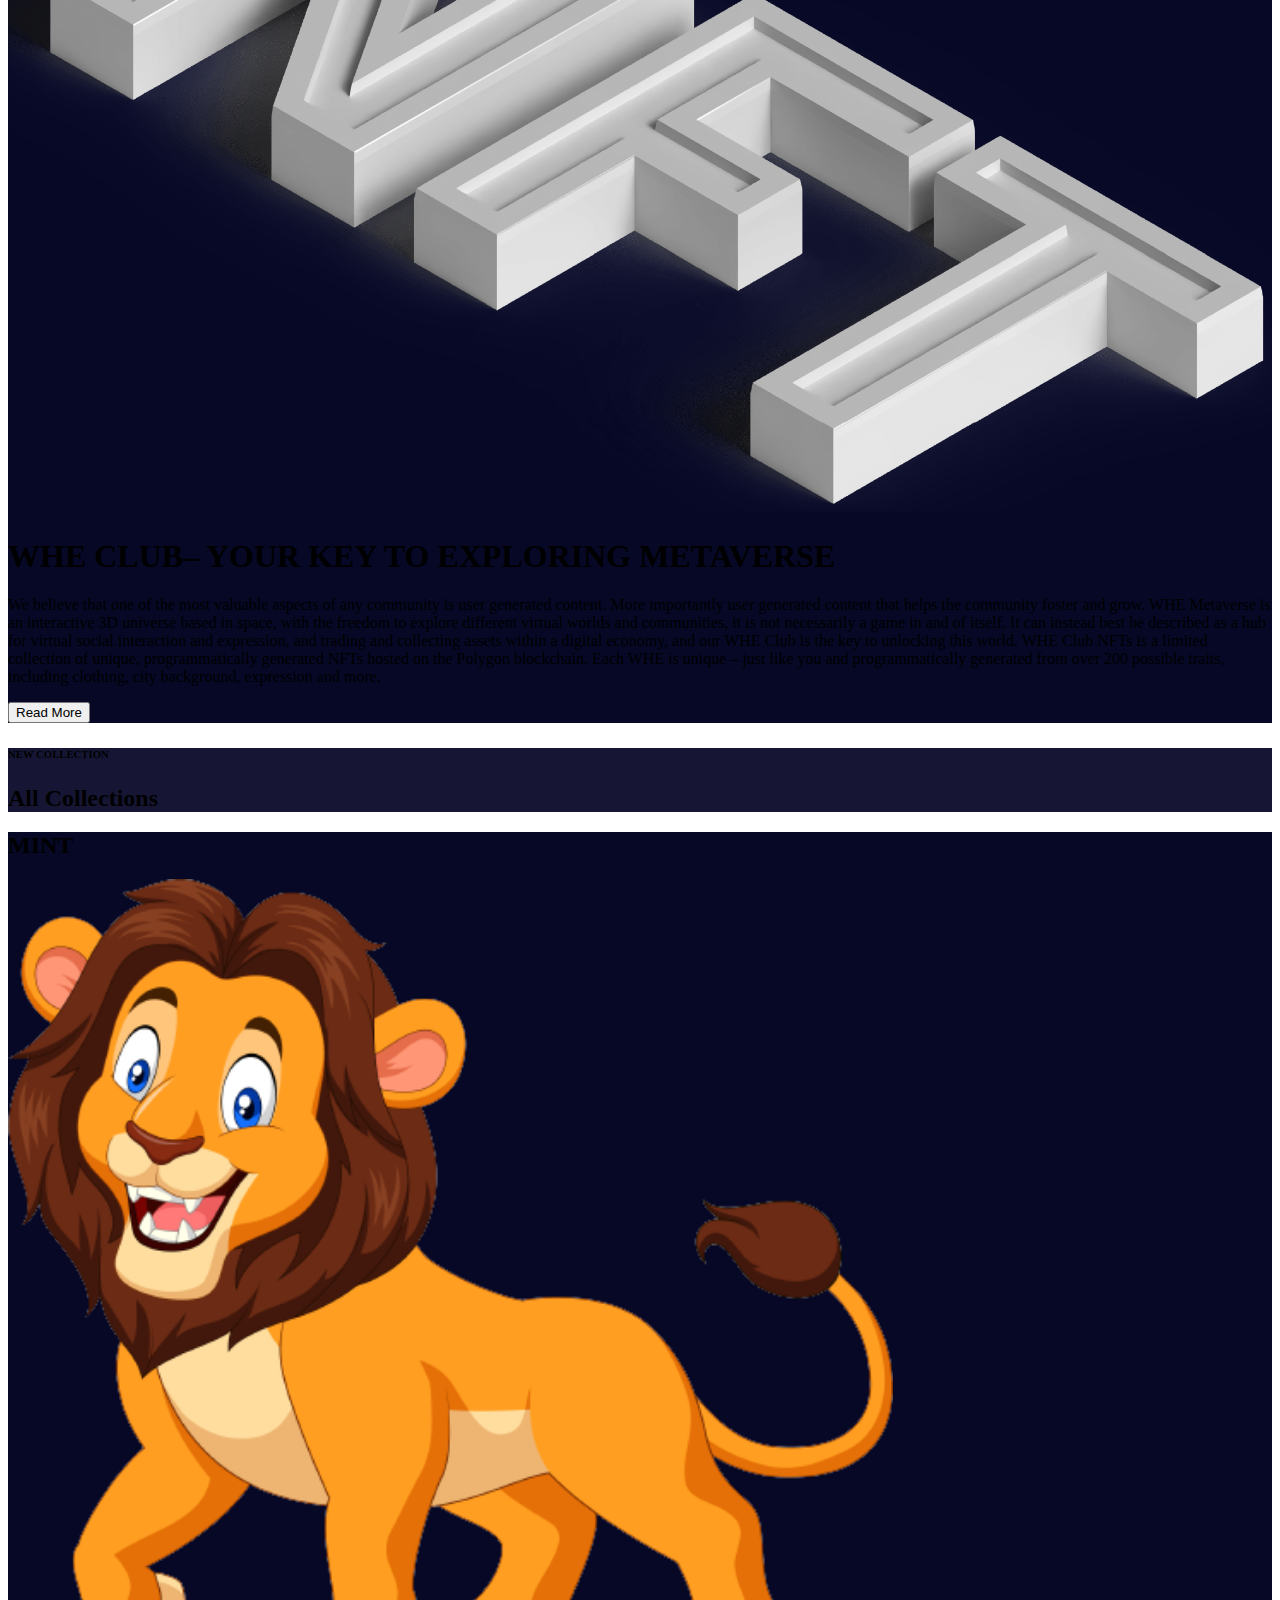
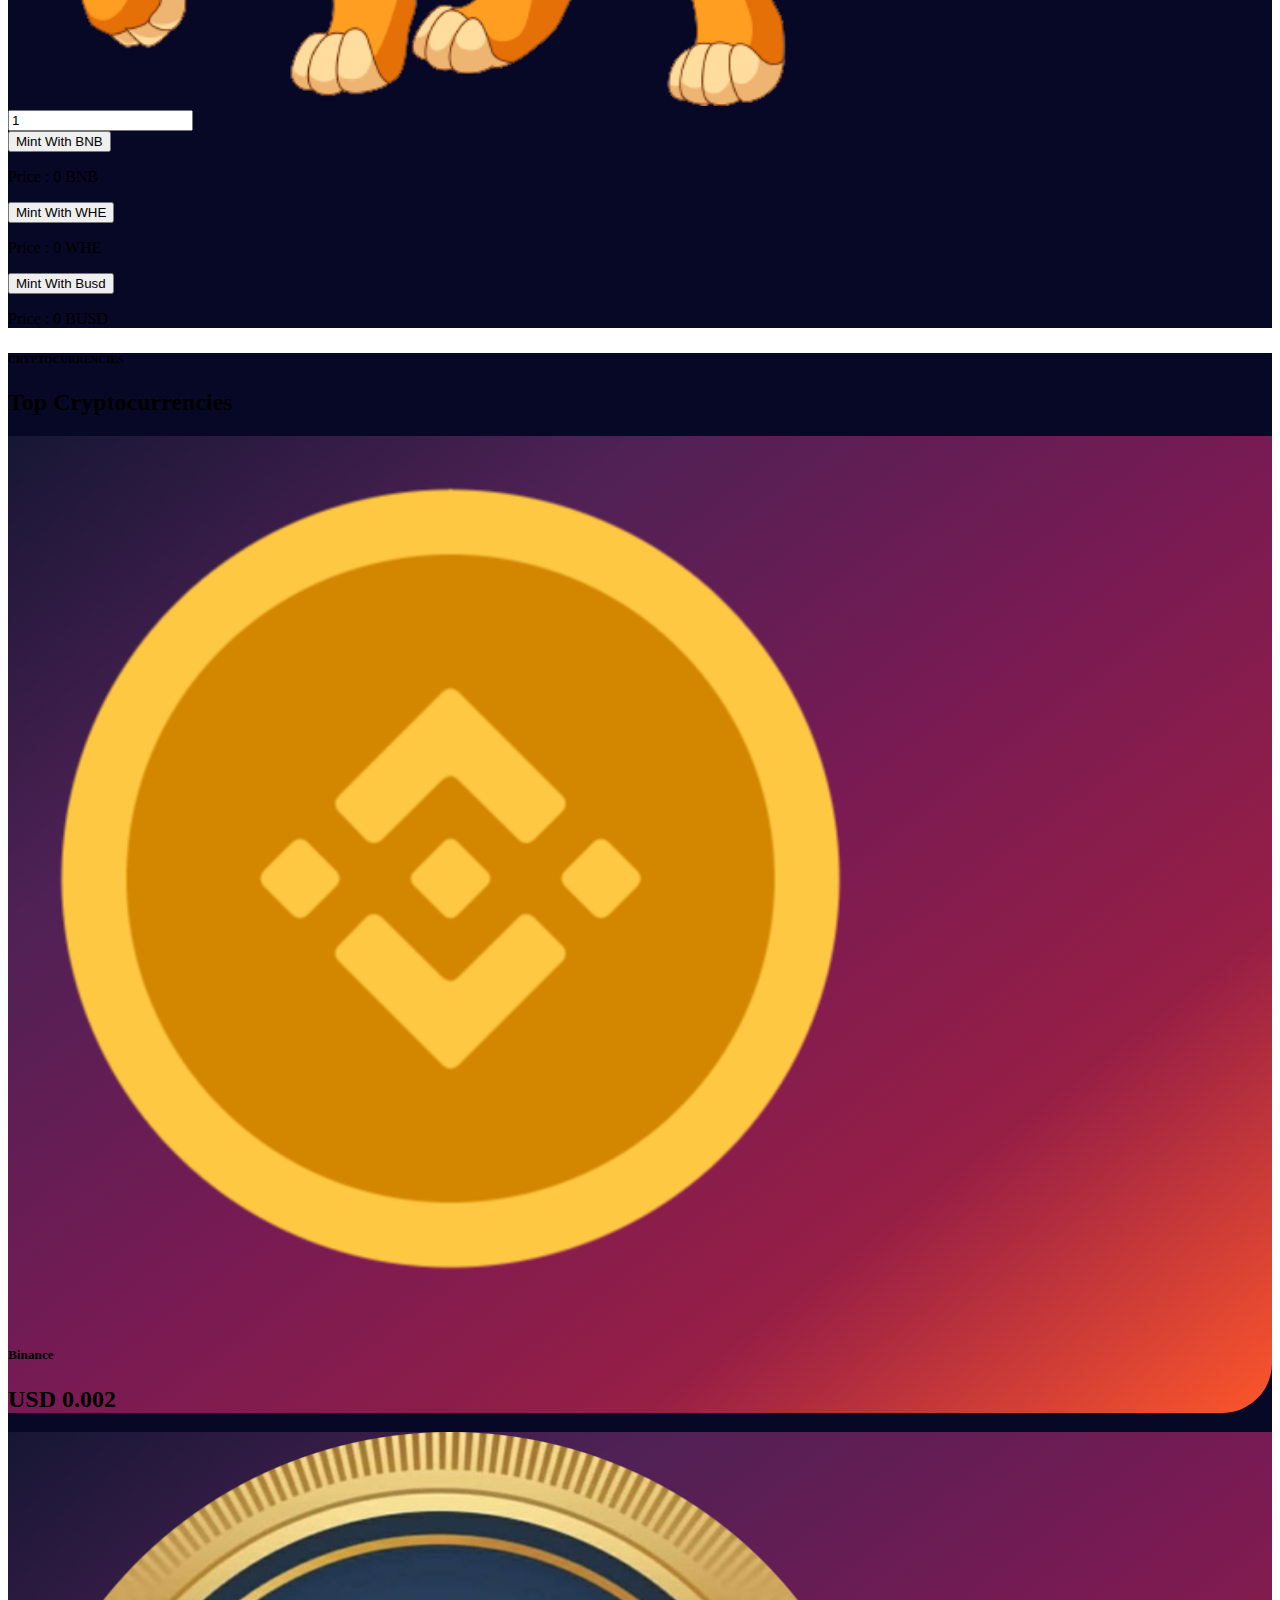
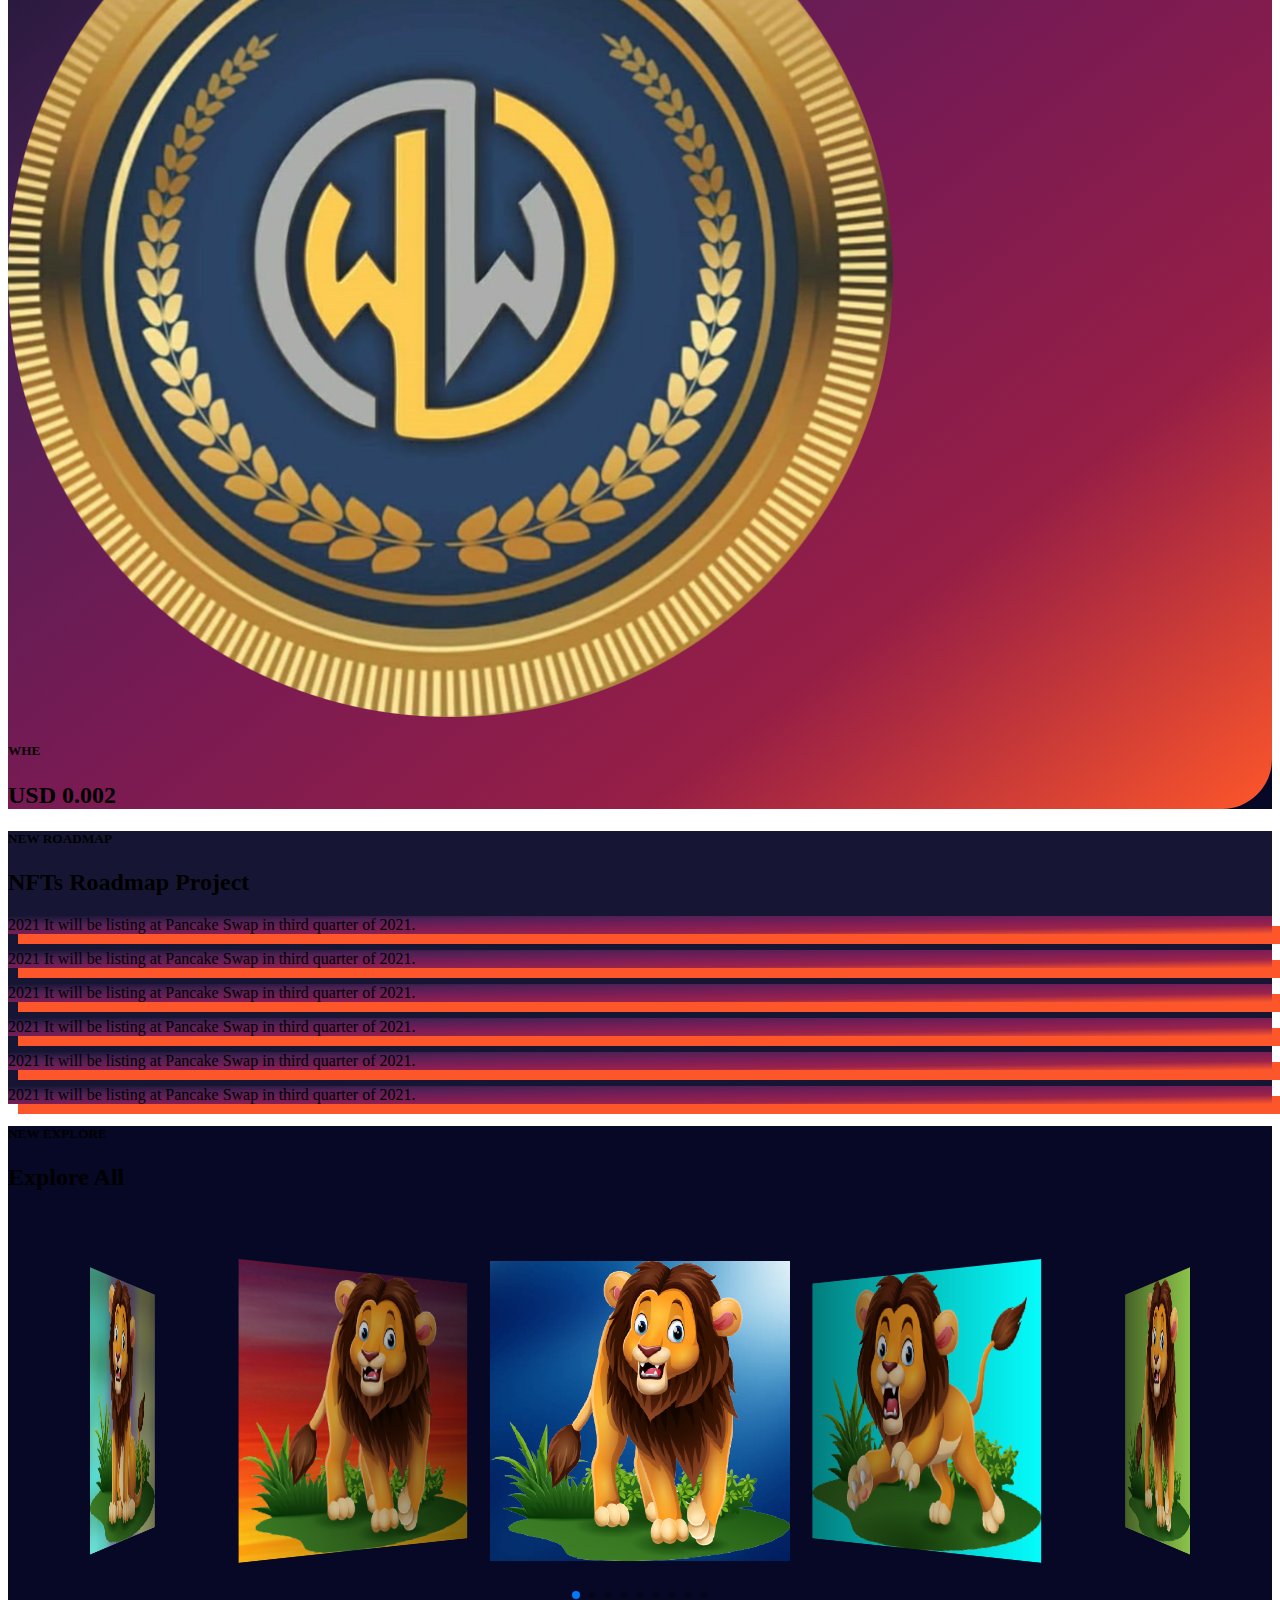
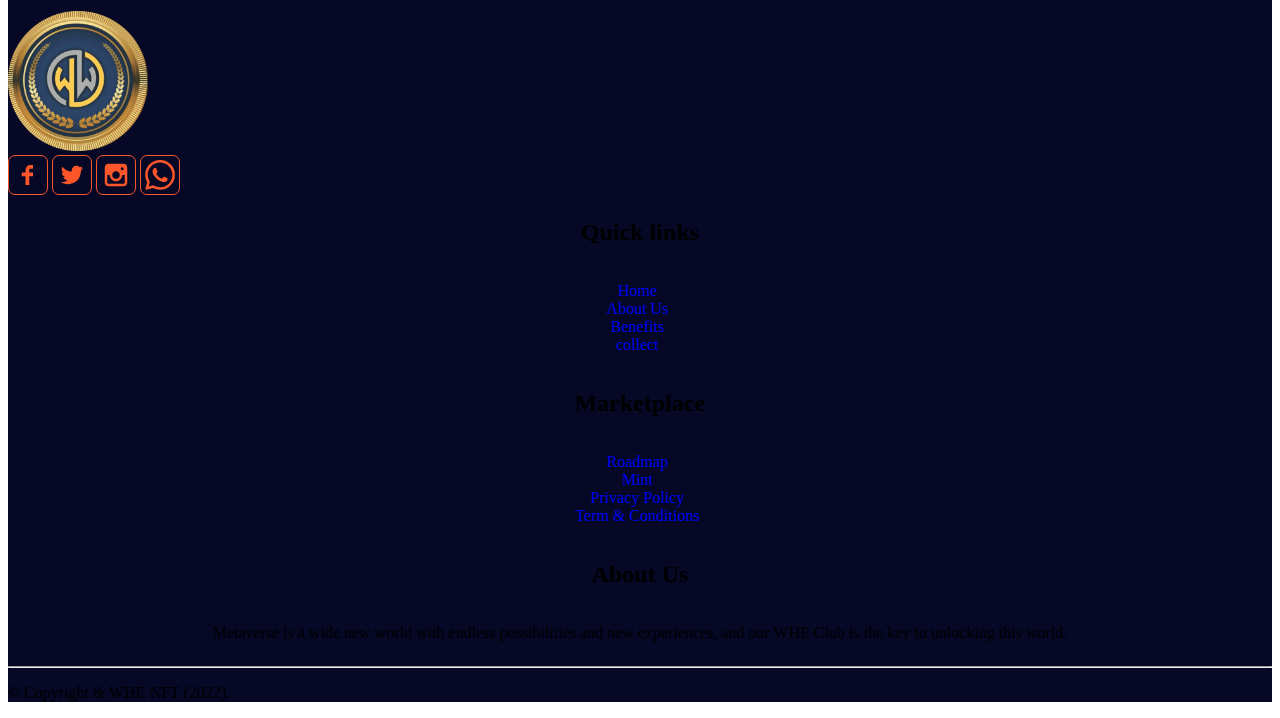
==== commit 5e2086bb: "commit" ====
--- a/index.html
+++ b/index.html
@@ -12,7 +12,43 @@
     <!-- Add the new slick-theme.css if you want the default styling -->
     <link rel="stylesheet" type="text/css" href="slick/slick-theme.css" />
     <link rel="stylesheet" href="/assets/css/style.css">
+    <link rel="stylesheet" href="https://cdn.jsdelivr.net/npm/swiper/swiper-bundle.min.css" />
+
     <title>nft.wheswap</title>
+
+    <style>
+        /* body {
+            position: relative;
+            height: 100%;
+        } */
+
+        /* body {
+            background: rgb(239, 3, 3) !important;
+            font-family: Helvetica Neue, Helvetica, Arial, sans-serif;
+            font-size: 14px;
+            color: #000;
+            margin: 0;
+            padding: 0;
+        } */
+
+        .swiper {
+            width: 100%;
+            padding-top: 50px;
+            padding-bottom: 50px;
+        }
+
+        .swiper-slide {
+            background-position: center;
+            background-size: cover;
+            width: 300px;
+            height: 300px;
+        }
+
+        .swiper-slide img {
+            display: block;
+            width: 100%;
+        }
+    </style>
 
 </head>
 
@@ -415,8 +451,42 @@
                     <h5 class="text-danger">NEW EXPLORE</h5>
                     <h2>Explore All</h2>
                 </div>
+                <!-- Swiper -->
+                <div class="swiper mySwiper">
+                    <div class="swiper-wrapper">
+                        <div class="swiper-slide">
+                            <img src="/assets/img/39.png" />
+                        </div>
+                        <div class="swiper-slide">
+                            <img src="/assets/img/1140.png" />
+                        </div>
+                        <div class="swiper-slide">
+                            <img src="/assets/img/166.png" />
+                        </div>
+                        <div class="swiper-slide">
+                            <img src="/assets/img/1847.png" />
+                        </div>
+                        <div class="swiper-slide">
+                            <img src="/assets/img/99.png" />
+                        </div>
+                        <div class="swiper-slide">
+                            <img src="/assets/img/2132.png" />
+                        </div>
+                        <div class="swiper-slide">
+                            <img src="/assets/img/231.png" />
+                        </div>
+                        <div class="swiper-slide">
+                            <img src="/assets/img/275.png" />
+                        </div>
+                        <div class="swiper-slide">
+                            <img src="/assets/img/289.png" />
+                        </div>
+                    </div>
+                    <div class="swiper-pagination"></div>
+                </div>
+
                 <!-- slider section  -->
-                <div id="slider">
+                <!-- <div id="slider">
                     <input type="radio" name="slider" id="s1" checked>
                     <input type="radio" name="slider" id="s2">
                     <input type="radio" name="slider" id="s3">
@@ -427,7 +497,7 @@
                     <label for="s3" id="slide3"><img src="/assets/img/99.png" alt=""></label>
                     <label for="s4" id="slide4"><img src="/assets/img/2132.png" alt=""></label>
                     <label for="s5" id="slide5"><img src="/assets/img/231.png" alt=""></label>
-                </div>
+                </div> -->
 
             </div>
         </div>
@@ -524,7 +594,8 @@
                     <div class="footer mb-50">
                         <h2>About Us</h2>
                         <div class="info mt-30">
-                            <p>Metaverse is a wide new world with endless possibilities and new experiences, and our
+                            <p>Metaverse is a wide new world with endless possibilities and new experiences,
+                                and our
                                 WHE
                                 Club is the key to unlocking this world.</p>
                         </div>
@@ -539,7 +610,34 @@
             </div>
         </div>
     </div>
-    <!-- bootstrap js cdn 
+    <!-- Swiper JS -->
+    <script src="https://cdn.jsdelivr.net/npm/swiper/swiper-bundle.min.js"></script>
+
+    <!-- Initialize Swiper -->
+    <script>
+        var swiper = new Swiper(".mySwiper", {
+            effect: "coverflow",
+            grabCursor: true,
+            centeredSlides: true,
+            slidesPerView: "auto",
+            loop: "auto",
+            autoplay: {
+                delay: 2500,
+                disableOnInteraction: false,
+            },
+            coverflowEffect: {
+                rotate: 50,
+                stretch: 0,
+                depth: 100,
+                modifier: 1,
+                slideShadows: true,
+            },
+            pagination: {
+                el: ".swiper-pagination",
+            },
+        });
+    </script>
+    <!-- bootstrap js cdn  -->
     <script src="https://cdn.jsdelivr.net/npm/bootstrap@5.0.2/dist/js/bootstrap.bundle.min.js"
         integrity="sha384-MrcW6ZMFYlzcLA8Nl+NtUVF0sA7MsXsP1UyJoMp4YLEuNSfAP+JcXn/tWtIaxVXM"
         crossorigin="anonymous"></script>
--- a/assets/css/style.css
+++ b/assets/css/style.css
@@ -49,7 +49,7 @@
 }
 
 /* slider  */
-#slider {
+/* #slider {
    position: relative;
    width: 50%;
    height: 32vw;
@@ -140,7 +140,7 @@
   box-shadow: 0 1px 4px rgba(0,0,0, 0.4);
   transform: translate3d(-40%, 0, -250px);
   transition: transform 400ms ease;
-}
+} */
 
 /* three d cube slider  */
   .three-d-container{
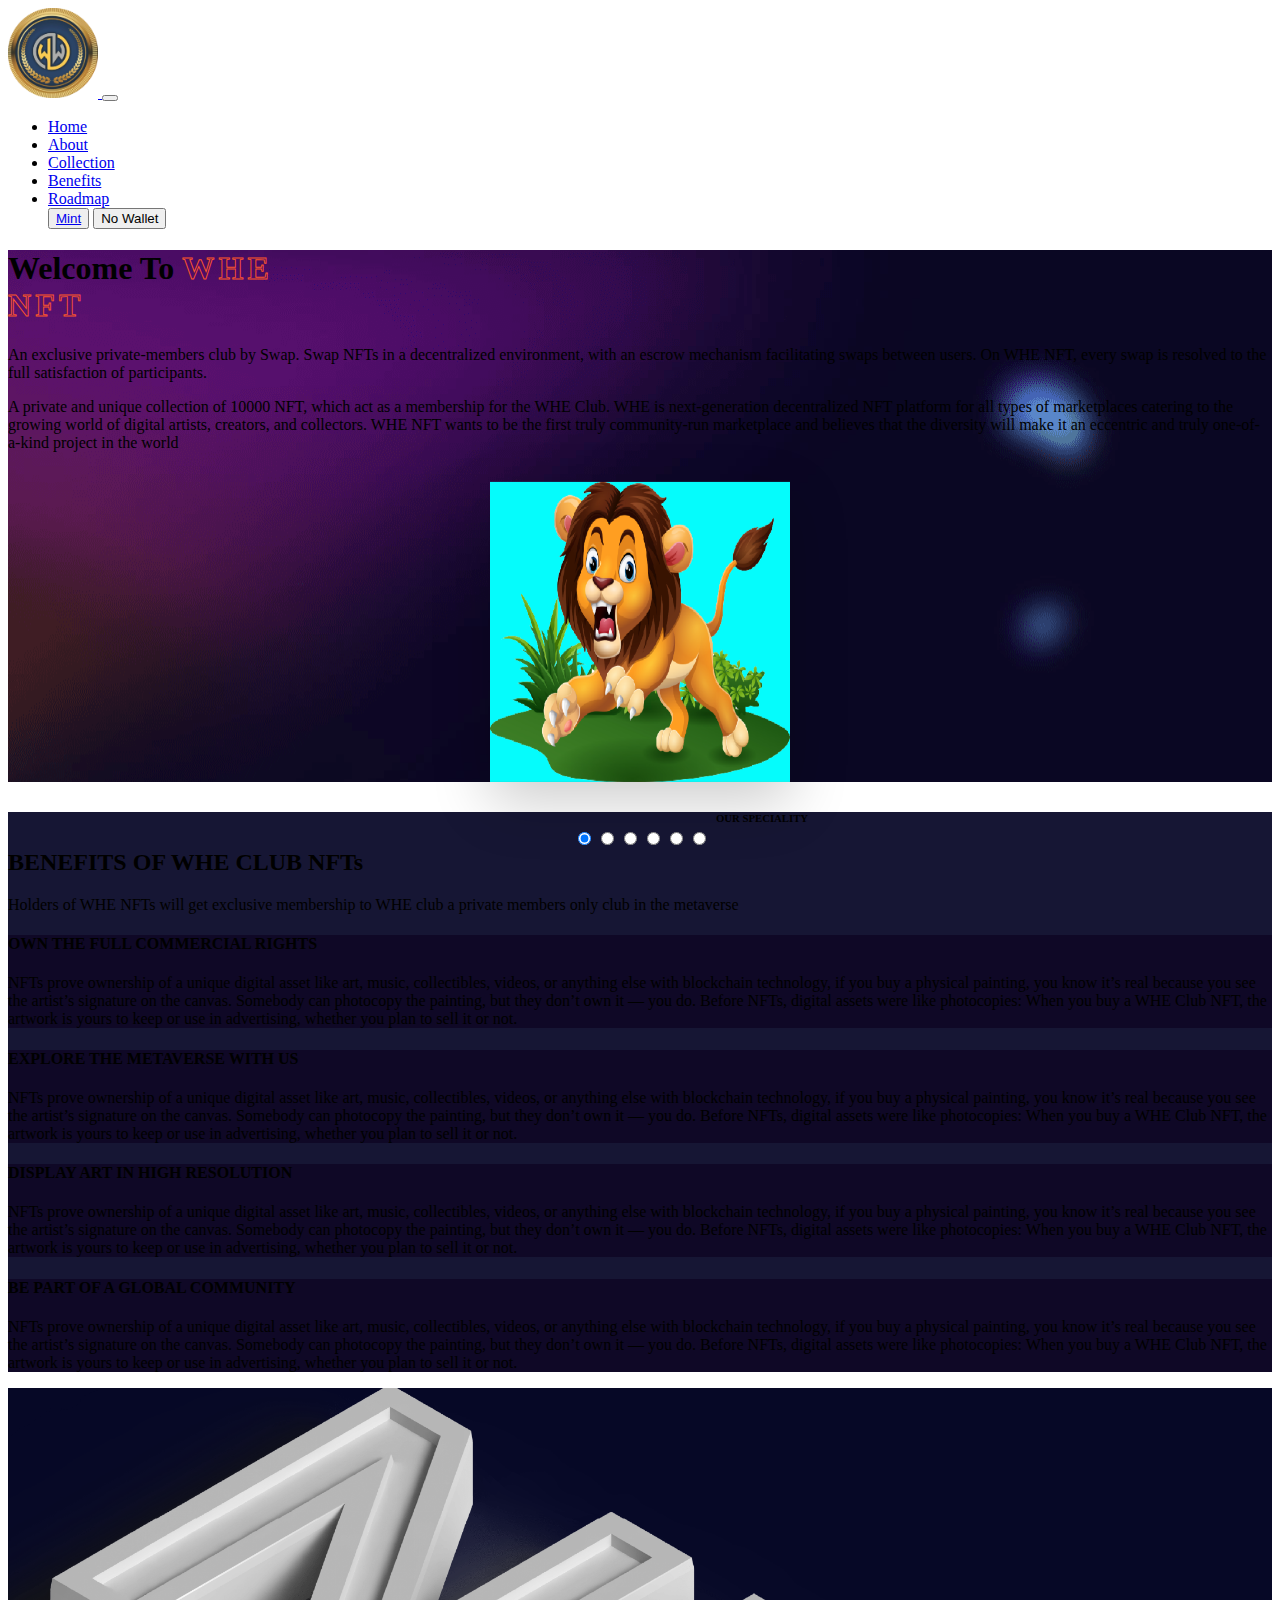
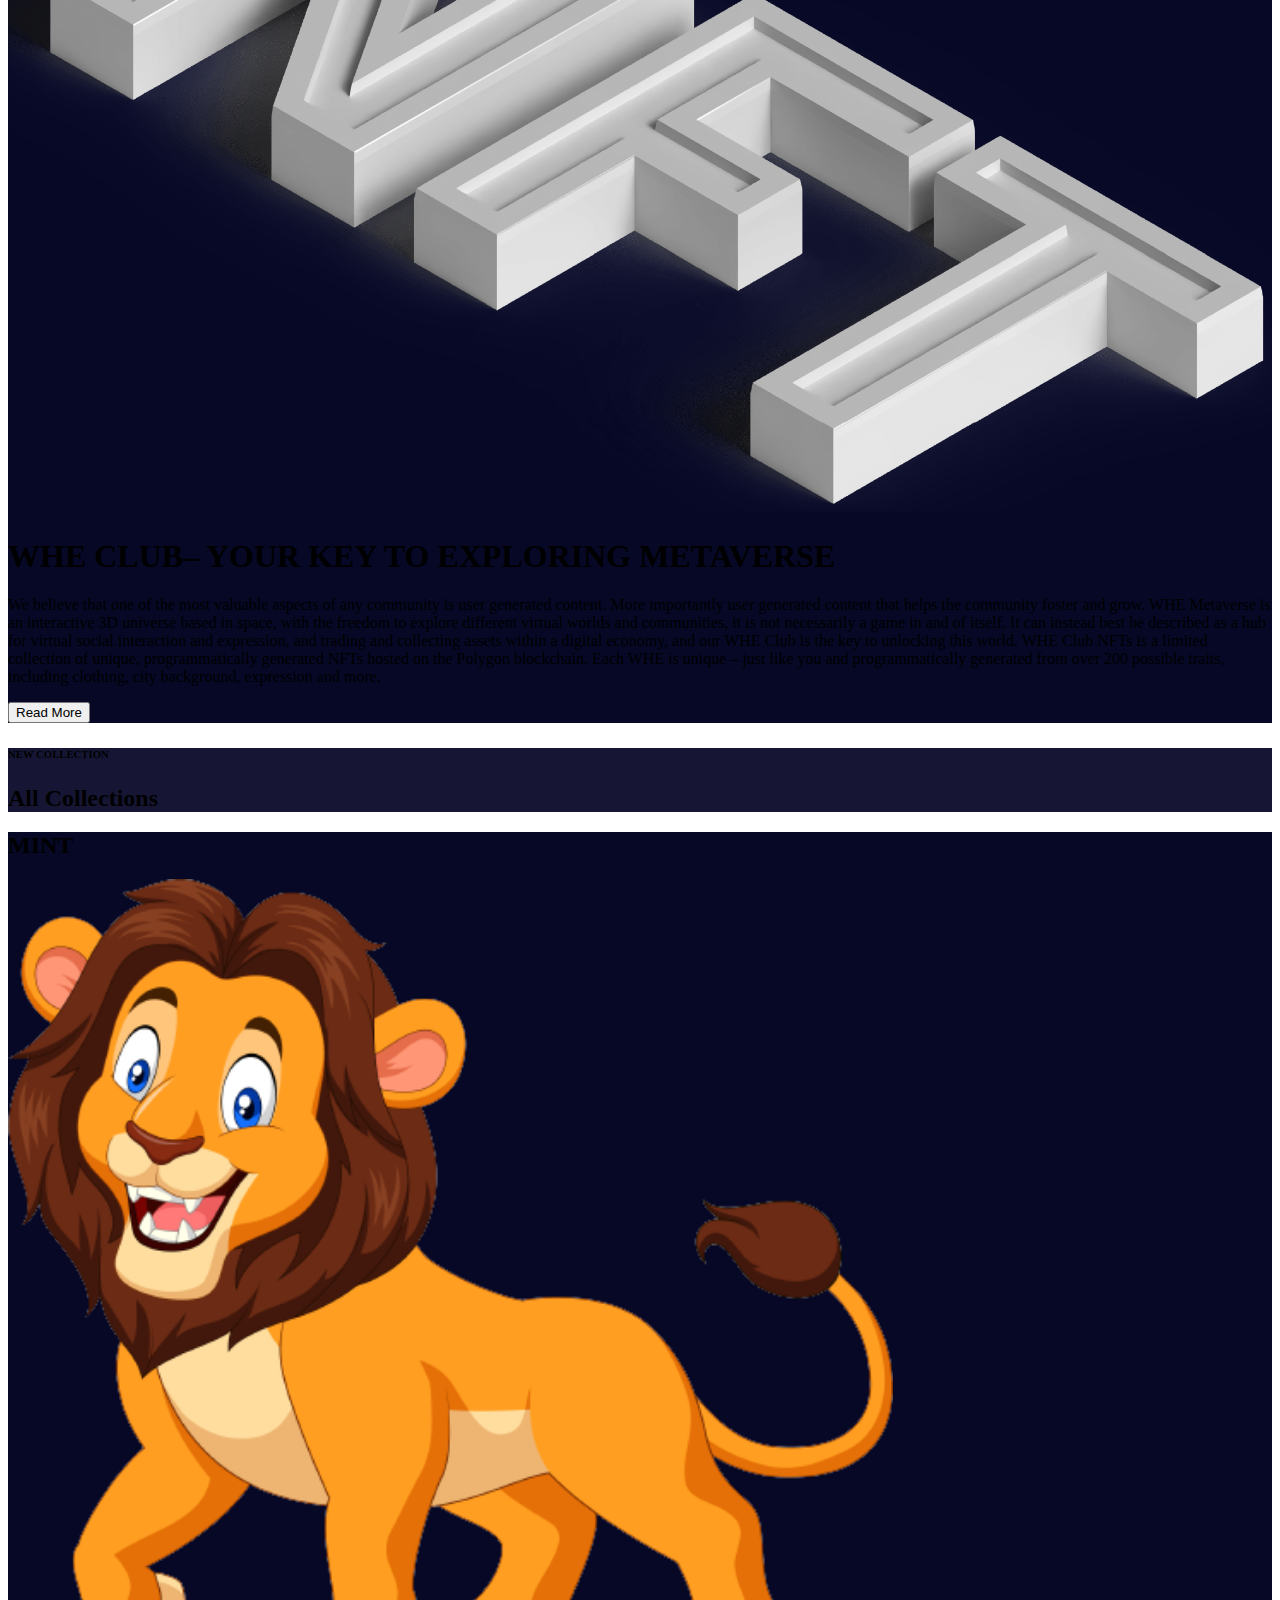
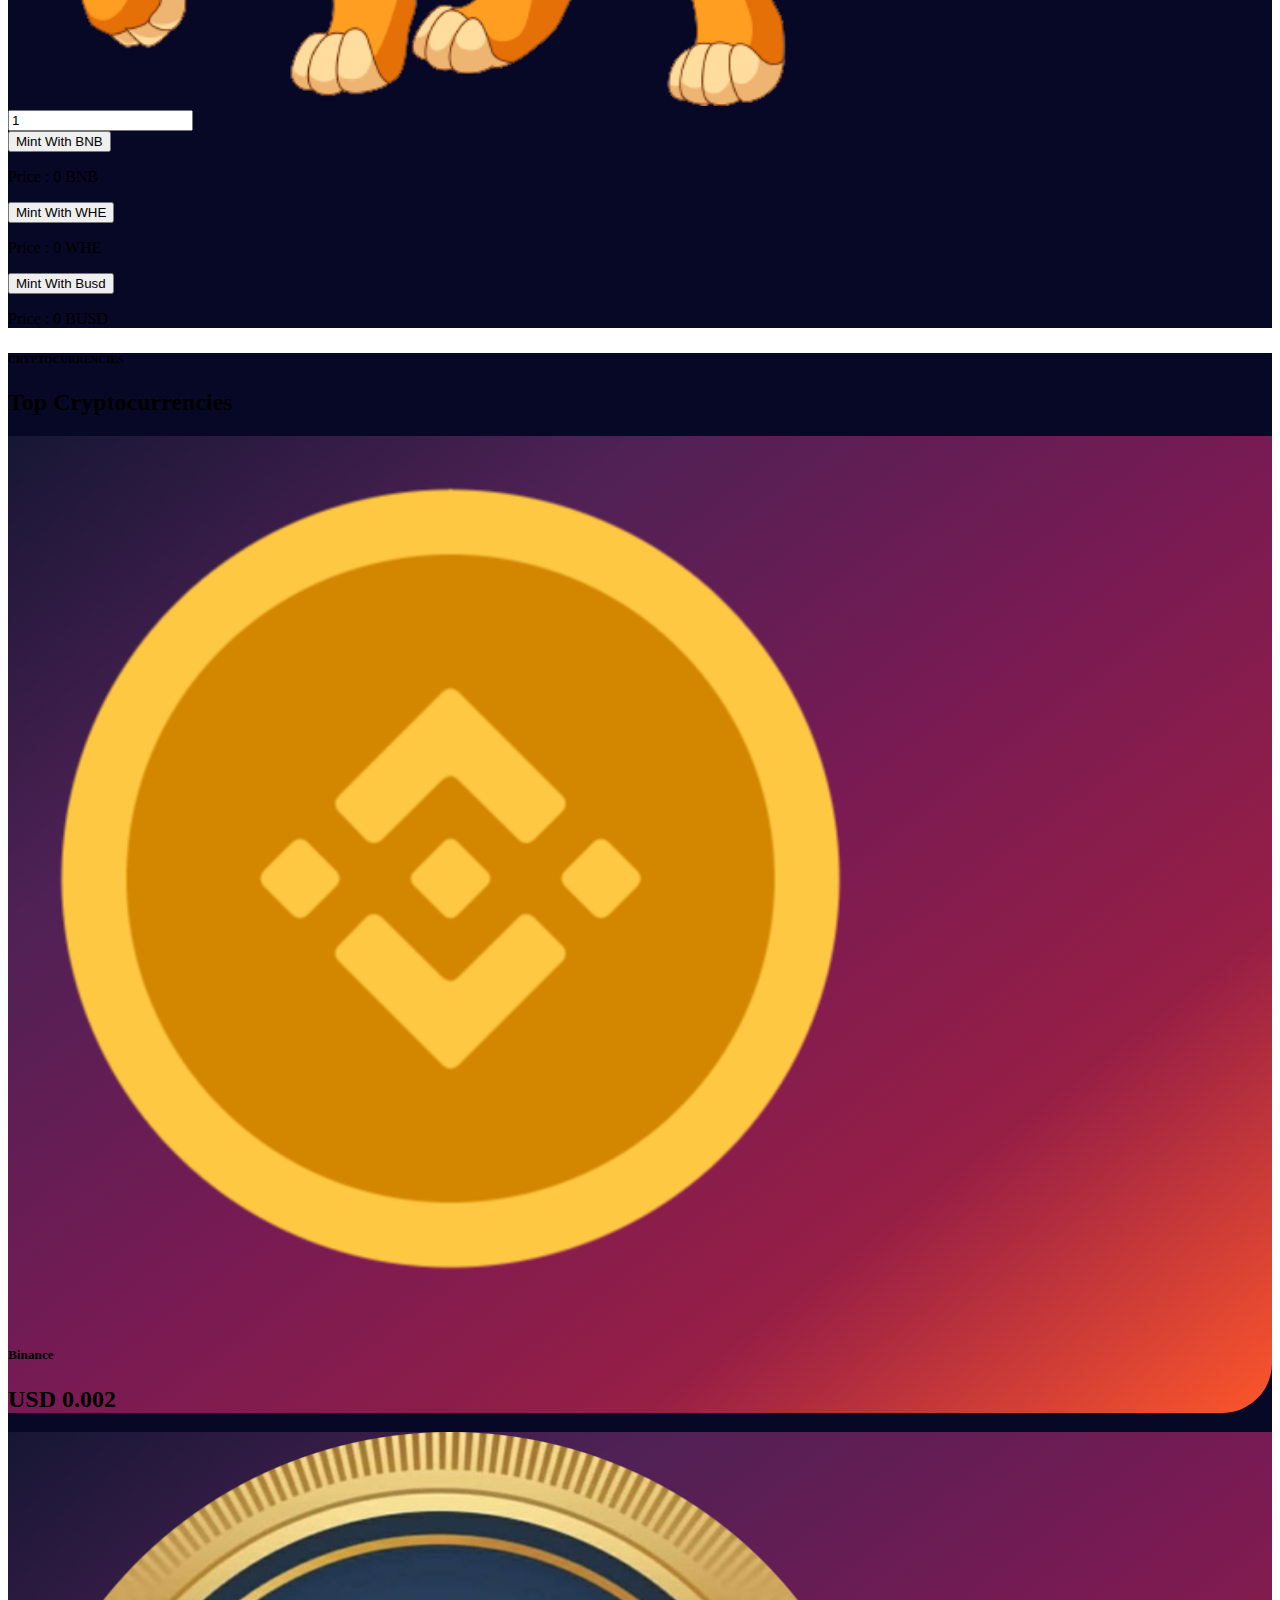
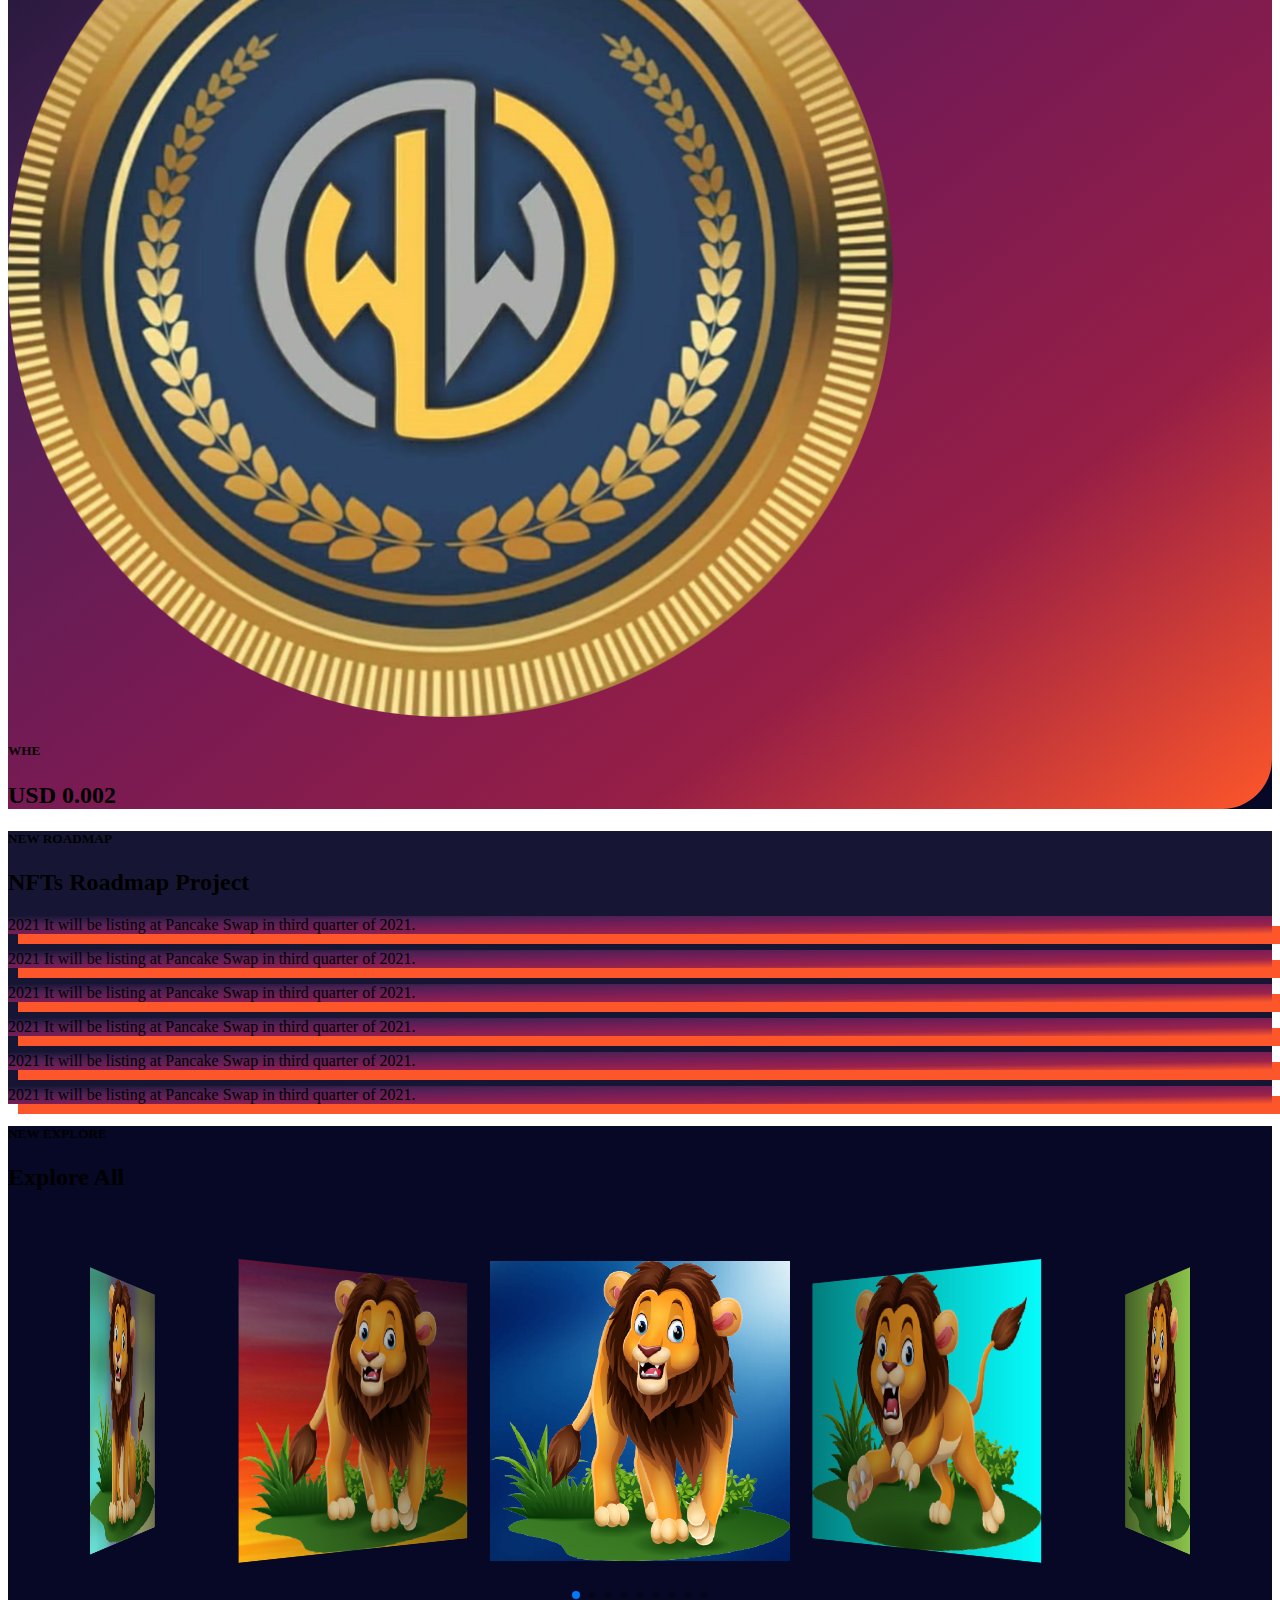
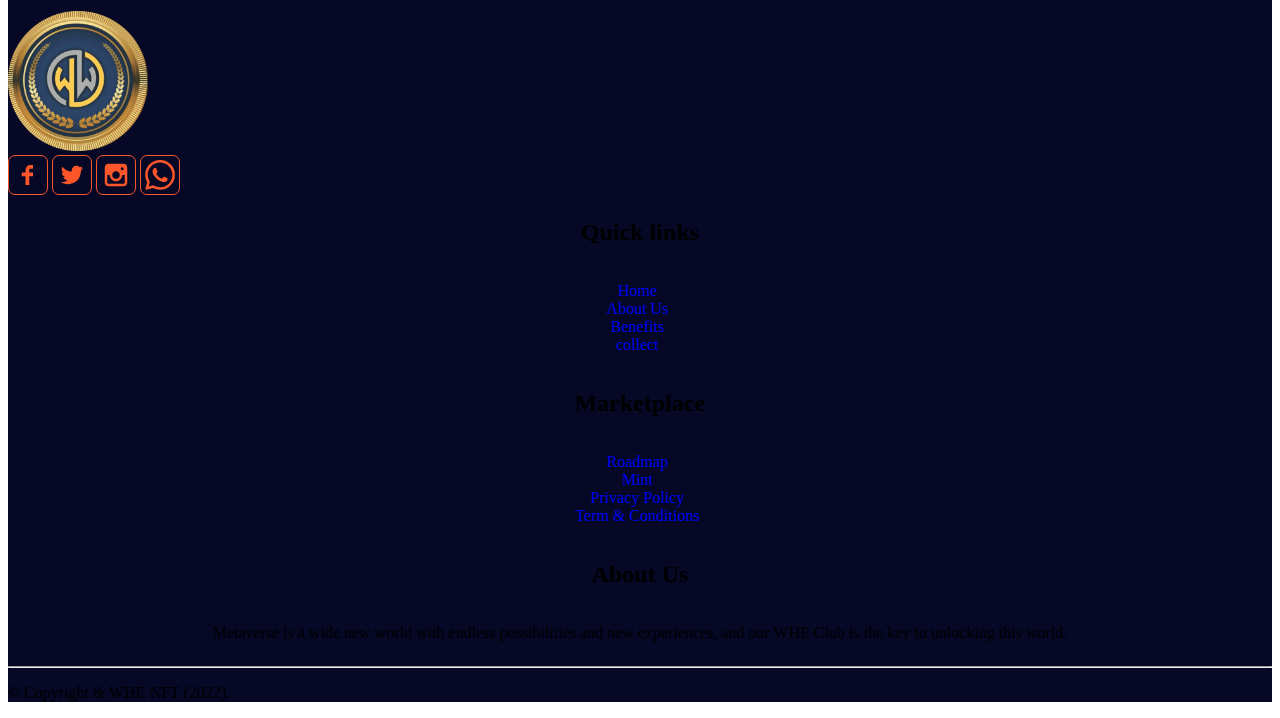
==== commit 93029f6b: "almost done" ====
--- a/index.html
+++ b/index.html
@@ -47,6 +47,14 @@
         .swiper-slide img {
             display: block;
             width: 100%;
+        }
+
+        .head span {
+            -webkit-text-stroke-width: 0.9px;
+            -webkit-text-stroke-color: #fd562a;
+            color: transparent;
+            text-transform: uppercase;
+            letter-spacing: 4.2px;
         }
     </style>
 
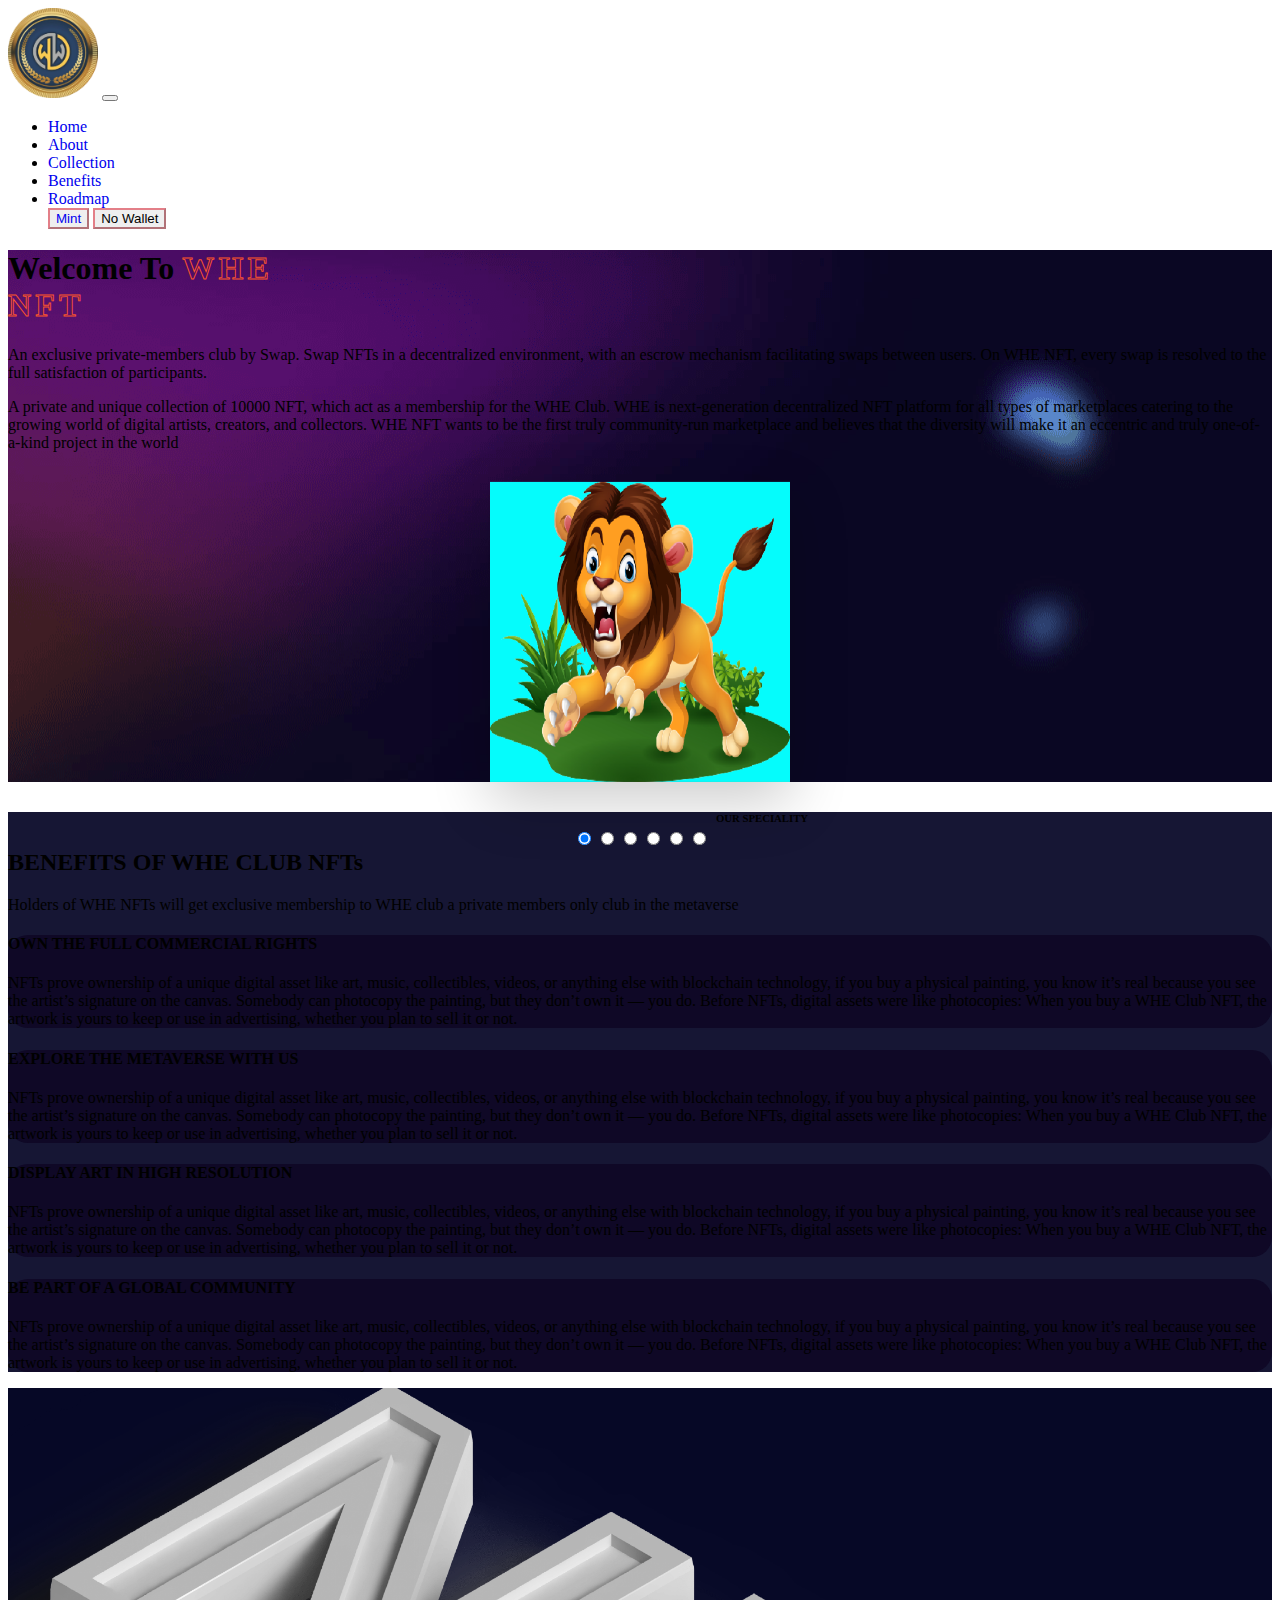
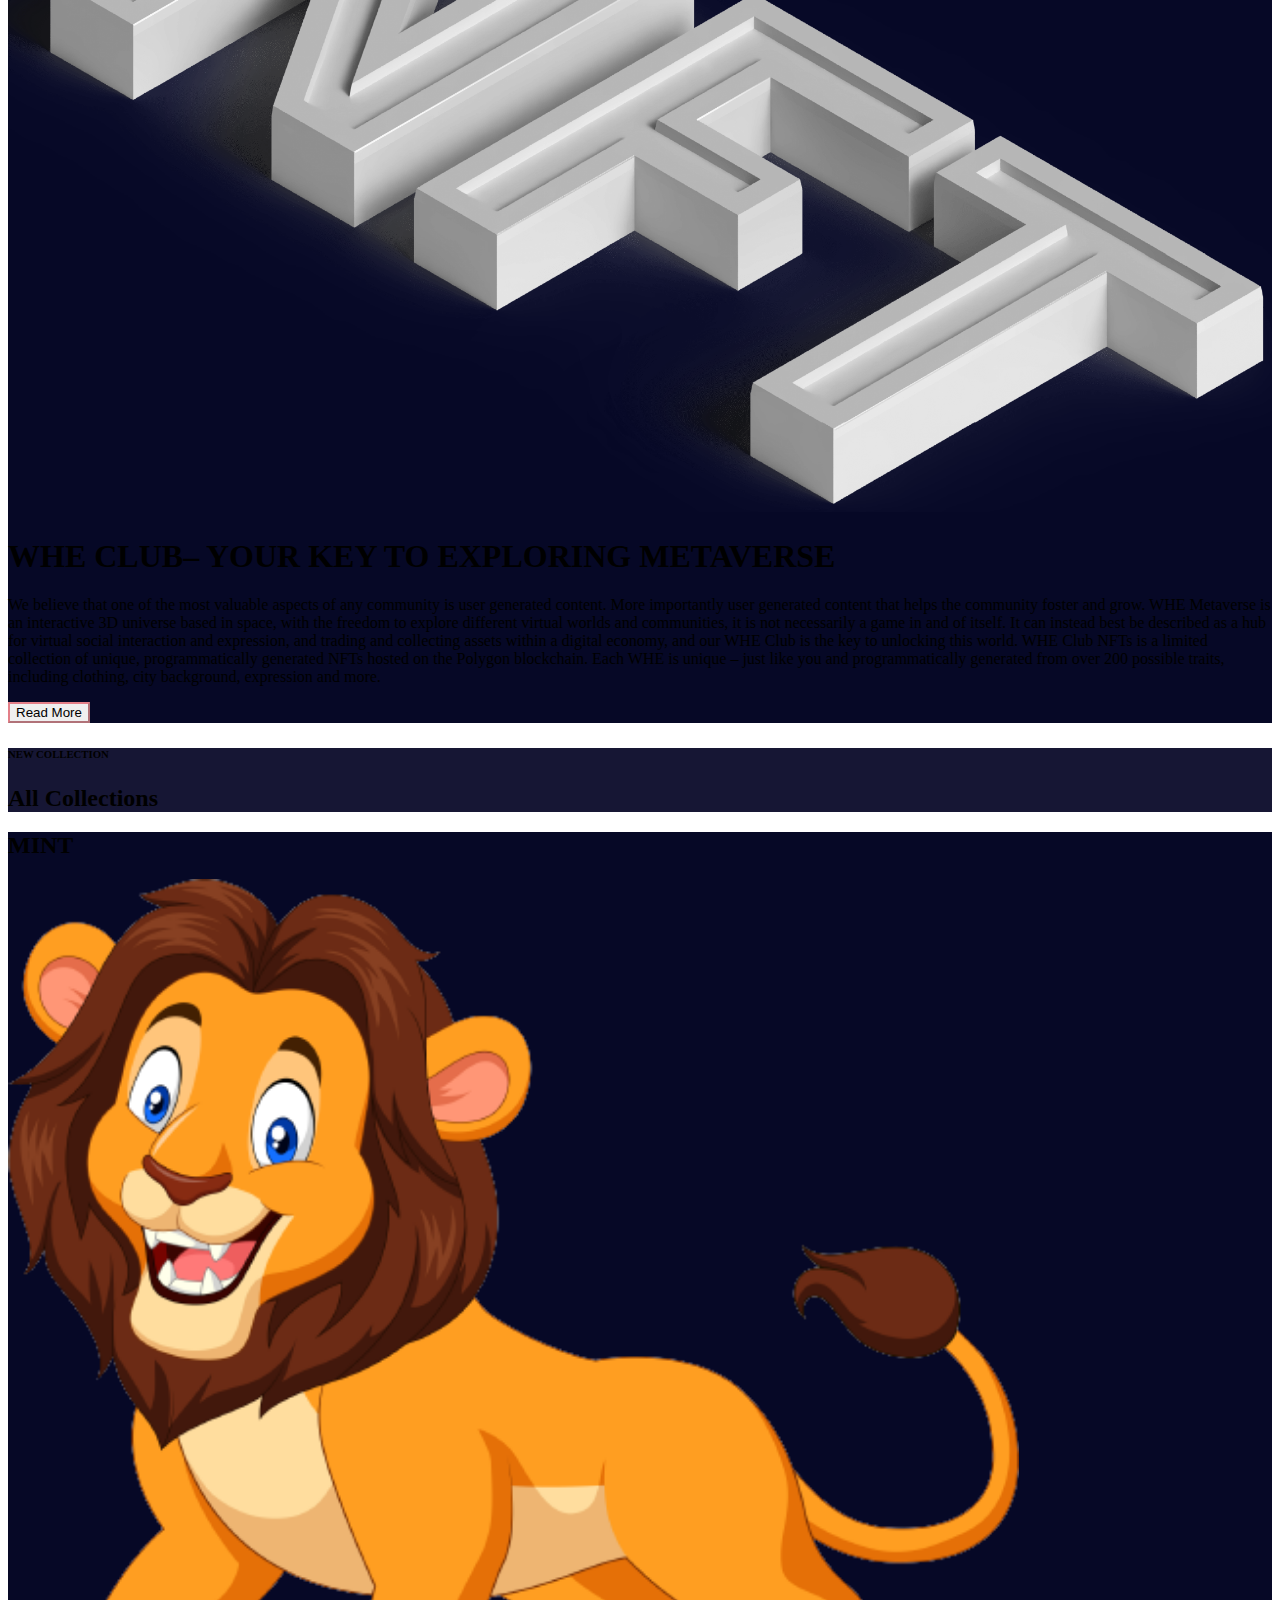
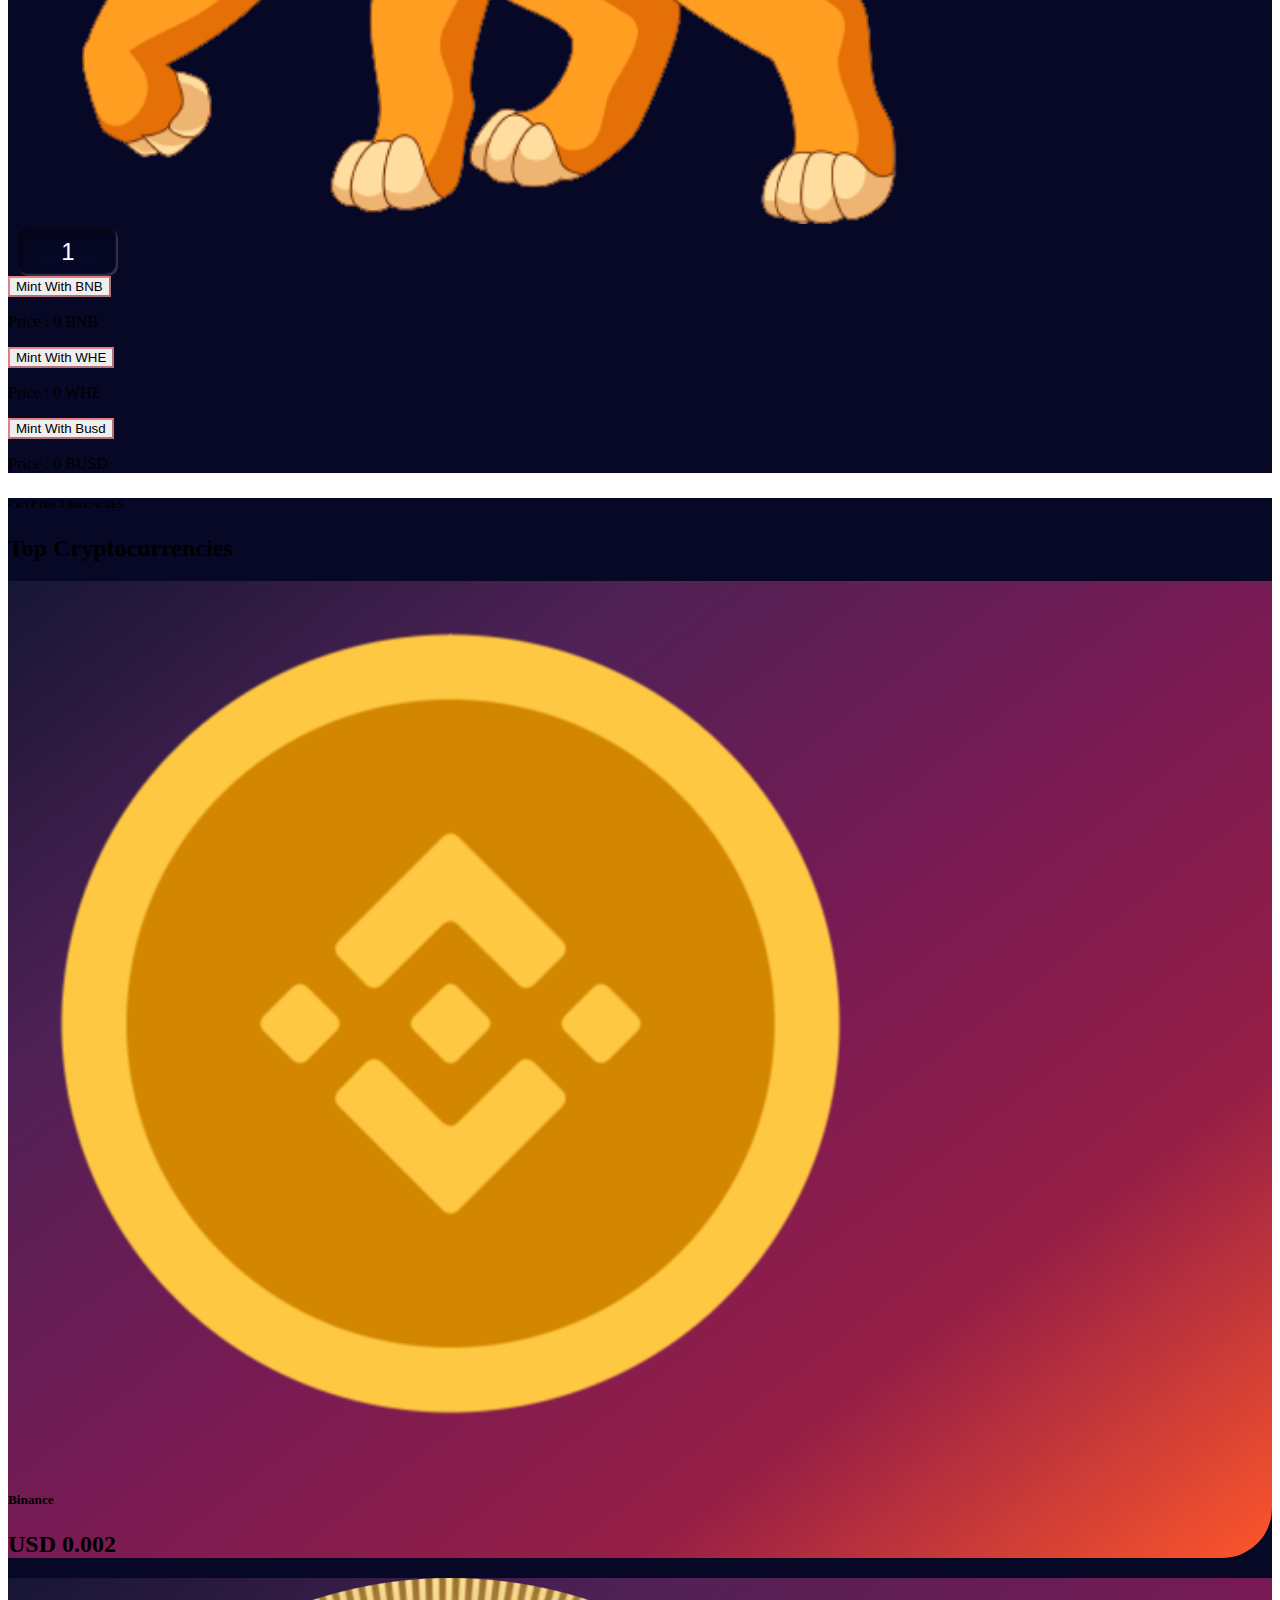
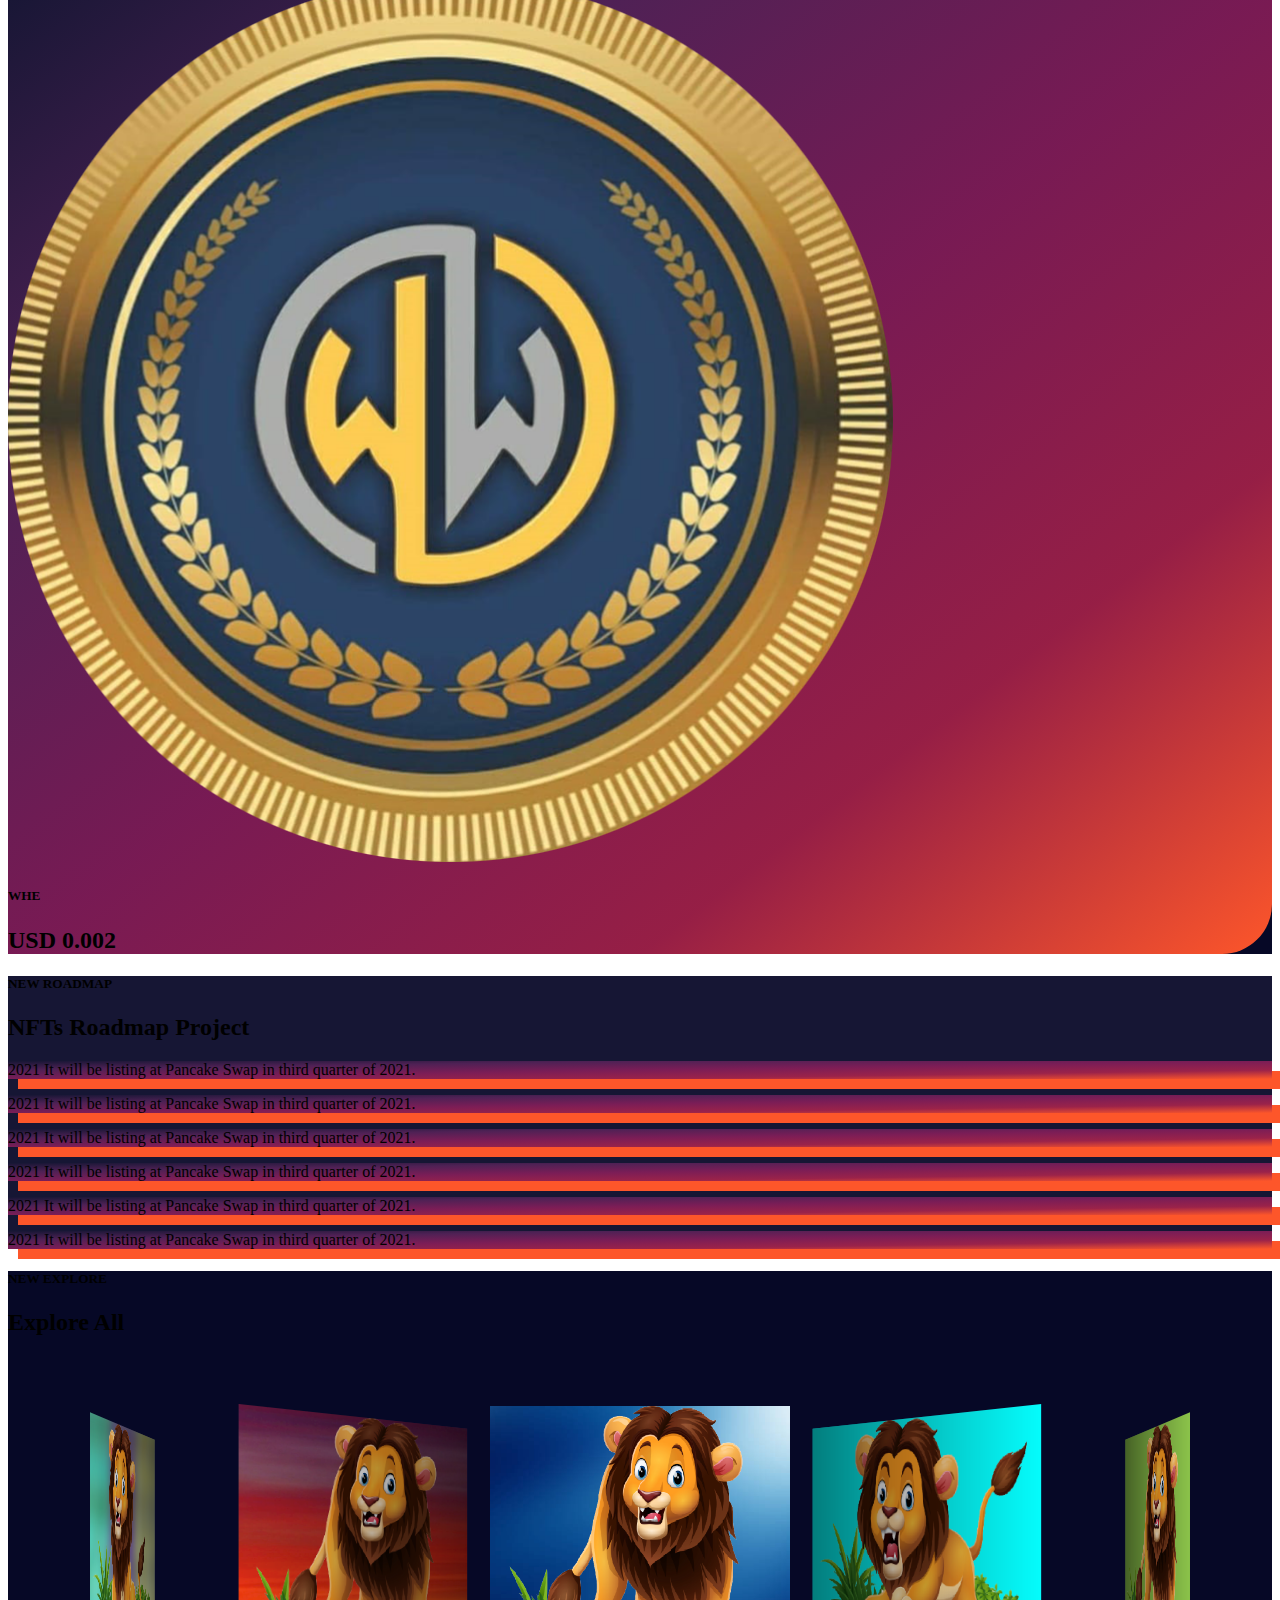
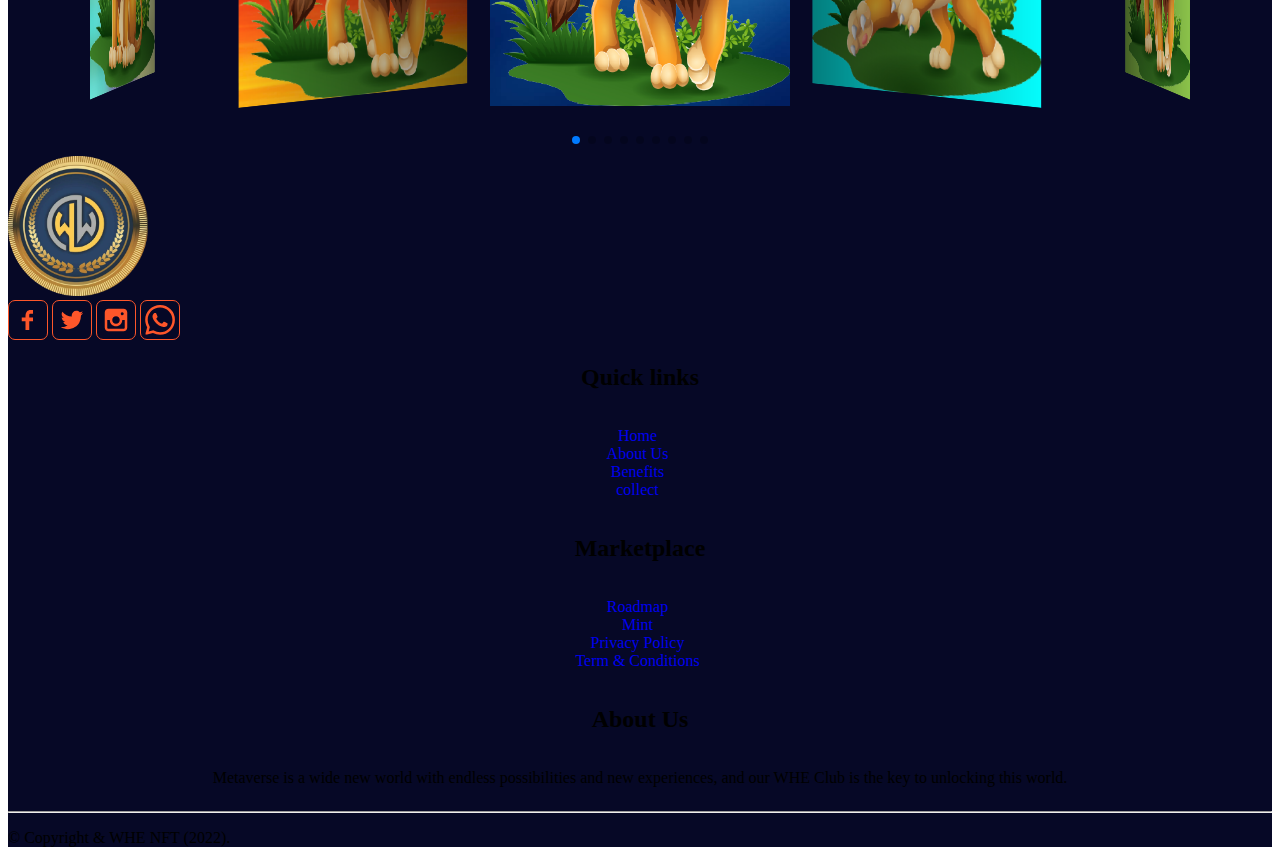
==== commit 05ac624d: "almost done" ====
--- a/index.html
+++ b/index.html
@@ -55,6 +55,51 @@
             color: transparent;
             text-transform: uppercase;
             letter-spacing: 4.2px;
+        }
+
+        .mint img {
+            width: 80%;
+            animation: mint 5s infinite;
+            animation-duration: alternate;
+        }
+
+        @keyframes mint {
+            0% {
+                transform: translatey(0);
+            }
+
+            50% {
+                transform: translatey(-10%);
+            }
+
+            100% {
+                transform: translatey(0);
+            }
+
+
+        }
+
+        .quantity input {
+            border-radius: 10px !important;
+            outline: none;
+            border: none;
+            padding: 10px 0;
+            width: 100px;
+            text-align: center;
+            font-size: 1.5rem;
+            color: #fff;
+            margin: 0 10px;
+            background: transparent;
+            box-shadow: inset -2px -2px 2px hsl(0deg 0% 100% / 20%), inset 2px 5px 15px rgb(0 0 0 / 50%);
+        }
+
+        /* benefits  */
+        .rounded {
+            border-radius: 1.25rem !important;
+        }
+
+        .border-danger {
+            border-color: #dc354599 !important;
         }
     </style>
 
@@ -292,11 +337,11 @@
                 </div>
                 <div class="row">
                     <div class="col-md-5">
-                        <img src="/assets/img/loin.png" width="70%" alt="">
+                        <img src="/assets/img/loin.png" class="mint" width="70%" alt="">
                     </div>
                     <div class="col-md-7 justify-content-end">
                         <div class="quantity">
-                            <input class="count-form mt-3 bg-dark text-center text-white" type="text" value="1">
+                            <input class="count-form mt-3  text-center text-white" type="text" value="1">
                         </div>
                         <div class="quanity-form">
 
--- a/assets/css/style.css
+++ b/assets/css/style.css
@@ -1,3 +1,7 @@
+*{
+   text-decoration: none !important;
+
+}
 .nav-link:hover{
 color: rgb(247, 106, 11)!important;
 }
